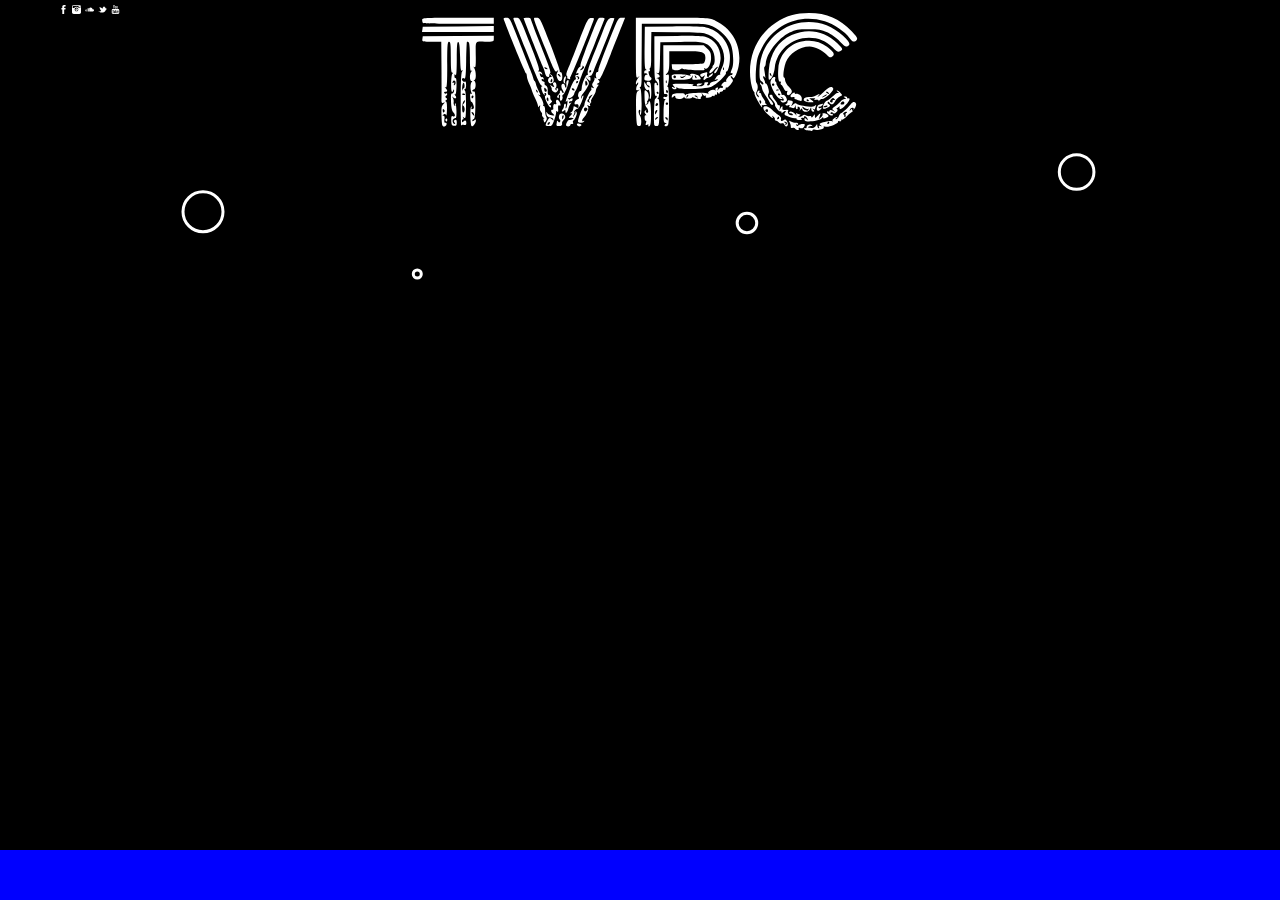
==== index.html @ d96e6073 "Converted scales to use d3 scales." ====
<!DOCTYPE html>
<html>
<head>	
	<title>TVPC</title>
	<link rel="stylesheet" type="text/css" href="style/style.css">
    <script type="text/javascript" src="lib/d3.min.js"></script>
    <!--<<script src="https://connect.soundcloud.com/sdk/sdk-3.0.0.js"></script>/-->
    <script type="text/javascript" src="src/tvpcvis.js"></script>
    <!--<link href='http://fonts.googleapis.com/css?family=Roboto+Mono&subset=latin,cyrillic-ext' rel='stylesheet' type='text/css'>/-->
<script>
    // doesn't work on local
    //(function() {
    //    var script = document.createElement("script");

    //    script.type = "text/javascript";
    //    script.async = true;
    //    script.src = "//sd.toneden.io/production/v2/toneden.loader.js"

    //    var entry = document.getElementsByTagName("script")[0];
    //    entry.parentNode.insertBefore(script, entry);
    //}());

    //ToneDenReady = window.ToneDenReady || [];
    //ToneDenReady.push(function() {
    //    ToneDen.configure({
    //        soundcloudConsumerKey: '3bfa6c4e7c64be439b555750443fcab7'
    //    });
    //    ToneDen.player.create({
    //        dom: "#player",
    //        skin: "dark",
    //        // makes a bottom bar player
    //        mini: false,
    //        shrink: true,
    //        urls: [
    //            "https://soundcloud.com/tvpc"
    //        ]
    //    });
    //});
</script>
</head>
<body>
<div id="wrapper">
    <div id="svgLeft">           
            <a href="https://www.facebook.com/tvpc408" class="svg"> 
                <object class="socialIcon" type="image/svg+xml" data="res/fb.svg"></object>
            </a>
            
            <a href="https://instagram.com/tvpc_music/" class="svg">
                <object class="socialIcon" type="image/svg+xml" data="res/instagram.svg"></object>
            </a>
            <a href="https://soundcloud.com/tvpc" class="svg">
                <object class="socialIcon" id="soundcloud" type="image/svg+xml" data="res/soundcloud.svg"></object>
            </a>
            <a href="https://twitter.com/tvpc_production" class="svg">
                <object class="socialIcon" id="twitter" type="image/svg+xml" data="res/twitter.svg"></object>
            </a>
            <a href="https://www.youtube.com/channel/UC3Z-Ehhp7fe0d8IY90byrvQ" class="svg">
                <object class="socialIcon" id="youtube" type="image/svg+xml" data="res/youtube.svg"></object>
            </a>
    </div>
    <div id="svgRight">     
    </div>
    <div id="logo">
        <div class="inner">
            <svg xmlns:dc="http://purl.org/dc/elements/1.1/"
                 xmlns:cc="http://creativecommons.org/ns#"
                 xmlns:rdf="http://www.w3.org/1999/02/22-rdf-syntax-ns#"
                 xmlns:svg="http://www.w3.org/2000/svg"
                 xmlns="http://www.w3.org/2000/svg"
                 xmlns:sodipodi="http://sodipodi.sourceforge.net/DTD/sodipodi-0.dtd"
                 xmlns:inkscape="http://www.inkscape.org/namespaces/inkscape"
                 viewBox="0 0 364.50801 98.861692">
                <g transform="translate(-179.375,-442.57085)">
                    <path style="fill:#ffffff;fill-opacity:1;"
                          d="m 502.26412,540.8546 c -1.5125,-0.22913 -2.75,-0.86326 -2.75,-1.40919 0,-0.54593 0.45,-0.71448 1,-0.37456 0.55,0.33992 1,-0.0354 1,-0.83399 0,-1.94992 3.0637,-3.02643 4.4172,-1.55209 0.69,0.75162 0.7027,0.96883 0.035,0.59877 -0.5763,-0.3194 -1.7013,-0.16731 -2.5,0.33798 -1.2112,0.76622 -1.1618,0.94199 0.2977,1.05902 0.9625,0.0772 2.3125,0.21166 3,0.29886 0.6875,0.0872 1.7966,-0.75654 2.4646,-1.875 1.0128,-1.69579 1.2204,-1.75269 1.25,-0.34257 0.019,0.93004 0.4803,1.96592 1.024,2.30194 0.5684,0.35129 0.7336,-0.0535 0.3886,-0.95232 -0.4513,-1.17618 -0.139,-1.4133 1.2615,-0.95761 1.5024,0.48887 1.5776,0.40512 0.3903,-0.43428 -0.8091,-0.57198 -1.2591,-1.20828 -1,-1.414 1.3998,-1.11159 9.1906,-2.72478 10.2416,-2.12069 0.6762,0.38865 0.8989,0.34148 0.495,-0.10482 -0.7708,-0.85152 2.0146,-3.43372 3.7344,-3.46208 0.55,-0.009 0.325,0.41972 -0.5,0.95288 -1.0387,0.67128 -1.108,0.97408 -0.2252,0.98469 0.7011,0.008 1.7025,-1.10969 2.2252,-2.48469 0.5228,-1.375 1.2992,-2.50208 1.7253,-2.50463 0.9892,-0.006 6.7112,-5.35272 8.5732,-8.01109 1.798,-2.56704 4.7192,-1.67257 4.1523,1.27142 -0.2222,1.15361 -0.9305,2.58052 -1.5741,3.17089 -0.8428,0.77321 -0.9879,0.74838 -0.5186,-0.0888 0.3989,-0.71163 -0.01,-1.06545 -1.0491,-0.91262 -0.9353,0.13727 -1.8717,0.88527 -2.0809,1.66221 -0.3097,1.15042 -0.2064,1.16504 0.5566,0.0788 0.7608,-1.08296 1.0513,-1.03594 1.5448,0.25 0.3343,0.87112 0.2409,1.58385 -0.2075,1.58385 -0.4483,0 -2.4102,1.54904 -4.3596,3.44231 -1.9494,1.89326 -3.8185,3.16826 -4.1534,2.83333 -0.3349,-0.33497 -0.6089,-0.0359 -0.6089,0.66465 0,0.74024 -0.65,1.02424 -1.552,0.67812 -0.8535,-0.32754 -1.3067,-0.19876 -1.007,0.28618 0.8654,1.40029 -7.8708,5.05725 -10.4624,4.37953 -1.5359,-0.40164 -2.0658,-0.23422 -1.6072,0.5078 0.7911,1.28005 -5.495,2.75833 -7.8639,1.84931 -0.8292,-0.31817 -1.5075,-0.14261 -1.5075,0.39012 0,0.53274 -0.3375,0.9012 -0.75,0.81879 -0.4125,-0.0824 -1.9875,-0.3373 -3.5,-0.56642 z m 18.25,-6.28375 c 0,-0.55 -0.1985,-1 -0.441,-1 -0.2426,0 -0.7191,0.45 -1.059,1 -0.34,0.55 -0.1415,1 0.4409,1 0.5825,0 1.0591,-0.45 1.0591,-1 z m 13.6631,-6.43539 c -0.3029,-0.78947 -0.036,-1.60708 0.5938,-1.81692 0.6669,-0.22231 0.7478,-0.62277 0.1938,-0.95964 -0.5229,-0.31797 -1.531,0.0496 -2.2402,0.81691 -0.8295,0.89747 -0.8976,1.39504 -0.191,1.39504 0.6042,0 0.8204,0.45 0.4805,1 -0.34,0.55 -0.093,1 0.5479,1 0.6413,0 0.9182,-0.64593 0.6152,-1.43539 z m -42.1795,11.40887 c -0.349,-0.56459 -1.388,-0.90209 -2.3091,-0.75 -0.9363,0.15461 -1.5584,-0.29244 -1.411,-1.01399 0.1449,-0.70978 -0.2267,-2.20634 -0.8257,-3.32569 -0.9846,-1.83961 -0.8961,-1.93182 0.9207,-0.95949 1.1055,0.59163 2.9396,1.07569 4.0757,1.07569 1.1362,0 2.0658,0.47656 2.0658,1.05902 0,0.58246 -0.5196,0.73793 -1.1546,0.34549 -0.7442,-0.45995 -0.8817,-0.27227 -0.3871,0.52811 0.5526,0.89411 1.0717,0.93736 1.8545,0.15451 0.5979,-0.59792 2.138,-1.08713 3.4223,-1.08713 2.0436,0 2.1983,0.25576 1.2391,2.04806 -0.7887,1.47378 -1.6749,1.86434 -3.1604,1.39286 -1.3801,-0.43802 -1.8375,-0.28821 -1.3801,0.45195 0.3842,0.62156 0.026,1.10713 -0.8157,1.10713 -0.825,0 -1.7855,-0.46193 -2.1344,-1.02652 z M 195.71845,529.18627 c -0.24339,-6.98085 0.008,-8.68751 1.50166,-10.19404 1.65665,-1.67094 1.66094,-1.7591 0.0562,-1.15148 -1.50993,0.5717 -1.71699,0.0398 -1.57879,-4.05595 0.0875,-2.59267 0.082,-14.27645 -0.0122,-25.96395 l -0.17122,-21.25 -8.06955,0 c -7.79644,0 -8.05874,-0.0762 -7.75,-2.25 l 0.31955,-2.25 29.75,-0.26488 29.75,-0.26488 0,2.51488 c 0,2.46296 -0.15483,2.51488 -7.5,2.51488 -8.593,0 -7.71914,-1.53581 -7.57469,13.31243 0.0664,6.82122 -0.19796,8.64197 -1.16979,8.05804 -0.94668,-0.56882 -0.99137,-0.39969 -0.18167,0.68757 1.66025,2.22939 1.85584,9.93877 0.25262,9.95727 -0.98212,0.0113 -1.01764,0.21167 -0.13686,0.7717 1.657,1.05356 1.36514,7.21299 -0.34179,7.21299 -0.7413,0 -1.34782,0.49814 -1.34782,1.10699 0,0.60884 0.60294,0.87562 1.33986,0.59284 1.0753,-0.41264 1.32211,1.77111 1.25,11.05987 -0.0645,8.30407 -0.44302,11.69168 -1.33986,11.99049 -0.6875,0.22906 -1.25,0.88408 -1.25,1.45559 0,0.62736 0.59438,0.54582 1.5,-0.20578 1.21451,-1.00795 1.5,-0.97247 1.5,0.18643 0,2.02921 -2.68952,5.45738 -3.58162,4.56528 -1.13758,-1.13758 -1.49397,-15.58696 -0.40111,-16.26238 0.53624,-0.33142 0.69508,0.0967 0.35994,0.97007 -0.42639,1.11114 -0.15664,1.39319 0.93267,0.97518 1.23365,-0.47339 1.33389,-1.15803 0.51393,-3.51015 -0.56025,-1.60713 -1.3123,-2.74115 -1.67122,-2.52005 -0.35893,0.2211 -0.77853,-1.38929 -0.93245,-3.57866 -0.20132,-2.86357 0.0525,-3.77524 0.90451,-3.24868 0.82813,0.51181 0.91239,0.30953 0.28014,-0.67253 -1.25135,-1.9437 -1.21467,-8.24526 0.0532,-9.1392 0.67707,-0.47738 0.60423,-0.74005 -0.20799,-0.75 -0.74438,-0.009 -1.25,-1.35014 -1.25,-3.31531 0,-1.815 0.5625,-3.90602 1.25,-4.6467 1,-1.07737 1,-1.20556 0,-0.64099 -0.96976,0.54751 -1.25,-1.98456 -1.25,-11.29428 0,-7.42035 -0.40703,-12.25155 -1.06653,-12.65915 -0.58659,-0.36253 -1.23157,-0.49411 -1.43328,-0.2924 -0.20171,0.20171 -0.49157,7.4232 -0.64411,16.04776 -0.21334,12.06117 -0.55445,15.45105 -1.4777,14.68483 -0.80993,-0.67218 -1.43357,-0.61879 -1.91747,0.16418 -0.74255,1.20147 1.4092,3.13506 2.64134,2.37355 0.38376,-0.23717 0.69775,1.14252 0.69775,3.06599 0,1.96003 -0.50547,3.50394 -1.15,3.51252 -0.8591,0.0114 -0.85691,0.20181 0.009,0.75257 0.77955,0.49602 1.12803,4.57082 1.06506,12.45364 -0.0823,10.30436 -0.27522,11.56949 -1.60062,10.49744 -1.19276,-0.96477 -1.35042,-0.9583 -0.75604,0.031 0.41304,0.6875 0.34942,1.25 -0.14138,1.25 -0.49079,0 -0.89235,0.69 -0.89235,1.53333 0,1.0552 0.32223,1.21111 1.03334,0.5 1.62899,-1.62899 2.63333,-1.21582 2.63333,1.0833 0,1.60697 -0.47003,1.99372 -1.95205,1.60616 -1.07363,-0.28076 -2.13646,0.004 -2.36185,0.63337 -0.22538,0.62911 -0.40837,-8.98116 -0.40665,-21.35616 0.002,-14.93237 0.37604,-22.98499 1.11184,-23.94196 0.83748,-1.0892 0.81053,-1.26294 -0.11019,-0.7102 -0.92625,0.55606 -1.28639,-2.1994 -1.5,-11.47634 -0.19964,-8.67039 -0.64333,-12.32837 -1.5311,-12.62313 -0.96203,-0.31942 -1.25353,3.00225 -1.26531,14.4183 -0.0103,9.94656 -0.33467,14.33916 -0.98469,13.33333 -0.77988,-1.20677 -0.97237,-1.04862 -0.98469,0.80902 -0.008,1.26996 0.42681,2.03577 0.96718,1.7018 0.61613,-0.38079 0.90894,2.17997 0.78524,6.86727 -0.12767,4.83788 -0.56243,7.2564 -1.23249,6.85624 -0.56938,-0.34004 -0.47664,0.072 0.20608,0.91572 1.62352,2.00627 0.3986,3.18808 -1.64931,1.59127 -1.34583,-1.04937 -1.41815,-1.00937 -0.46772,0.25868 0.61836,0.825 0.96215,2.48983 0.76397,3.69961 -0.19818,1.20979 0.15291,2.51682 0.78021,2.90451 0.67575,0.41764 0.86718,0.26257 0.46973,-0.38051 -0.36895,-0.59698 -0.32598,-1.2977 0.0955,-1.55717 0.42147,-0.25946 0.86243,2.40944 0.97992,5.9309 0.11748,3.52146 -0.10752,6.40955 -0.5,6.41797 -0.39249,0.008 -1.29135,0.3819 -1.99748,0.82995 -1.40896,0.89401 -0.61369,4.15474 1.0133,4.15474 0.62341,0 0.57225,-0.53403 -0.13251,-1.38322 -0.88524,-1.06665 -0.79883,-1.51719 0.37756,-1.96861 1.14364,-0.43886 1.52552,0.11589 1.52552,2.2161 0,2.2874 -0.41289,2.77126 -2.25,2.63673 -1.92766,-0.14115 -2.27079,-0.77145 -2.3951,-4.39961 -0.10975,-3.20325 0.18695,-4.10744 1.21798,-3.7118 2.16196,0.82962 2.52189,-0.90743 0.61917,-2.98815 -1.24689,-1.36352 -1.82346,-3.98186 -2.03811,-9.25538 -0.18559,-4.55963 0.0685,-7.12664 0.66858,-6.75575 1.02644,0.63437 2.59138,-2.30974 1.70102,-3.2001 -0.2883,-0.28791 -0.52389,0.001 -0.52389,0.64316 0,0.64167 -0.41678,1.16667 -0.92617,1.16667 -1.29771,0 -0.9705,-14.33668 0.34771,-15.23469 0.72923,-0.49678 0.67368,-0.73964 -0.17154,-0.75 -0.93511,-0.0114 -1.25,-3.29014 -1.25,-13.01531 0,-10.88889 -0.24359,-13 -1.5,-13 -1.28221,0 -1.5,2.83989 -1.5,19.55902 0,15.35693 -0.26855,19.4074 -1.25,18.85329 -1,-0.56457 -1,-0.43638 0,0.64099 1.69085,1.82165 1.57286,2.9467 -0.30902,2.9467 -0.85746,0 -1.27636,0.45734 -0.9309,1.01631 0.34546,0.55897 1.04702,0.75742 1.55902,0.44098 0.51199,-0.31643 0.9309,-0.12532 0.9309,0.42468 0,0.55 -0.49804,1.3078 -1.10676,1.68401 -0.77187,0.47704 -0.69622,0.94879 0.25,1.55902 1.12498,0.72552 1.10051,1.04322 -0.14324,1.85969 -0.92918,0.60997 -1.04148,0.99051 -0.29508,1 0.83116,0.0106 1.16488,2.08704 1.07584,6.69422 -0.071,3.6734 -0.38831,5.93988 -0.70515,5.03662 -0.41458,-1.18186 -0.99655,-1.37649 -2.07585,-0.69422 -1.08827,0.68794 -1.14032,0.95227 -0.18972,0.96338 0.89218,0.0104 1.15923,0.97223 0.83724,3.01531 -0.33312,2.11368 -0.0647,3 0.90857,3 0.81705,0 1.14623,0.61279 0.80578,1.5 -0.31659,0.825 -1.31571,1.5 -2.22027,1.5 -1.3722,0 -1.69309,-1.38901 -1.93701,-8.38458 z m 27.15728,-2.11542 c -0.31659,-0.825 -1.03256,-1.5 -1.59106,-1.5 -0.58531,0 -0.48812,0.63541 0.22943,1.5 0.68469,0.825 1.40067,1.5 1.59106,1.5 0.19039,0 0.0872,-0.675 -0.22943,-1.5 z m -25.11071,-3.64908 c -0.86544,-0.86544 -1.10934,-0.62154 -0.98809,0.98809 0.10603,1.40761 0.49829,1.79987 1.14908,1.14908 0.65079,-0.65079 0.59583,-1.38035 -0.16099,-2.13717 z m 17.34623,-0.12568 c 0.0142,-1.22388 -0.45192,-2.56274 -1.03571,-2.97524 -0.7006,-0.49503 -0.72148,-1.00497 -0.0614,-1.5 0.55,-0.4125 1.14464,-1.425 1.32143,-2.25 0.26418,-1.23285 0.0861,-1.26848 -1,-0.20006 -1.58939,1.56353 -1.86773,10.15506 -0.30963,9.55716 0.58279,-0.22364 1.0712,-1.40798 1.08535,-2.63186 z m 7.40285,-10.78426 c 0,-0.51754 -0.375,-0.94098 -0.83333,-0.94098 -0.45834,0 -0.83334,0.65521 -0.83334,1.45601 0,0.80081 0.375,1.22425 0.83334,0.94098 0.45833,-0.28326 0.83333,-0.93847 0.83333,-1.45601 z m -7,-1.54863 c 0,-0.82763 -1.94173,-1.29565 -2.38691,-0.57533 -0.28881,0.46731 0.13009,0.84965 0.9309,0.84965 0.8008,0 1.45601,-0.12345 1.45601,-0.27432 z m -1.09379,-5.39235 c 0.41775,0 0.68496,-1.0125 0.59379,-2.25 -0.27794,-3.77272 -1.71503,-2.50663 -1.98635,1.75 -0.14023,2.2 -0.0552,3.2125 0.18902,2.25 0.24419,-0.9625 0.78578,-1.75 1.20354,-1.75 z m -6.90621,-4.5 c 0,-2.0519 -1.70008,-2.72396 -2.38376,-0.94232 -0.38718,1.00897 -0.19081,1.29743 0.56515,0.83021 0.78072,-0.4825 0.94376,-0.15641 0.5,1 -0.39113,1.01928 -0.25712,1.46793 0.33006,1.10503 0.5437,-0.33602 0.98855,-1.23284 0.98855,-1.99292 z m 75.58152,35.74822 c -0.6593,-0.65933 2.2425,-6.24822 3.2442,-6.24822 0.4258,0 1.3705,0.5625 2.0993,1.25 1.0693,1.00884 1.2365,0.9606 0.8666,-0.25 -0.252,-0.825 -1.3208,-1.5 -2.375,-1.5 -2.1554,0 -3.386,-1.27204 -3.386,-3.5 0,-1.28907 0.1281,-1.29757 0.9108,-0.0605 0.501,0.79173 2.124,1.60198 3.6067,1.80054 2.4864,0.33297 2.5698,0.23501 1.0738,-1.26095 -1.8273,-1.82736 -2.1226,-3.47909 -0.6219,-3.47909 0.55,0 0.9467,-0.3375 0.8816,-0.75 -0.4228,-2.67735 0.2704,-4.40563 1.5674,-3.90792 0.9521,0.36534 1.2647,0.0755 0.9114,-0.84512 -0.9423,-2.45572 0.6944,-3.7976 2.2037,-1.8068 1.5982,2.10791 1.8962,4.71236 0.4358,3.80984 -1.0332,-0.6386 -1.3745,0.63545 -1.0337,3.85931 0.1366,1.29269 -0.2092,1.62477 -1.1349,1.08968 -0.7322,-0.4233 -1.0348,-0.43849 -0.6724,-0.0337 0.3624,0.40474 -0.2224,3.34564 -1.2996,6.53532 -1.6611,4.91875 -2.3243,5.79943 -4.3672,5.79943 -1.3249,0 -2.6346,-0.2258 -2.9106,-0.50178 z m 3.4185,-2.36625 c 0,-0.55 -0.45,-0.72189 -1,-0.38197 -0.55,0.33992 -1,1.06803 -1,1.61803 0,0.55 0.45,0.72189 1,0.38197 0.55,-0.33992 1,-1.06803 1,-1.61803 z m 5.5218,1.30055 c 0.1788,-0.92538 0.3664,-2.13252 0.417,-2.68252 0.05,-0.55 0.4786,-0.38946 0.9515,0.35676 0.6613,1.04367 1.0334,1.07557 1.6128,0.1382 0.4142,-0.67021 0.2624,-1.52186 -0.3374,-1.89254 -0.5998,-0.37069 -0.8238,-1.69399 -0.4978,-2.94067 0.4186,-1.60078 1.2125,-2.17783 2.7022,-1.96422 2.6548,0.38067 3.3925,3.77163 1.1736,5.39415 -0.9206,0.67314 -1.532,2.03361 -1.3588,3.02327 0.2309,1.31873 -0.3932,1.85958 -2.3366,2.02474 -2.0112,0.17094 -2.5731,-0.18097 -2.3265,-1.45717 z m 5.8275,-5.65049 c 0.3098,-0.80739 0.2264,-1.67622 -0.1854,-1.93073 -0.4118,-0.25451 -0.8142,0.40608 -0.8942,1.46798 -0.173,2.29656 0.2984,2.4986 1.0796,0.46275 z m 2.3842,6.8682 c -0.8737,-0.8737 1.4037,-5.43344 2.4048,-4.81475 0.4652,0.28752 1.6369,0.0621 2.6037,-0.50095 1.4111,-0.82174 1.462,-1.05308 0.258,-1.17254 -0.825,-0.0819 -1.8375,-0.0955 -2.25,-0.0304 -1.1694,0.18464 -0.8913,-0.59745 0.8214,-2.31015 1.1792,-1.17921 1.2416,-1.57525 0.25,-1.58674 -1.0913,-0.0127 -1.0922,-0.16069 0,-0.85011 0.724,-0.45914 1.4771,-1.68975 1.6735,-2.73469 0.1963,-1.04494 0.3914,-2.02822 0.4335,-2.18507 0.042,-0.15686 0.9766,0.19647 2.0766,0.78517 1.6866,0.90266 2,0.76049 2,-0.9074 0,-1.39949 -0.5514,-1.87159 -1.8856,-1.61463 -1.4753,0.28411 -1.7688,-0.0838 -1.3486,-1.69065 0.2954,-1.12958 1.3784,-2.27379 2.4067,-2.54269 1.4164,-0.37039 1.6052,-0.80744 0.7791,-1.80285 -1.1653,-1.4042 0.4764,-5.90795 1.8485,-5.07083 0.3849,0.23483 0.7777,-0.99007 0.873,-2.72199 0.218,-3.96607 3.7267,-11.89026 4.8239,-10.89453 0.4519,0.41006 0.5266,-0.0744 0.166,-1.0766 -0.3951,-1.09808 0.8943,-5.66786 3.245,-11.5 2.1453,-5.3228 6.1053,-15.30283 8.7999,-22.17783 4.459,-11.37655 5.1417,-12.52844 7.5957,-12.81642 1.483,-0.17403 2.6964,-0.0255 2.6964,0.33006 0,0.75712 -12.5404,32.58137 -14.5745,36.98636 -0.7619,1.65 -2.0022,4.8 -2.7561,7 -0.7539,2.2 -1.8504,4 -2.4367,4 -0.5864,0 -1.4411,0.40965 -1.8994,0.91033 -0.4842,0.52889 -0.3096,0.60891 0.4167,0.19098 0.8402,-0.48352 1.25,0.006 1.25,1.49466 0,2.18973 -0.024,2.19312 -2.1548,0.30902 l -2.1548,-1.90499 1.739,2.70307 c 1.6578,2.57681 1.6534,2.85566 -0.095,5.97006 -1.0088,1.79684 -2.6217,4.15282 -3.5842,5.23549 -0.9625,1.08268 -1.6978,2.67115 -1.634,3.52994 0.09,1.21712 0.2168,1.17554 0.5733,-0.18856 0.2515,-0.9625 0.8432,-1.75 1.3149,-1.75 0.4716,0 -0.2112,2.5875 -1.5175,5.75 -1.3062,3.1625 -2.807,5.65189 -3.335,5.53197 -0.5279,-0.11992 -1.5082,0.44258 -2.1783,1.25 -0.6701,0.80742 -0.9224,1.46803 -0.5607,1.46803 0.3617,0 0.167,1.0125 -0.4327,2.25 -1.0335,2.1326 -1.0109,2.151 0.4327,0.35268 0.8378,-1.04353 1.2466,-2.39353 0.9085,-3 -0.4466,-0.80114 -0.288,-0.80245 0.5799,-0.005 0.925,0.85013 0.9063,1.75278 -0.083,4 -0.7026,1.59617 -1.6818,3.18932 -2.176,3.54033 -0.4941,0.351 -0.5892,1.1385 -0.2113,1.75 0.3919,0.63414 0.017,1.1118 -0.8719,1.1118 -0.8574,0 -1.559,0.45 -1.559,1 0,1.08762 -2.2975,1.36913 -3.2664,0.40023 z m 17.6158,-35.93226 c -1.2331,-3.21329 -2.3479,-1.3829 -1.4259,2.34105 0.042,0.16996 0.5069,0.043 1.0329,-0.28203 0.526,-0.32507 0.7028,-1.25163 0.393,-2.05902 z m 3.1507,-9.46797 c 0.3399,-0.55 0.1414,-1 -0.441,-1 -0.5825,0 -1.059,0.45 -1.059,1 0,0.55 0.1984,1 0.4409,1 0.2426,0 0.7191,-0.45 1.0591,-1 z m -11.8018,44.65612 c -0.3689,-0.96135 0.1666,-1.21344 1.8814,-0.88565 1.3184,0.25203 2.1507,0.85677 1.8497,1.34388 -0.8304,1.34357 -3.1489,1.05882 -3.7311,-0.45823 z m 50.6968,0.57762 c -0.7038,-0.46736 -1.1518,-5.59905 -1.2339,-14.13525 -0.1119,-11.62634 0.1007,-13.58045 1.6049,-14.75245 1.6401,-1.2778 1.6386,-1.31773 -0.027,-0.73741 -1.3636,0.47517 -1.6889,0.14323 -1.4424,-1.47177 0.175,-1.14693 0.6298,-2.39692 1.0107,-2.77776 0.3808,-0.38084 0.6855,-1.17993 0.6771,-1.77577 -0.01,-0.59583 -0.4516,-0.40833 -0.9847,0.41667 -0.8106,1.25429 -0.9719,1.18529 -0.9847,-0.42126 -0.01,-1.05669 0.7722,-2.84894 1.7347,-3.98277 1.6666,-1.96334 1.6666,-1.99697 0,-0.70629 -1.6564,1.28272 -1.75,-0.0153 -1.75,-24.26724 l 0,-25.62244 30.75,0.01 c 30.325,0.01 30.821,0.0428 35.8895,2.40283 14.6867,6.83835 22.4432,21.98449 19.4652,38.00973 -1.1254,6.05595 -4.107,12.07082 -4.8616,9.80724 -0.2254,-0.67649 -0.8921,-1.2298 -1.4815,-1.2298 -0.5894,0 -0.3487,0.79878 0.5348,1.77506 1.4859,1.64195 1.4166,2.01761 -0.925,5.00958 -1.3923,1.779 -2.9566,2.97177 -3.4762,2.65062 -0.5196,-0.32116 -0.8211,0.012 -0.67,0.74041 0.1511,0.72838 -0.2877,1.21183 -0.9752,1.07433 -0.6875,-0.1375 -1.25,0.2 -1.25,0.75 0,0.55 -0.675,1 -1.5,1 -0.825,0 -1.5069,0.5625 -1.5154,1.25 -0.01,0.83333 -0.3384,0.75 -0.9846,-0.25 -0.8219,-1.2718 -0.9717,-1.22479 -0.9847,0.30902 -0.01,0.99496 -0.4653,1.5309 -1.0153,1.19098 -0.55,-0.33992 -1,-0.11492 -1,0.5 0,0.61492 -0.419,0.85914 -0.9309,0.54271 -0.512,-0.31644 -1.2136,-0.11799 -1.5591,0.44098 -0.3454,0.55897 -1.7531,1.01631 -3.1281,1.01631 -1.6351,0 -2.2531,-0.39943 -1.7865,-1.15451 0.4278,-0.69213 0.2758,-0.88396 -0.3795,-0.47897 -0.6012,0.37155 -1.6047,-0.12142 -2.23,-1.09549 -1.0624,-1.65497 -1.1013,-1.65635 -0.5928,-0.021 0.2992,0.9625 0.082,1.75 -0.4835,1.75 -0.5652,0 -0.7496,0.45 -0.4096,1 0.8111,1.31249 -3.0938,1.28781 -5.5658,-0.0352 -1.0877,-0.58216 -1.9342,-0.63372 -1.9342,-0.11783 0,0.50456 -1.5434,0.87625 -3.4298,0.82598 -2.0572,-0.0548 -3.199,-0.50789 -2.8533,-1.13219 0.3171,-0.57243 -0.03,-0.47829 -0.7702,0.20921 -2.0175,1.87255 -6.9467,1.60827 -6.9467,-0.37244 0,-1.38028 -0.2412,-1.42235 -1.6154,-0.28184 -1.4022,1.16376 -1.5659,1.08097 -1.2406,-0.62755 0.3065,-1.60993 1.3286,-2.02319 5.6153,-2.27043 3.7871,-0.21842 5.2449,0.0589 5.256,1 0.011,0.91029 0.2364,0.96349 0.75,0.17673 0.9967,-1.52702 16.8337,-2.34655 18.3559,-0.94989 0.8538,0.78331 0.9802,0.73538 0.4653,-0.17645 -0.8191,-1.45058 3.9569,-3.64831 5.6519,-2.60078 0.5952,0.36787 0.7825,0.19556 0.4218,-0.38806 -0.3568,-0.57734 0.074,-1.32698 0.9568,-1.66585 1.2071,-0.46319 1.4533,-0.17894 0.9918,1.14522 -0.5485,1.57396 -0.4805,1.59242 0.6387,0.17357 0.6889,-0.87327 1.815,-1.39827 2.5025,-1.16667 0.6875,0.23161 1.25,-0.0664 1.25,-0.66223 0,-0.59583 -0.5198,-1.08333 -1.155,-1.08333 -0.6596,0 -0.3878,-0.84774 0.6336,-1.97642 0.9838,-1.08703 2.248,-1.6925 2.8095,-1.34549 0.5615,0.34701 0.7357,0.16948 0.3871,-0.3945 -0.7343,-1.18813 2.5151,-5.28359 4.1921,-5.28359 0.6229,0 1.1327,-0.47656 1.1327,-1.05902 0,-0.58246 -0.4105,-0.80531 -0.9123,-0.49523 -1.0299,0.63655 -0.8235,-0.97638 0.505,-3.94575 1.708,-3.81764 0.9912,-15.68369 -1.2384,-20.5 -2.7203,-5.87625 -8.6168,-11.68069 -14.8543,-14.6224 -4.8695,-2.29652 -5.7112,-2.35832 -32.25,-2.36783 l -27.25,-0.01 -0.1179,19.75 c -0.065,10.8625 -0.1071,22.7875 -0.094,26.5 0.014,3.97347 -0.3992,6.75 -1.0046,6.75 -0.6949,0 -0.7008,0.4054 -0.018,1.25 1.3276,1.64259 1.4533,23.00318 0.1306,22.1857 -0.5375,-0.33221 -0.7037,-1.46614 -0.3693,-2.51986 0.3345,-1.05371 0.2028,-1.91584 -0.2926,-1.91584 -1.3,0 -1.1701,3.24117 0.2004,5 1.4149,1.81576 1.4632,8.19666 0.066,8.646 -0.55,0.17682 -1.4972,-0.009 -2.105,-0.41226 z m 42.4118,-25.7602 c -0.3079,-0.30789 -0.867,0.24711 -1.2426,1.23333 -0.5426,1.4252 -0.4278,1.54006 0.5598,0.5598 0.6835,-0.67834 0.9907,-1.48524 0.6828,-1.79313 z m 7.6932,1.52646 c -0.34,-0.55 -1.154,-0.99311 -1.8091,-0.98469 -0.7156,0.009 -0.5922,0.40223 0.3091,0.98469 1.9211,1.24153 2.2673,1.24153 1.5,0 z m -41.0071,24.01145 c 0.3594,-0.58157 -0.075,-0.72514 -1.0564,-0.34872 -1.3623,0.52276 -1.5352,0.22332 -0.9448,-1.63669 0.3974,-1.25207 0.3304,-2.03418 -0.1488,-1.73802 -0.4792,0.29616 -0.9246,-0.7664 -0.9897,-2.36126 -0.078,-1.91418 0.2664,-2.66915 1.0141,-2.22129 0.623,0.37315 0.4992,-0.10201 -0.275,-1.05589 -1.1555,-1.42376 -1.174,-1.9506 -0.1033,-2.94196 0.9537,-0.883 1.1261,-0.89018 0.6413,-0.0267 -0.3646,0.6495 -0.2528,1.43441 0.2486,1.74426 1.7576,1.08629 1.9563,-2.22488 0.2439,-4.06547 -1.2585,-1.3528 -1.7629,-3.72297 -1.8504,-8.69579 -0.1185,-6.7406 -0.093,-6.81119 1.8495,-5.05354 2.01,1.81904 2.2734,5.76392 0.5434,8.13964 -0.5006,0.6875 -0.5176,1.25689 -0.038,1.26531 0.4798,0.008 0.1974,0.49268 -0.6276,1.07613 -1.3333,0.94295 -1.3333,1.01533 0,0.65136 0.825,-0.22521 1.5,-0.93447 1.5,-1.57613 0,-0.64167 0.45,-1.16516 1,-1.16331 0.5723,0.002 1.07,3.53058 1.1636,8.25 0.1873,9.44956 -0.2631,12.74662 -1.7416,12.74662 -0.572,0 -0.765,-0.44485 -0.429,-0.98855 z m 5.012,-0.003 c -0.7783,-1.25938 -0.2177,-22.008 0.5947,-22.008 0.3775,0 0.9544,-0.69837 1.2819,-1.55194 0.3415,-0.88992 0.1739,-1.29132 -0.393,-0.94098 -0.5491,0.33935 -1.0714,-0.63782 -1.1749,-2.19806 -0.5419,-8.16648 -0.4708,-8.97569 0.7881,-8.97569 0.7207,0 1.0977,0.34391 0.838,0.76424 -0.2598,0.42033 -0.054,1.02247 0.4562,1.33809 1.4439,0.89244 0.7024,-1.98008 -0.934,-3.61752 -1.1738,-1.17513 -1.4619,-4.99631 -1.4619,-19.39101 l 0,-17.92758 19.5,-0.30162 c 11.6296,-0.17988 20.9588,0.12265 23.1146,0.74958 7.7627,2.25754 12.8854,9.29291 12.8854,17.69648 0,5.10034 -3.5136,13.77425 -5.1659,12.75305 -0.561,-0.34669 -0.017,-1.63869 1.265,-3.00299 1.2372,-1.31697 1.8663,-2.3945 1.398,-2.3945 -0.4683,0 -2.0456,1.43031 -3.505,3.17847 -1.728,2.06991 -2.8997,2.78018 -3.3593,2.03648 -0.3882,-0.6281 0.2106,-2.05841 1.3307,-3.17848 1.12,-1.12006 1.7215,-2.03647 1.3365,-2.03647 -0.385,0 -0.16,-0.54 0.5,-1.2 2.0481,-2.04816 1.4478,-9.81453 -1.0392,-13.4441 -3.9138,-5.71177 -7.0938,-6.45497 -26.2608,-6.13749 l -17,0.28159 -0.2788,13.20759 c -0.2524,11.96344 -0.4408,13.15737 -2,12.6745 -1.5853,-0.491 -1.5831,-0.44425 0.029,0.59209 0.9625,0.61886 1.75,1.51984 1.75,2.00219 0,0.48234 -0.7875,1.08278 -1.75,1.3343 -1.4228,0.37181 -1.4517,0.47902 -0.1545,0.57333 1.3128,0.0955 1.5963,1.48866 1.6007,7.866 0,4.53393 -0.4514,8.05488 -1.0954,8.48469 -0.7683,0.51278 -0.7312,0.73931 0.1228,0.75 0.9051,0.0113 1.1654,2.95822 1,11.321 -0.1959,9.90744 -0.4376,11.32185 -1.9539,11.43637 -0.9517,0.0719 -1.9708,-0.25846 -2.2647,-0.73406 z m 2.9607,-6.85814 c -0.5634,-0.59359 -2.4656,0.90969 -2.4656,1.94813 0,0.53923 0.6296,0.40017 1.3991,-0.30901 0.7695,-0.70919 1.2495,-1.44699 1.0665,-1.63957 z m -0.481,-5.45888 c 0.01,-0.44541 -0.4346,-0.53135 -0.9846,-0.19143 -0.55,0.33992 -0.9932,1.37898 -0.9847,2.30902 0.013,1.45727 0.1493,1.48367 0.9847,0.19098 0.5331,-0.825 0.9762,-1.86406 0.9846,-2.30902 z m 0.4726,-4.62188 c 0.3165,-0.512 0.1652,-1.18441 -0.3361,-1.49426 -0.5014,-0.30984 -1.1696,0.10906 -1.485,0.9309 -0.6217,1.62013 0.8808,2.0849 1.8211,0.56336 z m 0.5428,-10.06955 c 0,-0.55 -0.4766,-1 -1.0591,-1 -0.5824,0 -0.7809,0.45 -0.4409,1 0.3399,0.55 0.8164,1 1.059,1 0.2425,0 0.441,-0.45 0.441,-1 z m 5,27.08333 c 0,-0.50416 0.5625,-1.14364 1.25,-1.42105 0.7584,-0.30603 0.5737,-0.53543 -0.4695,-0.58333 -1.5077,-0.0692 -1.7011,-1.21834 -1.5703,-9.32895 0.085,-5.27664 0.6089,-9.56559 1.2194,-9.98469 0.7175,-0.49245 0.6582,-0.73973 -0.1796,-0.75 -0.6875,-0.008 -1.25,-0.51345 -1.25,-1.1223 0,-0.60884 0.6377,-0.86226 1.4172,-0.56314 0.7795,0.29911 1.6654,-0.10274 1.9686,-0.89301 0.4886,-1.27331 -0.4958,-1.8737 -2.5804,-1.57377 -0.382,0.055 -0.7247,-9.11675 -0.7617,-20.38158 l -0.067,-20.48151 16.906,0 16.9059,0 3.1058,2.90121 c 2.6646,2.48914 3.1058,3.60368 3.1058,7.84699 0,5.32866 -2.8059,10.10784 -5.1015,8.68911 -0.797,-0.49257 -0.9469,-0.32455 -0.4409,0.49415 0.5925,0.95863 -1.2469,1.18128 -8.0955,0.97995 -4.8742,-0.14328 -9.3846,-0.65382 -10.0231,-1.13452 -0.6873,-0.5174 -1.4254,-0.44617 -1.809,0.17455 -0.3565,0.57671 -2.0984,1.04856 -3.871,1.04856 -2.7158,0 -3.2554,-0.39327 -3.4297,-2.5 l -0.2069,-2.5 12.7388,-0.0153 c 7.0063,-0.008 13.3294,-0.38988 14.0513,-0.84768 0.7219,-0.4578 1.3548,-2.31798 1.4064,-4.13373 0.1515,-5.32594 -1.7565,-6.00329 -16.9101,-6.00329 l -13.3088,0 0,8.17126 c 0,6.35422 -0.3892,8.61562 -1.75,10.16956 -1.6046,1.83227 -1.6094,1.94711 -0.057,1.3821 1.4424,-0.52509 1.6559,0.009 1.4436,3.6126 -0.137,2.32585 -0.6308,4.84637 -1.0973,5.60116 -0.5323,0.86136 -0.4697,1.13848 0.1681,0.74427 0.6715,-0.415 1.0362,4.87253 1.075,15.58559 0.041,11.35019 -0.2923,16.43702 -1.1117,16.95825 -1.5975,1.01616 -2.6705,0.95932 -2.6705,-0.14146 z m 2.6666,-5.41666 c 0,-0.73334 -0.5928,-1.33334 -1.3174,-1.33334 -0.9845,0 -1.0378,0.33697 -0.2109,1.33334 0.6086,0.73333 1.2014,1.33333 1.3174,1.33333 0.116,0 0.2109,-0.6 0.2109,-1.33333 z m 0.3334,-12.66667 c 0,-0.55 -0.45,-1 -1,-1 -0.55,0 -1,0.45 -1,1 0,0.55 0.45,1 1,1 0.55,0 1,-0.45 1,-1 z m 0,-9.94098 c 0,-0.51754 -0.375,-1.17275 -0.8334,-1.45601 -0.4583,-0.28327 -0.8333,0.14017 -0.8333,0.94098 0,0.8008 0.375,1.45601 0.8333,1.45601 0.4584,0 0.8334,-0.42344 0.8334,-0.94098 z m -1.3169,-9.24652 c -0.3193,-0.79773 -0.5562,-0.56078 -0.6042,0.60417 -0.043,1.05416 0.1929,1.64479 0.5252,1.3125 0.3323,-0.3323 0.3678,-1.1948 0.079,-1.91667 z m 98.6564,36.63003 c -0.3287,-0.85661 -1.2015,-1.32573 -1.9396,-1.04249 -0.7382,0.28324 -1.9979,-0.1409 -2.7996,-0.94253 -0.8016,-0.80163 -1.9662,-1.45751 -2.5879,-1.45751 -0.6218,0 -0.8839,-0.39901 -0.5825,-0.88669 0.3014,-0.48768 -0.2084,-1.50018 -1.1329,-2.25 -1.1561,-0.93764 -1.4465,-0.97302 -0.93,-0.11331 1.3898,2.31322 -0.5177,1.27586 -4.375,-2.3793 -4.0285,-3.8174 -4.315,-6.67014 -0.6189,-6.1627 1.1698,0.1606 3.294,1.473 4.7204,2.91645 1.4265,1.44344 3.8116,3.4225 5.3002,4.39792 1.4887,0.97541 2.4901,2.33791 2.2254,3.02778 -0.7101,1.85038 0.493,2.60169 2.0701,1.29279 1.0606,-0.88019 1.6824,-0.71697 2.7308,0.71678 1.3972,1.9108 1.0791,4.44028 -0.5584,4.44028 -0.5084,0 -1.1934,-0.70086 -1.5221,-1.55747 z m 2.1177,-1.51163 c -0.3164,-0.51199 -1.1112,-0.89537 -1.7663,-0.85195 -0.8524,0.0565 -0.8339,0.22291 0.065,0.58541 0.691,0.27855 0.9589,0.98755 0.5955,1.57556 -0.3938,0.63721 -0.1877,0.77678 0.5101,0.34549 0.644,-0.39798 0.9119,-1.14251 0.5955,-1.65451 z m -6.4572,-3.9309 c 0,-0.55 -0.1985,-1 -0.441,-1 -0.2426,0 -0.7191,0.45 -1.059,1 -0.34,0.55 -0.1415,1 0.4409,1 0.5825,0 1.0591,-0.45 1.0591,-1 z m -9.3334,-6.40466 c 0,-0.77256 -0.5974,-1.17541 -1.3276,-0.89521 -0.7301,0.28019 -1.0786,0.91229 -0.7743,1.40465 0.8464,1.36944 2.1019,1.06513 2.1019,-0.50944 z m -187.9181,8.55114 c -0.3737,-1.42901 -0.1744,-1.95637 0.5947,-1.5737 0.6362,0.31654 0.3242,-0.1029 -0.6934,-0.93209 -1.0175,-0.82919 -1.5759,-1.95128 -1.2408,-2.49354 0.3352,-0.54225 -0.043,-1.63831 -0.8404,-2.4357 -0.8435,-0.84346 -1.2293,-2.44549 -0.9225,-3.83062 0.4185,-1.88932 0.3062,-2.07116 -0.5441,-0.88083 -0.9334,1.30684 -1.0734,1.28523 -1.0867,-0.16784 -0.01,-0.91731 -1.134,-3.89516 -2.5014,-6.61744 -1.3673,-2.72228 -2.6297,-5.79676 -2.8053,-6.83216 -0.1757,-1.03541 -1.1012,-3.36001 -2.0569,-5.16579 -0.95559,-1.80578 -1.83069,-4.57443 -1.94459,-6.15257 -0.1139,-1.57814 -0.4678,-2.70913 -0.7863,-2.51332 -0.4376,0.26897 -13.4646,-31.30555 -18.4839,-44.80088 -0.5249,-1.41117 -0.098,-1.74832 2.2061,-1.74133 2.7797,0.008 3.0544,0.51537 10.1591,18.75 4.0162,10.30773 8.39389,21.44133 9.72829,24.74133 1.3344,3.3 2.5484,6.675 2.6979,7.5 0.1494,0.825 0.5978,1.74453 0.9964,2.04341 0.3986,0.29887 0.8735,1.42387 1.0554,2.5 0.1818,1.07612 1.0932,3.39674 2.0252,5.15693 2.0207,3.81607 2.1165,4.63136 0.4447,3.78452 -0.6875,-0.34825 -0.5695,-0.0373 0.2622,0.69098 1.9939,1.746 4.1648,6.72872 3.4415,7.8991 -0.3145,0.50878 -0.095,0.92506 0.4873,0.92506 0.5824,0 1.059,1.60458 1.059,3.56574 0,1.96116 0.4325,4.374 0.9612,5.36186 0.6623,1.23739 0.555,2.3517 -0.3447,3.58212 -1.2315,1.68416 -1.338,1.66345 -1.868,-0.36324 z m -5.6244,-25.41315 c -0.9877,-0.98026 -1.1025,-0.8654 -0.5598,0.5598 0.3755,0.98622 0.9347,1.54122 1.2425,1.23333 0.3079,-0.30789 7e-4,-1.11479 -0.6827,-1.79313 z m 34.4443,26.37738 c -0.5576,-0.90212 3.0736,-10.81831 4.5996,-12.56071 0.4576,-0.5225 0.832,-1.5399 0.832,-2.2609 0,-1.73869 4.1344,-10.61541 5.3224,-11.4273 0.5136,-0.351 0.6278,-1.13335 0.2537,-1.73854 -0.4464,-0.72237 -0.061,-0.86821 1.1219,-0.42457 1.5565,0.58373 1.6226,0.45508 0.4851,-0.94454 -1.0982,-1.35121 -1.0561,-2.01834 0.2535,-4.01705 0.8637,-1.31821 1.2313,-2.77048 0.8169,-3.22725 -0.4145,-0.45678 -0.1146,-0.45953 0.6664,-0.006 1.0576,0.61403 1.257,0.39979 0.7814,-0.83968 -0.7019,-1.82909 0.1274,-4.88766 1.1534,-4.25426 0.3549,0.21907 0.7146,-0.57102 0.7993,-1.75574 0.085,-1.18472 3.8371,-11.49154 8.3386,-22.90404 8.0213,-20.33619 8.2423,-20.75 11.0792,-20.75 l 2.8947,0 -1.7333,4.34683 c -0.9533,2.39076 -5.5583,14.0798 -10.2332,25.97565 -6.2132,15.80987 -8.8744,21.4947 -9.8915,21.13028 -1.1065,-0.39644 -1.1463,-0.20317 -0.1945,0.94363 0.9549,1.15066 0.8319,1.65447 -0.6086,2.49248 -1.1897,0.6921 -1.3374,1.06068 -0.433,1.08072 1.1386,0.0252 1.1485,0.30018 0.058,1.61384 -0.7228,0.87088 -1.3787,2.46004 -1.4577,3.53145 -0.079,1.07142 -1.1382,3.29352 -2.3541,4.938 -1.2158,1.64448 -1.9576,3.39923 -1.6484,3.89945 0.3091,0.50021 0.097,1.19666 -0.4706,1.54767 -0.5679,0.35101 -0.7264,1.13357 -0.3522,1.73904 0.4485,0.72568 0.065,0.86473 -1.1252,0.40801 -1.4482,-0.55576 -1.58,-0.42118 -0.6659,0.68023 1.1967,1.442 -0.7614,6.68294 -3.5472,9.49415 -1.6172,1.63191 -1.7327,3.55819 -0.155,2.58308 0.7153,-0.44208 0.8831,-0.27432 0.441,0.44098 -0.8419,1.36222 -4.2383,1.54141 -5.027,0.26522 z m 7.5611,-11.3812 c -1.3346,-1.3346 -3.1632,0.0192 -2.4691,1.82804 0.4499,1.17234 0.8797,1.23908 1.9987,0.31036 0.9059,-0.75181 1.0774,-1.5314 0.4704,-2.1384 z m 2.1134,-5.39415 c -0.9186,-0.37029 -0.6807,-1.31624 0.8835,-3.51289 2.1161,-2.97183 2.1169,-2.9914 0.072,-1.71416 -1.1379,0.7106 -1.8656,1.62083 -1.6172,2.02274 0.2484,0.40192 -0.013,1.01794 -0.581,1.36895 -1.2687,0.78408 -0.325,2.52937 1.309,2.42105 0.8516,-0.0565 0.8328,-0.22335 -0.066,-0.58569 z m -120.70021,15.73374 c -0.31644,-0.512 -0.11799,-1.21356 0.44098,-1.55902 0.55897,-0.34546 1.01631,0.0734 1.01631,0.9309 0,1.75653 -0.60006,2.01516 -1.45729,0.62812 z m 300.98691,-0.0212 c -0.4015,-0.64956 -0.4354,-1.47554 -0.075,-1.83552 0.36,-0.35998 1.0731,0.007 1.5848,0.81653 0.5117,0.80907 0.9372,0.96364 0.9456,0.34348 0.01,-0.62015 -0.6596,-1.68775 -1.4846,-2.37244 -1.0364,-0.8601 -1.5,-0.89795 -1.5,-0.12244 0,0.61734 -0.3375,1.06915 -0.75,1.00402 -1.8825,-0.29724 -2.6282,0.2263 -1.4164,0.99445 0.8853,0.56117 0.33,0.80817 -1.6517,0.73468 -1.6419,-0.0609 -2.7948,-0.42098 -2.562,-0.80019 0.2328,-0.37921 -0.3739,-0.68429 -1.3483,-0.67795 -2.4821,0.0162 -4.4026,-0.526 -7.0862,-2.0004 -1.8601,-1.02197 -2.0815,-1.55247 -1.1276,-2.70191 1.4342,-1.72802 -0.1622,-1.92588 -1.8578,-0.23026 -0.9334,0.93333 -1.2,0.92022 -1.2,-0.059 0,-0.69246 -0.4156,-1.00217 -0.9236,-0.68824 -1.0373,0.64108 -5.3281,-4.86776 -4.4643,-5.73156 0.3042,-0.30419 -0.6506,-1.90395 -2.1217,-3.55502 -1.4711,-1.65108 -2.6333,-3.3764 -2.5826,-3.83406 0.1319,-1.19079 2.5888,-1.03267 2.6089,0.1679 0.01,0.55 0.9092,2.02709 2,3.28242 1.0908,1.25533 2.0037,2.83033 2.0287,3.5 0.025,0.66967 0.5969,1.10196 1.2708,0.96065 0.8312,-0.1743 1.0504,0.62975 0.6815,2.5 -0.4957,2.51325 -0.4562,2.55806 0.447,0.50693 1.1778,-2.67476 2.2635,-2.96834 1.8491,-0.5 -0.2329,1.38717 0.2996,1.68028 2.5685,1.41371 1.858,-0.21828 2.6285,0.0421 2.1959,0.74208 -0.9177,1.48489 0.5772,3.56547 2.681,3.73131 0.9566,0.0754 1.4925,-0.2621 1.191,-0.75 -0.3016,-0.48791 -1.2233,-0.8871 -2.0483,-0.8871 -0.825,0 -1.234,-0.43035 -0.9089,-0.95633 0.7363,-1.19141 3.5923,-0.18036 5.3511,1.89436 0.8818,1.04014 1.0776,1.08759 0.586,0.14203 -0.5484,-1.05481 -0.2893,-1.24767 1.0076,-0.75 0.9602,0.36847 2.0465,0.67683 2.414,0.68525 0.3676,0.008 -0.01,0.45153 -0.8317,0.98469 -1.3218,0.85417 -1.3158,0.97119 0.05,0.98469 0.8525,0.008 2.0416,-0.47638 2.6426,-1.07733 0.7262,-0.72618 1.7156,-0.7715 2.95,-0.13513 1.0215,0.52663 2.4199,0.75582 3.1074,0.50931 0.6875,-0.24651 1.25,0.1253 1.25,0.82626 0,0.7299 0.6273,0.44504 1.4682,-0.66667 1.4518,-1.9195 1.4685,-1.91953 1.5,-0.003 0.03,1.83907 0.1364,1.82624 2.0707,-0.25 2.6849,-2.88185 3.1291,-2.76076 1.8842,0.51358 -1.014,2.66714 -1.0011,2.67836 1.0012,0.86635 1.1157,-1.00968 1.7875,-2.22564 1.4931,-2.70214 -0.8786,-1.42155 3.2431,-0.98025 4.4523,0.4767 0.865,1.04223 0.5564,1.59737 -1.3776,2.47856 -1.9193,0.87452 -2.4995,0.85313 -2.5239,-0.0931 -0.019,-0.74994 -0.529,-0.57461 -1.3081,0.45007 -1.6225,2.13401 -13.0339,3.64363 -14.1305,1.86932 z m 20.2204,-5.128 c -0.9625,-0.5606 -1.75,-1.47348 -1.75,-2.02861 0,-0.55513 0.4115,-0.75496 0.9145,-0.44408 0.5031,0.31089 1.0871,0.0479 1.2978,-0.58438 0.2862,-0.85854 1.0041,-0.84615 2.8355,0.0489 2.2141,1.08223 2.2775,1.05766 0.6525,-0.25315 -1.694,-1.3665 -1.6059,-1.58748 1.5,-3.76425 1.8148,-1.27189 3.8877,-3.11844 4.6064,-4.10345 0.7186,-0.98501 2.0686,-1.79781 3,-1.80623 1.4587,-0.0132 1.4855,-0.14957 0.1933,-0.98469 -1.2819,-0.82843 -1.2456,-0.9716 0.25,-0.98469 0.9625,-0.008 1.75,0.46125 1.75,1.04371 0,0.58246 0.45,0.7809 1,0.44098 0.5499,-0.33992 1,-0.004 1,0.74557 0,2.02537 -6.7532,9.02501 -7.9774,8.26845 -0.5804,-0.35872 -0.7365,-1.18362 -0.347,-1.83312 0.4956,-0.82624 0.2476,-0.80809 -0.8257,0.0604 -0.8437,0.68273 -1.7229,1.13273 -1.9539,1 -0.231,-0.13272 0.054,0.20868 0.6327,0.75868 0.7301,0.69347 0.515,1.52524 -0.7015,2.71353 -1.0017,0.97837 -2.0098,1.30014 -2.3498,0.75 -0.7989,-1.2926 -2.4774,-1.2279 -2.4774,0.0955 0,0.58246 0.45,0.7809 1,0.44098 0.55,-0.33992 1,-0.14148 1,0.44098 0,1.31026 -0.9751,1.30394 -3.25,-0.0211 z m 12.9166,-9.62015 c 0,-1.75875 -2.3161,-1.65553 -3.0028,0.13382 -0.3589,0.93521 0.067,1.38704 1.2264,1.29975 0.977,-0.0736 1.7764,-0.71871 1.7764,-1.43357 z m -233.6666,7.27781 c 0,-1.50657 -0.26,-1.60668 -1.5,-0.57756 -1.5016,1.2462 -2.1632,-0.003 -0.75,-1.41667 0.4125,-0.4125 0.8062,-1.1625 0.875,-1.66666 0.069,-0.50417 0.1812,-1.36667 0.25,-1.91667 0.069,-0.55 0.5328,-1 1.0313,-1 0.4985,0 0.6571,1.0125 0.3524,2.25 -0.3047,1.2375 -0.2057,1.93058 0.2201,1.54017 0.4258,-0.3904 0.9378,-2.1904 1.1377,-4 0.2793,-2.52724 0.1189,-2.94235 -0.692,-1.79017 -1.5345,2.18056 -0.3428,-1.84785 3.3214,-11.22724 1.6603,-4.24998 3.4574,-7.45613 3.9935,-7.12477 0.5883,0.36361 0.7074,-0.24013 0.3003,-1.52276 -0.4919,-1.54993 -0.2502,-2.12523 0.8929,-2.12523 0.862,0 1.5674,-0.47656 1.5674,-1.05902 0,-0.58246 -0.45,-0.7809 -1,-0.44098 -1.2957,0.80075 -1.2613,0.16739 0.1605,-2.95295 0.6383,-1.40088 1.5648,-2.54705 2.059,-2.54705 0.4942,0 0.663,-0.38095 0.3753,-0.84655 -0.2878,-0.46561 1.1956,-5.30311 3.2963,-10.75 12.3251,-31.95766 11.0787,-29.40345 14.348,-29.40345 1.9811,0 2.807,0.41754 2.4725,1.25 -0.2764,0.6875 -3.9271,9.8 -8.1129,20.25 -4.1858,10.45 -8.2671,20.35 -9.0697,22 -0.8025,1.65 -2.4346,5.925 -3.6268,9.5 -1.1922,3.575 -2.6507,7.1079 -3.2411,7.85088 -0.5904,0.74299 -1.1714,2.01832 -1.2912,2.83408 -0.2745,1.87061 -3.5464,4.32402 -4.7634,3.57186 -0.5036,-0.31121 -0.581,-0.0245 -0.172,0.63723 0.5693,0.92122 1.0741,0.92873 2.1545,0.0321 1.116,-0.92626 1.411,-0.83189 1.411,0.45141 0,0.89234 -0.6751,1.62244 -1.5,1.62244 -0.825,0 -1.5,0.47656 -1.5,1.05902 0,0.58246 0.5625,0.72108 1.25,0.30804 0.9506,-0.57112 0.9415,-0.37018 -0.038,0.83895 -0.7083,0.87446 -1.4853,2.61531 -1.7266,3.86855 -0.5861,3.0432 -2.4857,4.95603 -2.4857,2.503 z m 7.5,-18.57756 c -0.34,-0.55 -1.0681,-1 -1.6181,-1 -0.55,0 -0.7219,0.45 -0.3819,1 0.3399,0.55 1.068,1 1.618,1 0.55,0 0.7219,-0.45 0.382,-1 z m 3,-6 c 0.3399,-0.55 0.1414,-1 -0.441,-1 -0.5825,0 -1.059,0.45 -1.059,1 0,0.55 0.1984,1 0.4409,1 0.2426,0 0.7191,-0.45 1.0591,-1 z m 0.9572,-4.0691 c -0.3164,-0.51199 -1.1112,-0.89537 -1.7663,-0.85195 -0.8524,0.0565 -0.8339,0.22291 0.065,0.58541 0.691,0.27855 0.9589,0.98755 0.5955,1.57556 -0.3938,0.63721 -0.1877,0.77678 0.5101,0.34549 0.644,-0.39798 0.9119,-1.14251 0.5955,-1.65451 z m 3.4689,-7.34187 c 0.9022,-1.08709 0.8729,-1.58299 -0.1276,-2.16033 -0.7142,-0.41214 -0.968,-0.3842 -0.5641,0.0621 0.404,0.44629 -0.046,1.40413 -1,2.12852 -0.9539,0.72439 -1.227,1.33138 -0.6069,1.34888 0.6202,0.0175 1.6545,-0.60314 2.2986,-1.37917 z m 183.5441,34.47288 c -0.5072,-1.32168 -0.7051,-1.32582 -1.6184,-0.0339 -0.8744,1.23702 -0.9557,1.20586 -0.5093,-0.19527 0.3019,-0.9477 -0.1114,-1.9138 -0.9576,-2.23855 -0.8189,-0.31421 -1.2331,-0.15755 -0.9206,0.34815 0.3126,0.50569 0.1109,1.2021 -0.448,1.54756 -0.5673,0.35061 -1.0676,-0.39202 -1.1323,-1.6809 -0.091,-1.80821 -0.2183,-1.91353 -0.5875,-0.48559 -0.2912,1.12606 -1.043,1.60412 -1.9658,1.25 -0.8219,-0.31537 -1.9341,-0.57341 -2.4715,-0.57341 -0.5375,0 -0.6519,-0.52647 -0.2542,-1.16994 0.4833,-0.78205 0.182,-0.9623 -0.909,-0.54367 -0.8976,0.34444 -1.898,0.19592 -2.223,-0.33006 -0.3251,-0.52598 -0.1145,-0.95633 0.4679,-0.95633 0.5825,0 1.0591,-0.675 1.0591,-1.5 0,-1.61063 0.9161,-1.85315 3.3999,-0.90004 1.2621,0.48432 1.3462,1.01436 0.4362,2.75 -1.1025,2.10302 -1.0824,2.11034 0.9191,0.3349 1.1254,-0.99833 2.3059,-1.39494 2.6233,-0.88135 0.5697,0.92184 6.7617,2.39288 11.6215,2.76094 1.375,0.10414 3.1467,-0.31776 3.9372,-0.93755 1.1661,-0.91434 1.3076,-0.78139 0.75,0.70489 -0.378,1.00748 -0.6872,2.04654 -0.6872,2.30901 0,0.26248 -0.5625,0.1393 -1.25,-0.27374 -0.9947,-0.59754 -0.9979,-0.43934 -0.016,0.77431 1.0002,1.23627 0.9529,1.5253 -0.25,1.5253 -0.8163,0 -1.5146,-0.9375 -1.5518,-2.08334 -0.066,-2.03033 -0.095,-2.02668 -1.1426,0.14367 -1.2309,2.55028 -5.3849,2.77042 -6.3195,0.33491 z m 5.1311,-0.31191 c 0.3956,-0.6875 0.3456,-0.91092 -0.1112,-0.49649 -0.4568,0.41443 -1.8654,0.0754 -3.1302,-0.75333 -1.9548,-1.28085 -2.2165,-1.28991 -1.7447,-0.0604 0.3053,0.79552 1.3042,1.64481 2.2199,1.88732 0.9157,0.24251 1.7508,0.49313 1.8558,0.55693 0.1051,0.0638 0.5147,-0.4465 0.9104,-1.134 z m 7.1741,0.6921 c -0.7692,-0.76923 0.2721,-4.4421 1.2594,-4.4421 0.4409,0 1.6259,-0.30925 2.6334,-0.68723 1.6081,-0.60334 1.6653,-0.48261 0.4684,0.98899 -0.7498,0.92192 -1.7623,1.42962 -2.25,1.12821 -0.4876,-0.3014 -0.8866,-0.0233 -0.8866,0.618 0,0.67026 0.6978,0.89821 1.6414,0.53613 1.3725,-0.52667 1.4343,-0.38034 0.3776,0.89301 -1.3287,1.6009 -2.3144,1.89417 -3.2436,0.96499 z m 4.9884,-1.65057 c -0.5707,-1.71209 1.4872,-5.71225 3.2362,-6.29042 0.825,-0.27274 2.9511,-1.85924 4.7247,-3.52555 1.7736,-1.66632 3.4611,-3.0175 3.75,-3.00261 1.7588,0.0906 1.8654,-0.10689 0.5253,-0.97295 -0.825,-0.53316 -1.0073,-0.97627 -0.405,-0.98469 0.6022,-0.008 1.8953,0.86902 2.8734,1.94987 1.7161,1.89618 1.6948,2.00333 -0.6064,3.05184 -1.3118,0.59766 -3.1435,2.40833 -4.0706,4.02372 -1.1209,1.95301 -2.206,2.73742 -3.2386,2.34118 -0.8541,-0.32774 -1.5528,-1.02431 -1.5528,-1.54793 0,-0.52361 -0.477,-0.65727 -1.0599,-0.29701 -0.672,0.41533 -0.4193,1.12336 0.6905,1.93486 1.6042,1.17304 1.4906,1.41412 -1.3618,2.88915 -2.2509,1.16397 -3.2208,1.28311 -3.505,0.43054 z m 3.6785,-1.69827 c 0.3082,-0.49871 -0.3402,-0.67122 -1.441,-0.38337 -2.335,0.61061 -2.6301,1.29011 -0.5604,1.29011 0.7926,0 1.6932,-0.40803 2.0014,-0.90674 z m 4.3077,-4.34326 c -0.1375,-0.6875 0.425,-1.10536 1.25,-0.92857 1.1606,0.2487 1.2317,0.0483 0.3142,-0.88572 -0.9249,-0.94163 -1.5193,-0.87356 -2.7023,0.30953 -0.8342,0.83416 -1.2381,1.79524 -0.8977,2.13571 1.0615,1.0615 2.2976,0.67838 2.0358,-0.63095 z m -239.5187,0.78921 c -1.2791,-2.63276 -1.7706,-4.70594 -1.1993,-5.05902 1.2962,-0.80106 1.2345,-2.48019 -0.091,-2.48019 -0.5824,0 -0.7414,0.5625 -0.3533,1.25 0.5113,0.90563 0.385,0.95592 -0.4584,0.18255 -1.7305,-1.58679 -3.3264,-7.63415 -1.815,-6.87769 0.6522,0.3264 0.5094,-0.002 -0.3172,-0.7307 -1.8227,-1.60595 -3.6215,-5.68717 -13.58579,-30.82416 -4.2514,-10.725 -8.3392,-20.9625 -9.084,-22.75 -1.348,-3.23531 -1.3409,-3.25 1.576,-3.25 2.8875,0 3.0547,0.31601 11.48469,21.70872 6.2765,15.92752 8.2294,21.91537 7.3333,22.48469 -0.8649,0.54955 -0.7419,0.78043 0.4218,0.79128 0.9036,0.008 1.9264,0.75396 2.2728,1.65675 0.5131,1.33708 0.3621,1.4192 -0.8143,0.44285 -1.1934,-0.9904 -1.3524,-0.84748 -0.9156,0.8228 0.2907,1.11176 0.9866,1.92498 1.5463,1.80715 0.5598,-0.11783 1.2449,0.4109 1.5225,1.17496 0.3091,0.85081 0.067,1.1186 -0.625,0.69098 -0.6214,-0.38402 -1.1298,-0.2698 -1.1298,0.25381 0,0.52362 0.7036,1.222 1.5634,1.55196 0.8599,0.32996 1.3004,1.02545 0.979,1.54553 -0.3214,0.52008 0.1749,1.37056 1.103,1.88995 1.1452,0.64086 1.6439,2.10353 1.5519,4.55118 -0.089,2.35725 0.2868,3.52378 1.0836,3.36711 0.673,-0.13233 1.1394,0.64969 1.041,1.74569 -0.098,1.09197 0.3521,2.33802 1,2.769 0.8427,0.56051 0.6255,1.20523 -0.763,2.26459 -1.0676,0.81455 -1.4051,1.481 -0.75,1.481 0.6551,0 1.1911,0.45 1.1911,1 0,2.30589 -1.7459,0.70257 -3.7686,-3.46079 z m 1.4946,-2.5273 c -0.089,-1.1797 -0.5161,-1.62175 -1.0507,-1.08713 -0.4955,0.49552 -0.5986,1.39016 -0.2291,1.98809 1.0067,1.6288 1.447,1.31881 1.2798,-0.90096 z m -1.3899,-6.76191 c 0.2497,-0.4125 -0.1451,-1.30348 -0.8773,-1.97996 -1.0759,-0.99396 -1.3028,-0.85005 -1.1823,0.75 0.15,1.99037 1.2144,2.62604 2.0596,1.22996 z m 176.63,8.19067 c -1.7494,-3.05763 -2.9288,-5.8112 -2.621,-6.11905 0.3078,-0.30784 -0.021,-1.14065 -0.7313,-1.85069 -0.71,-0.71003 -1.7793,-4.36896 -2.3763,-8.13095 -3.1162,-19.63923 5.029,-38.79644 20.9326,-49.23278 8.7443,-5.73817 16.9165,-8.1072 27.9668,-8.1072 14.7478,0 25.5548,4.69396 35.8366,15.56547 4.2846,4.53026 4.9943,5.76851 3.9958,6.9716 -1.8608,2.24215 -3.6192,1.76334 -6.0474,-1.64677 -3.5487,-4.98377 -13.4956,-11.67829 -20.6227,-13.87961 -23.7413,-7.33295 -47.1215,4.94268 -55.9802,29.39207 -1.646,4.54281 -2.607,20.52741 -1.3285,22.09724 1.3481,1.65526 1.4883,4.87531 0.3055,7.01421 -0.8541,1.54437 -0.7853,2.4637 0.2951,3.94113 0.7749,1.05981 1.409,1.41747 1.409,0.79481 0,-0.62267 -0.4304,-1.39808 -0.9564,-1.72316 -1.1391,-0.70399 -0.2407,-3.52699 1.1224,-3.52699 0.5236,0 0.6739,0.45 0.334,1 -0.34,0.55 -0.1415,1 0.4409,1 0.5825,0 1.0591,0.49303 1.0591,1.09563 0,0.6026 0.9306,2.4026 2.068,4 1.1375,1.5974 1.7,2.91126 1.25,2.91968 -0.4499,0.008 -0.143,0.45153 0.682,0.98469 1.1647,0.75269 0.872,0.9728 -1.3091,0.98469 -1.615,0.009 -2.5463,0.44037 -2.1909,1.01531 0.3399,0.55 0.3995,1 0.1324,1 -0.2671,0 -1.917,-2.5017 -3.6664,-5.55933 z m 3.034,1.05933 c 0,-0.825 -0.4359,-1.5 -0.9687,-1.5 -0.5327,0 -0.7096,0.675 -0.393,1.5 0.3166,0.825 0.7525,1.5 0.9686,1.5 0.2162,0 0.3931,-0.675 0.3931,-1.5 z m 7.3025,0.75 c -0.3491,-0.9625 -1.8996,-3.55 -3.4456,-5.75 -1.5459,-2.2 -2.9596,-5.0009 -3.1414,-6.22423 -0.1819,-1.22333 -0.6423,-2.53583 -1.0231,-2.91667 -0.3808,-0.38084 -0.6856,-1.17993 -0.6771,-1.77577 0.01,-0.59583 0.4339,-0.42136 0.9456,0.38771 0.5117,0.80907 1.2916,1.10978 1.7331,0.66824 0.4416,-0.44154 -0.097,-1.46223 -1.1956,-2.26819 -1.7092,-1.25329 -1.9894,-2.5803 -1.9361,-9.16824 0.2924,-36.16144 43.4794,-54.13754 69.9403,-29.11191 5.7986,5.4841 6.5561,7.21719 3.8228,8.74681 -1.3165,0.73676 -2.7021,-0.11776 -6.4801,-3.99651 -2.643,-2.71351 -7.402,-6.15036 -10.5754,-7.63744 -5.07,-2.37579 -6.9831,-2.70295 -15.7699,-2.69679 -9.0555,0.006 -10.5458,0.2827 -15.7776,2.92575 -9.6411,4.87055 -19.2283,17.32533 -19.938,25.90165 -0.1214,1.46607 -0.5427,2.66559 -0.9363,2.66559 -0.3937,0 -0.5113,1.2375 -0.2614,2.75 0.8101,4.9042 1.1131,7.77929 0.685,6.5 -0.2301,-0.6875 -0.8512,-1.25 -1.3803,-1.25 -0.5311,0 -0.4031,1.00755 0.2858,2.25 0.6862,1.2375 1.1521,2.5875 1.0352,3 -0.1168,0.4125 0.1888,0.75 0.6791,0.75 0.4904,0 1.2412,1.2375 1.6685,2.75 1.1301,4.00021 1.1557,4.5775 0.2834,6.38337 -0.5396,1.11704 -0.01,2.47679 1.6838,4.30152 1.36,1.46748 2.4728,3.09497 2.4728,3.61663 0,1.63608 -2.0325,1.03217 -2.6975,-0.80152 z m 9.0924,-1.41994 c -0.4922,-0.79647 -0.1686,-0.9572 1.0137,-0.50351 1.2716,0.48798 1.6503,0.22095 1.414,-0.99719 -0.1775,-0.915 -0.9976,-1.84768 -1.8226,-2.07262 -1.3334,-0.36356 -1.3334,-0.29113 0,0.65182 1.2647,0.89444 1.1863,1.06214 -0.5,1.06929 -2.2835,0.01 -6.0638,-5.02338 -7.9973,-10.64762 -1.0865,-3.16046 -1.0533,-4.0865 0.2161,-6.02382 1.518,-2.31678 3.8304,-2.18022 2.9275,0.17289 -0.2695,0.70234 0.015,1.78182 0.6318,2.39884 0.617,0.61703 0.7906,1.12186 0.3858,1.12186 -0.4048,0 0.4052,1.67946 1.8,3.73213 1.3948,2.05268 2.5361,4.32924 2.5361,5.05902 0,0.72979 0.3898,1.08594 0.8663,0.79145 1.3963,-0.86297 4.2444,2.96526 3.5508,4.77278 -0.7276,1.8959 -3.9553,2.20098 -5.0222,0.47468 z m -0.3949,-5.27104 c 0,-0.24254 -0.45,-0.7191 -1,-1.05902 -0.55,-0.33992 -1,-0.14148 -1,0.44098 0,0.58246 0.45,1.05902 1,1.05902 0.55,0 1,-0.19844 1,-0.44098 z m -1.2709,-4.16319 c -0.3323,-0.33229 -1.1948,-0.36781 -1.9166,-0.0789 -0.7978,0.31922 -0.5608,0.55618 0.6041,0.60416 1.0542,0.0434 1.6448,-0.19293 1.3125,-0.52522 z m -3.7291,-4.39583 c 0,-0.55 -0.45,-1 -1,-1 -0.55,0 -1,0.45 -1,1 0,0.55 0.45,1 1,1 0.55,0 1,-0.45 1,-1 z m 25.0271,13.53268 c -1.479,-1.78204 0.7122,-3.32248 4.4729,-3.14448 1.65,0.0781 3.8876,-0.4273 4.9725,-1.1231 1.0848,-0.69581 2.4348,-1.25821 3,-1.24979 0.5651,0.008 0.3525,0.45153 -0.4725,0.98469 -0.825,0.53316 -1.05,0.96146 -0.5,0.95179 0.55,-0.01 2.7879,-1.80278 4.9731,-3.98468 4.0594,-4.05324 6.9116,-5.01281 7.825,-2.63259 0.6656,1.73459 -6.6943,8.66548 -9.2019,8.66548 -1.0613,0 -2.1566,0.5625 -2.434,1.25 -0.3387,0.83944 -0.5303,0.87018 -0.5833,0.0936 -0.046,-0.66833 -1.0286,-0.94826 -2.3289,-0.66325 -1.5489,0.33947 -1.8483,0.20643 -0.9607,-0.42696 0.9021,-0.64371 0.405,-0.92008 -1.655,-0.92008 l -2.9443,0 2.1406,1.73334 c 2.1215,1.71789 2.1077,1.73333 -1.5556,1.73333 -2.0329,0 -4.1694,-0.57029 -4.7479,-1.26732 z m 3.9729,0.0263 c 0,-0.24254 -0.45,-0.7191 -1,-1.05902 -0.55,-0.33992 -1,-0.14148 -1,0.44098 0,0.58246 0.45,1.05902 1,1.05902 0.55,0 1,-0.19844 1,-0.44098 z m 15,-5.12939 c 0,-0.275 -0.9,-0.0183 -2,0.57037 -1.1,0.5887 -2,1.29537 -2,1.57037 0,0.275 0.9,0.0183 2,-0.57037 1.1,-0.5887 2,-1.29537 2,-1.57037 z m 1.5,-1.42963 c -0.34,-0.55 -1.154,-0.99311 -1.8091,-0.98469 -0.7156,0.009 -0.5922,0.40223 0.3091,0.98469 1.9211,1.24153 2.2673,1.24153 1.5,0 z m -224.8319,6.27205 c -0.3348,-0.54163 -0.4205,-1.96143 -0.1907,-3.15512 0.2368,-1.2292 0,-1.91198 -0.546,-1.57454 -0.5303,0.32769 -0.7052,1.01471 -0.3887,1.52671 0.3164,0.51199 0.099,0.9309 -0.4837,0.9309 -1.5257,0 -1.3024,-1.55316 0.4299,-2.99086 0.819,-0.67967 1.2424,-1.63477 0.941,-2.12245 -0.3014,-0.48768 -0.072,-0.88669 0.511,-0.88669 0.5825,0 1.0591,0.45 1.0591,1 0,0.55 0.5017,1 1.115,1 0.6869,0 0.4992,-0.93977 -0.4888,-2.4476 -1.6749,-2.55622 -1.1988,-5.9099 0.747,-5.26133 0.6197,0.20658 1.1268,0.8631 1.1268,1.45893 0,0.59583 0.3478,1.43119 0.773,1.85635 0.4251,0.42515 0.6501,-0.7334 0.5,-2.57457 -0.1674,-2.05243 0.2274,-3.5178 1.0206,-3.78755 0.9484,-0.32258 1.1235,0.31993 0.6561,2.4079 -0.8527,3.80985 -3.2676,9.11724 -4.4928,9.87449 -0.5443,0.33637 -0.7329,1.02692 -0.4191,1.53456 0.3137,0.50764 0.1583,1.65933 -0.3453,2.55932 -0.521,0.93096 -1.1781,1.21183 -1.5244,0.65155 z m 197.9247,-0.71756 c -2.0726,-0.91477 -2.5032,-1.46874 -1.5,-1.92987 0.774,-0.35574 0.3951,-0.45905 -0.8418,-0.22959 -3.0621,0.56803 -3.618,-0.75293 -1.2275,-2.91637 1.1287,-1.02144 1.9765,-1.29323 1.9765,-0.63365 0,0.63525 0.3375,1.06583 0.75,0.95686 2.2788,-0.60198 5.25,1.52906 5.25,3.76552 0,2.72904 -0.3054,2.79744 -4.4072,0.9871 z m -122.9536,-2.05673 c 0.6832,-1.78047 -0.465,-7.00535 -1.3459,-6.12443 -1.1499,1.14991 -3.2933,-1.61893 -3.2868,-4.24577 l 0.01,-2.62756 1.8757,2.84497 c 1.0317,1.56473 2.1511,2.39939 2.4877,1.85479 0.3366,-0.54461 -0.06,-1.24822 -0.8823,-1.56359 -2.2163,-0.85047 -1.8914,-3.55279 0.3565,-2.96496 1.5496,0.40523 1.8835,1.61016 2.0528,7.40638 0.1219,4.17705 -0.203,6.92241 -0.8193,6.92241 -0.5618,0 -0.7621,-0.67601 -0.445,-1.50224 z m 115.1172,-2.07469 c -0.3403,-0.34023 -0.3482,-1.32343 -0.018,-2.18488 0.3745,-0.9761 0.1927,-1.31393 -0.4826,-0.89657 -0.6176,0.38167 -1.6558,-0.623 -2.4141,-2.33595 -0.7317,-1.65312 -1.7187,-3.00567 -2.1932,-3.00567 -0.4746,0 -0.5949,-0.69837 -0.2674,-1.55194 0.3316,-0.86408 0.1704,-1.28918 -0.3637,-0.9591 -1.5315,0.94652 -2.2835,-3.9648 -1.6887,-11.02965 1.0634,-12.63278 10.2302,-21.84188 23.0485,-23.15484 6.6491,-0.68106 12.5136,0.96325 17.7357,4.97275 5.8558,4.49612 6.842,6.3037 4.4097,8.08229 -1.7399,1.27223 -2.2027,1.12437 -4.6366,-1.48111 -3.2206,-3.44765 -10.2517,-6.82583 -14.2704,-6.85644 -8.2519,-0.0628 -17.3368,5.94583 -20.0164,13.23863 -1.8029,4.9065 -2.6942,12.73941 -1.4496,12.73941 0.4675,0 0.852,1.0125 0.8546,2.25 0,1.2375 1.4275,3.76833 3.1666,5.62406 2.4063,2.56762 2.9259,3.74845 2.1739,4.94048 -1.1387,1.80531 -2.6946,2.50267 -3.5887,1.60853 z m -196.5459,-3.0188 c -0.7091,-0.77235 -1.0308,-1.40427 -0.7148,-1.40427 0.3161,0 0.054,-1.0125 -0.5829,-2.25 -0.9554,-1.85685 -0.9266,-2.03158 0.1648,-1 1.7743,1.67716 3.4591,1.60167 2.0535,-0.092 -1.0697,-1.28896 -0.5915,-2.658 0.9286,-2.658 1.3382,0 1.987,3.23873 0.909,4.53772 -0.763,0.91932 -0.724,1.4955 0.1372,2.02776 0.7627,0.47138 0.9419,0.32096 0.4895,-0.41097 -0.3924,-0.63498 -0.2369,-1.15451 0.3455,-1.15451 1.2247,0 1.3496,1.06285 0.2937,2.5 -1.1061,1.50562 -2.586,1.47041 -4.0241,-0.0957 z m 100.1844,-2.57421 c -0.5013,-0.81115 -0.1532,-0.95129 1.1349,-0.45696 1.7797,0.6829 1.7837,0.63086 0.096,-1.23406 -1.7356,-1.91782 -1.6103,-1.94515 8.3522,-1.82227 5.5628,0.0686 9.3059,0.44378 8.3181,0.8337 -1.8366,0.72496 -0.9691,0.93295 5.2039,1.24759 2.2234,0.11333 4.5398,-1.48566 3.836,-2.64806 -0.2497,-0.4125 0.5276,-0.75 1.7274,-0.75 1.7045,0 1.9396,0.29152 1.0749,1.33333 -0.8376,1.00925 -0.7458,1.33334 0.3776,1.33334 0.8163,0 1.4841,-0.61125 1.4841,-1.35834 0,-0.74708 1.3594,-1.6302 3.0208,-1.96249 1.6615,-0.33229 3.2598,-0.99089 3.552,-1.46355 0.2921,-0.47266 -0.2798,-0.5494 -1.2708,-0.17054 -1.7059,0.65211 -1.7129,0.55817 -0.1324,-1.76145 0.9183,-1.34767 2.1892,-2.32665 2.8243,-2.17552 0.6351,0.15112 0.9076,-0.12517 0.6055,-0.614 -0.3021,-0.48882 0.3937,-2.84059 1.5463,-5.22614 5.483,-11.34849 -2.031,-26.03013 -14.8444,-29.00452 -2.0907,-0.48532 -12.9138,-0.89314 -24.0513,-0.90626 l -20.2499,-0.0239 -0.1351,7.75 c -0.074,4.2625 -0.1012,11.0125 -0.06,15 0.041,3.9875 -0.3337,7.25 -0.8336,7.25 -0.4998,0 -0.6214,0.74882 -0.2702,1.66404 0.3879,1.01098 0.2361,1.41532 -0.3869,1.03027 -0.6367,-0.39348 -0.8454,0.30825 -0.5506,1.85073 0.2612,1.36648 0.8712,2.72942 1.3556,3.02875 2.1044,1.30062 0.7578,3.28895 -2.171,3.20568 -2.6784,-0.0762 -3.0147,-0.40435 -2.75,-2.68312 0.1767,-1.5214 0.8499,-2.48259 1.6259,-2.32157 0.7284,0.15112 1.0348,-0.19372 0.6809,-0.76632 -0.3539,-0.57259 -1.0623,-0.78219 -1.5743,-0.46575 -0.512,0.31643 -0.9309,-0.12623 -0.9309,-0.98369 0,-0.85746 0.5625,-1.56591 1.25,-1.57433 0.9523,-0.0117 0.9653,-0.19627 0.055,-0.77521 -0.8651,-0.54996 -1.1414,-5.58735 -1,-18.23468 l 0.1953,-17.4748 22.998,-0.26941 c 13.8902,-0.16272 25.0862,0.1641 28.2709,0.82524 10.4863,2.17694 18.957,11.78365 19.9286,22.60112 0.5502,6.12551 -1.0512,14.34305 -2.7951,14.34305 -0.5613,0 -0.7389,0.45554 -0.3948,1.01232 0.9051,1.46458 -7.7475,9.76006 -12.2097,11.70563 -4.5746,1.99459 -27.315,2.69435 -28.5326,0.87798 -0.5061,-0.7549 -0.7395,-0.70696 -0.75,0.15407 -0.019,1.57923 -2.6578,1.63757 -3.6204,0.0801 z m 43.2882,-17.01756 c -0.3193,-0.79773 -0.5562,-0.56078 -0.6042,0.60417 -0.043,1.05416 0.1929,1.64479 0.5252,1.3125 0.3323,-0.3323 0.3678,-1.1948 0.079,-1.91667 z m -22.6831,14.1875 c 0,-0.55 1.2375,-0.96837 2.75,-0.92971 2.4368,0.0623 2.5222,0.16815 0.75,0.92971 -2.7314,1.17371 -3.5,1.17371 -3.5,0 z m -124.4103,-2.62675 c -0.7648,-1.99315 1.2103,-4.60681 2.7736,-3.67028 0.6252,0.37452 0.4617,-0.16682 -0.3633,-1.20297 -1.02,-1.28109 -1.0776,-1.62976 -0.1799,-1.08963 1.9711,1.186 3.1071,4.89408 1.9423,6.33963 -1.404,1.74223 -3.4297,1.55933 -4.1727,-0.37675 z m 3.4103,-0.87325 c 0,-0.825 -0.1769,-1.5 -0.393,-1.5 -0.2162,0 -0.6521,0.675 -0.9687,1.5 -0.3165,0.825 -0.1397,1.5 0.3931,1.5 0.5327,0 0.9686,-0.675 0.9686,-1.5 z m 9.6072,1.67354 c -0.7126,-1.15308 0.4411,-5.17354 1.4846,-5.17354 0.4723,0 0.4485,1.07873 -0.053,2.39718 -0.5012,1.31844 -0.6401,2.66844 -0.3085,3 0.3315,0.33155 0.3293,0.60282 0,0.60282 -0.3342,0 -0.8375,-0.37191 -1.1185,-0.82646 z m -5.1639,-2.92354 c -1.1552,-2.62341 -1.1708,-3.5561 -0.096,-5.75 0.8513,-1.73752 0.7756,-1.83152 -0.5769,-0.71626 -1.3673,1.12751 -2.5373,-1.18482 -9.6133,-19 -11.4947,-28.93985 -10.6028,-25.78374 -7.2866,-25.78374 2.7449,0 3.0474,0.57593 11.1633,21.25 4.5882,11.6875 8.2847,22.04723 8.2145,23.02161 -0.07,0.97439 0.2438,1.54213 0.6976,1.26166 0.9613,-0.59411 1.7964,3.16749 1.2691,5.71673 -0.199,0.9625 -0.9558,1.75 -1.6816,1.75 -0.7258,0 -1.6664,-0.7875 -2.0903,-1.75 z m 2.0978,-3.18347 c -0.3626,-0.58659 -1.1004,-1.06653 -1.6396,-1.06653 -0.5392,0 -0.4002,0.62961 0.309,1.39914 1.4357,1.55782 2.3566,1.3276 1.3306,-0.33261 z m 6.4299,2.89441 c -0.8091,-0.51167 -1.0436,-0.93721 -0.5211,-0.94563 0.5226,-0.008 0.4528,-0.51259 -0.155,-1.12038 -1.0657,-1.06565 -0.6103,-2.84442 2.6613,-10.39493 0.4766,-1.1 3.9928,-10.1 7.8138,-20 6.4129,-16.61542 7.1504,-18.02434 9.5886,-18.31642 1.4528,-0.17403 2.6414,0.0546 2.6414,0.50816 0,1.54857 -18.1039,46.72849 -19.3037,48.17418 -0.658,0.79281 -1.0463,1.63481 -0.863,1.87111 0.7371,0.95009 -0.4822,1.09669 -1.8623,0.22391 z m 87.7541,0.4309 c -0.3988,-0.39884 -0.7251,-1.51216 -0.7251,-2.47403 0,-1.50027 0.9594,-1.73754 6.75,-1.66929 3.7125,0.0438 7.3988,0.56824 8.1919,1.16552 1.1073,0.83395 1.2582,0.78049 0.65,-0.23037 -1.4162,-2.35394 6.4653,-1.00912 8.0365,1.37127 1.2874,1.95036 1.1491,2.06717 -2.7178,2.29533 -3.8071,0.22464 -4.0333,0.0899 -3.4507,-2.05494 0.6043,-2.22471 0.5837,-2.23262 -0.6682,-0.25695 -1.0674,1.68433 -2.5119,2.08531 -8.3166,2.30851 -3.8636,0.14857 -7.3511,-0.0562 -7.75,-0.45505 z m 2.7221,-2.47725 c -0.322,-0.52097 -1.0117,-0.68378 -1.5327,-0.3618 -0.5209,0.32197 -0.6837,1.01165 -0.3618,1.53262 0.322,0.52097 1.0117,0.68378 1.5327,0.3618 0.5209,-0.32197 0.6837,-1.01165 0.3618,-1.53262 z m 8.5528,-0.48496 c 0,-0.275 -0.8409,-0.05 -1.8686,0.5 -1.0276,0.55 -2.2248,0.67834 -2.6603,0.28519 -0.4355,-0.39315 -0.4673,-0.1511 -0.071,0.53788 0.5265,0.91466 1.2444,0.97263 2.6603,0.21482 1.0667,-0.57084 1.9394,-1.26289 1.9394,-1.53789 z m 8.124,0.3037 c -0.9876,-0.98026 -1.1024,-0.8654 -0.5598,0.5598 0.3756,0.98622 0.9347,1.54122 1.2426,1.23333 0.3079,-0.30789 7e-4,-1.11479 -0.6828,-1.79313 z m 7.0045,1.01667 c 1.0524,-1.975 1.0118,-2.09572 -0.3321,-0.98767 -1.2345,1.01781 -1.7381,1.0129 -2.5998,-0.0253 -0.8209,-0.98914 -0.2524,-1.54314 2.4519,-2.38958 3.2218,-1.00842 3.4789,-0.94272 3.0299,0.77434 -0.2699,1.03194 -0.083,2.12826 0.4154,2.43627 0.4984,0.30801 0.9062,0.1917 0.9062,-0.25846 0,-0.45015 0.8833,-1.37013 1.963,-2.04438 1.618,-1.01047 1.868,-0.97846 1.4226,0.18213 -0.4833,1.25956 -2.7525,2.74316 -4.5523,2.97632 -0.3667,0.0475 -1.0042,0.42387 -1.4167,0.83637 -1.6011,1.60112 -2.4277,0.63861 -1.2881,-1.5 z m 54.2004,-5.86034 c 1.0842,-14.05968 7.8404,-24.42111 19.1992,-29.44452 13.4874,-5.96479 27.5792,-3.43566 38.2219,6.85988 4.8298,4.67232 5.0145,5.21543 2.2729,6.68271 -1.6708,0.8942 -2.6159,0.41931 -6.1009,-3.06565 -5.7361,-5.73615 -11.8862,-8.29207 -19.922,-8.27947 -14.747,0.0231 -26.9886,10.77183 -28.6547,25.16028 -0.6285,5.42734 -2.8079,10.09796 -4.7436,10.16569 -0.5092,0.0178 -0.6273,-3.48063 -0.2728,-8.07892 z m 2.0161,3.56721 c -0.3257,-0.84872 -0.8066,-1.32866 -1.0687,-1.06653 -0.2621,0.26213 -0.18,0.95654 0.1825,1.54313 0.9861,1.59546 1.5624,1.28551 0.8862,-0.4766 z m -188.9491,0.34818 c -0.4256,-1.26778 -0.8655,-2.81048 -0.9777,-3.42823 -0.1122,-0.61775 -0.9096,-2.64275 -1.772,-4.5 -1.9191,-4.13281 -15.64619,-38.67997 -15.64619,-39.37679 0,-0.27501 1.35,-0.50003 3,-0.50003 1.64999,0 2.99999,0.45111 2.99999,1.00247 0,0.55137 3.4296,9.66387 7.6213,20.25 8.5618,21.62283 9.4734,24.31952 8.5373,25.25559 -0.3623,0.36223 -0.6586,1.14611 -0.6586,1.74194 0,2.14564 -2.3474,1.80915 -3.1041,-0.44495 z m 1.6041,-5.19806 c 0,-0.21616 -0.6984,-0.661 -1.552,-0.98855 -0.8899,-0.34149 -1.2913,-0.17385 -0.9409,0.39301 0.5872,0.95021 2.4929,1.40545 2.4929,0.59554 z m -104.81957,-32.85695 0.31955,-2.25 29.75,-0.26488 29.75,-0.26488 0,2.51488 0,2.51488 -30.06955,0 -30.06955,0 z m 0.48622,-5.41667 c -0.36667,-0.36666 -0.66667,-1.49166 -0.66667,-2.5 0,-1.73703 1.57576,-1.83333 30,-1.83333 l 30,0 0,2.5 0,2.5 -29.33333,0 c -16.13334,0 -29.63334,-0.3 -30,-0.66667 z"
                          id="path3530">
                    </path>
                </g>
            </svg>
        </div>
    </div>
    <div id="content">
        <svg id="vis"></svg>
    </div>
</div>
<div id="footer">
	<div id="player"></div>
</div>
</body>
</html>
---- style/style.css ----
html, body, div, span, applet, object, iframe,  h1, h2, h3, h4, h5, h6, p, blockquote, pre,  a, abbr, acronym, address, big, cite, code,  del, dfn, em, font, img, ins, kbd, q, s, samp,  small, strike, strong, sub, sup, tt, var,  dl, dt, dd, ol, ul, li,  fieldset, form, label, legend,  table, caption, tbody, tfoot, thead, tr, th, td{
    margin:0;
    padding:0;
    border:0;
    outline:0;
    color:wheat;
    font-weight:inherit;
    font-style:inherit;
    font-size:100%;
    font-family:'Roboto Mono';
    vertical-align:baseline;
}
 
/* remember to define focus styles! */
:focus{
    outline:0;
}

html {
    height: 100%;
}
 
body {
    text-align: center;
    padding: 0;
    margin: 0;
    background-color: black;
    height: 100%;
}
 
h1, h2, h3, h4, h5, h6{
    font-style:inherit;
    font-size:20px;
    font-family:inherit;
}

h1{
    font-size:70px;
    font-weight: bold;
}

.center {
    margin-left: auto;
    margin-right: auto;
    width: 70%;
}

#wrapper {
    margin-left: auto;
    margin-right: auto;
    padding: 0;
    position: relative;
    height: calc(100% - 50px);
    width: 100%;
}

#svgLeft {
    float: left;
    width: 14%;
    margin: 0;
}

#svgLeft .inner {
    padding-top: 1px;
    margin: 0 10px 10px 10px;
}

#svgRight {
    float: right;
    width: 14%;
    margin: 0;
}

#svgRight .inner {
    padding-top: 1px;
    margin: 0 10px 10px 10px;
}


#logo {
    width: 100%;
}

#logo .inner{
    margin-left: 20%;
    margin-right: 20%;
    padding: 1% 13%;
    
}

#content {
    margin-left: 14%;
    margin-right: 14%;

    height: auto;
}

#vis {
    height: 100%;
    width: 100%;
}

circle {
    fill: black;
    stroke: white;
    stroke-width: 3px;
}

#content .inner{
	width: 100%;
	margin: 0 auto;
}

.socialIcon {
    width: 100%;
}

a.svg {
    position: relative;
    display: inline-block;
    width: 5%;
}

a.svg:after {
    content: ""; 
    position: absolute; 
    top: 0; 
    right: 0; 
    bottom: 0; 
    left: 0;
}

#footer {
    height: 50px;
    width: 100%;
    background: blue;
}
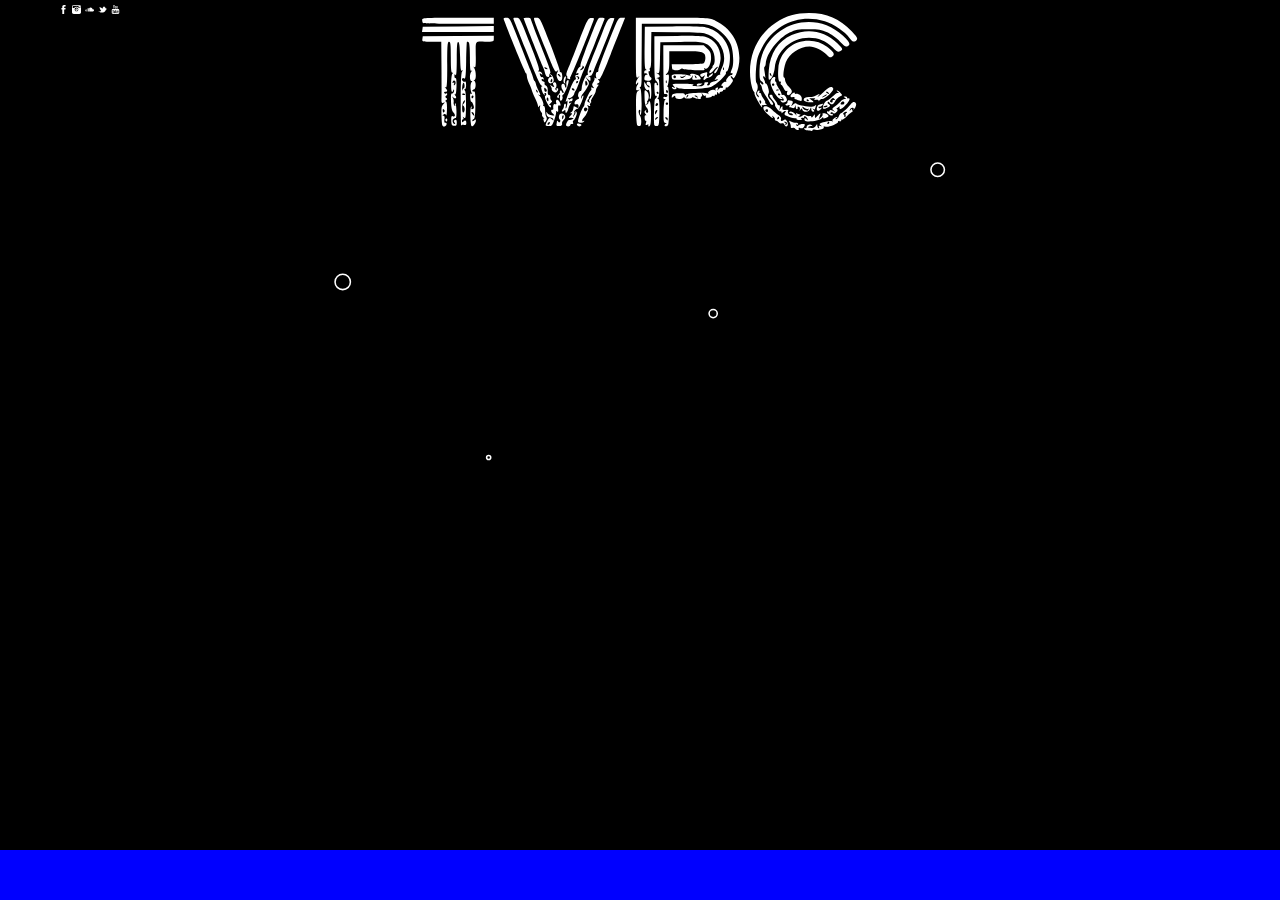
==== commit 6a0418fc: "Made main vis responsive via CSS." ====
--- a/index.html
+++ b/index.html
@@ -80,7 +80,6 @@
         </div>
     </div>
     <div id="content">
-        <svg id="vis"></svg>
     </div>
 </div>
 <div id="footer">
--- a/style/style.css
+++ b/style/style.css
@@ -89,26 +89,33 @@
 }
 
 #content {
-    margin-left: 14%;
-    margin-right: 14%;
+    margin-left: 20%;
+    margin-right: 20%;
 
     height: auto;
+    padding: 1% 6%;
 }
 
-#vis {
-    height: 100%;
+.svg-container {
+    display: inline-block;
+    position: relative;
     width: 100%;
+    padding-bottom: 50%; /* aspect ratio */
+    vertical-align: top;
+    overflow: hidden;
+}
+
+.svg-content-responsive {
+    display: inline-block;
+    position: absolute;
+    top: 0;
+    left: 0;
 }
 
 circle {
     fill: black;
     stroke: white;
     stroke-width: 3px;
-}
-
-#content .inner{
-	width: 100%;
-	margin: 0 auto;
 }
 
 .socialIcon {
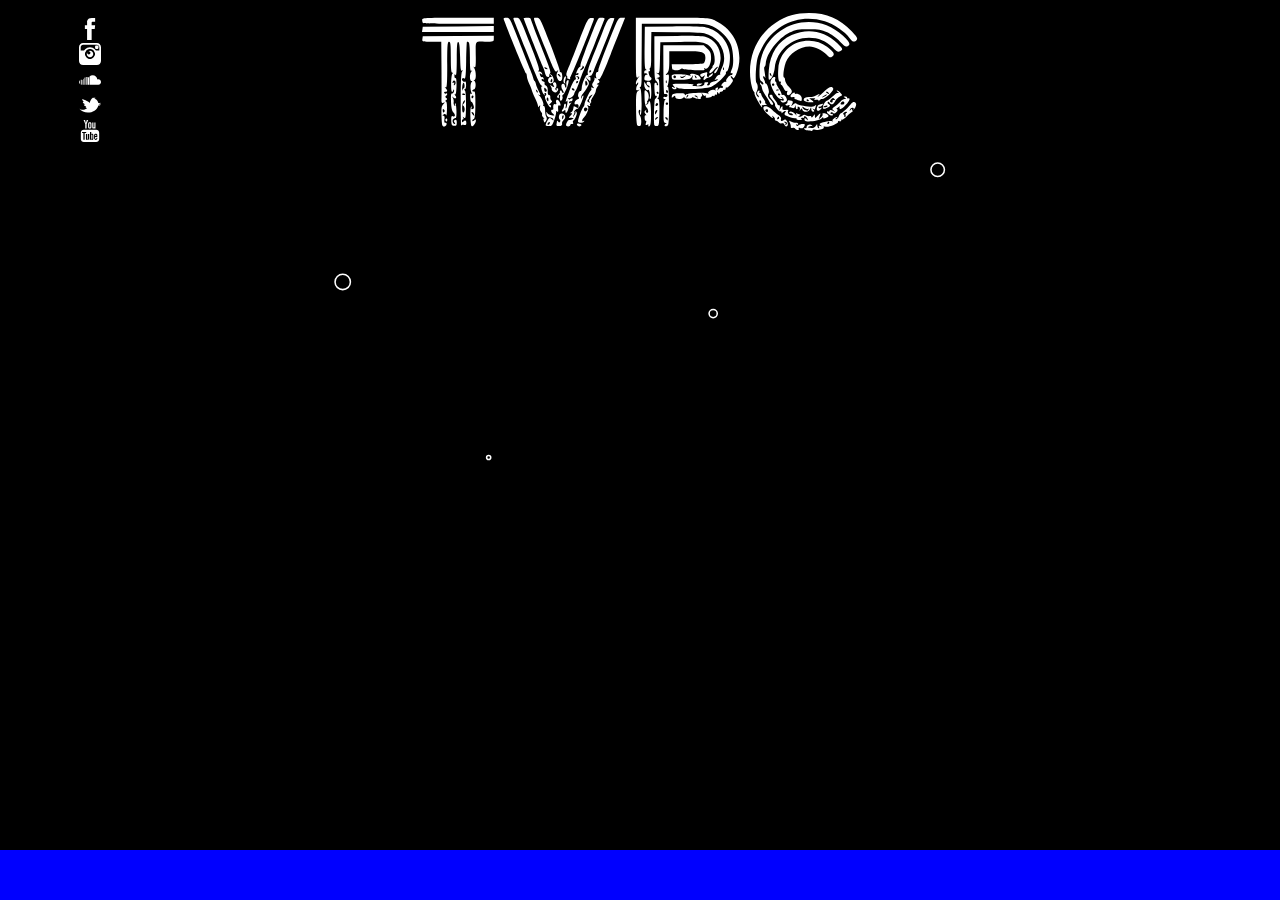
==== commit 624ec722: "Horizontally aligned the svg icons on the left side." ====
--- a/index.html
+++ b/index.html
@@ -41,6 +41,7 @@
 <body>
 <div id="wrapper">
     <div id="svgLeft">           
+        <div class="inner">
             <a href="https://www.facebook.com/tvpc408" class="svg"> 
                 <object class="socialIcon" type="image/svg+xml" data="res/fb.svg"></object>
             </a>
@@ -57,6 +58,7 @@
             <a href="https://www.youtube.com/channel/UC3Z-Ehhp7fe0d8IY90byrvQ" class="svg">
                 <object class="socialIcon" id="youtube" type="image/svg+xml" data="res/youtube.svg"></object>
             </a>
+        </div>
     </div>
     <div id="svgRight">     
     </div>
--- a/style/style.css
+++ b/style/style.css
@@ -61,8 +61,7 @@
 }
 
 #svgLeft .inner {
-    padding-top: 1px;
-    margin: 0 10px 10px 10px;
+    padding-top: 10%;
 }
 
 #svgRight {
@@ -72,8 +71,7 @@
 }
 
 #svgRight .inner {
-    padding-top: 1px;
-    margin: 0 10px 10px 10px;
+    padding-top: 10%;
 }
 
 
@@ -123,9 +121,10 @@
 }
 
 a.svg {
+    margin: auto;
     position: relative;
-    display: inline-block;
-    width: 5%;
+    display: block;
+    width: 12%;
 }
 
 a.svg:after {
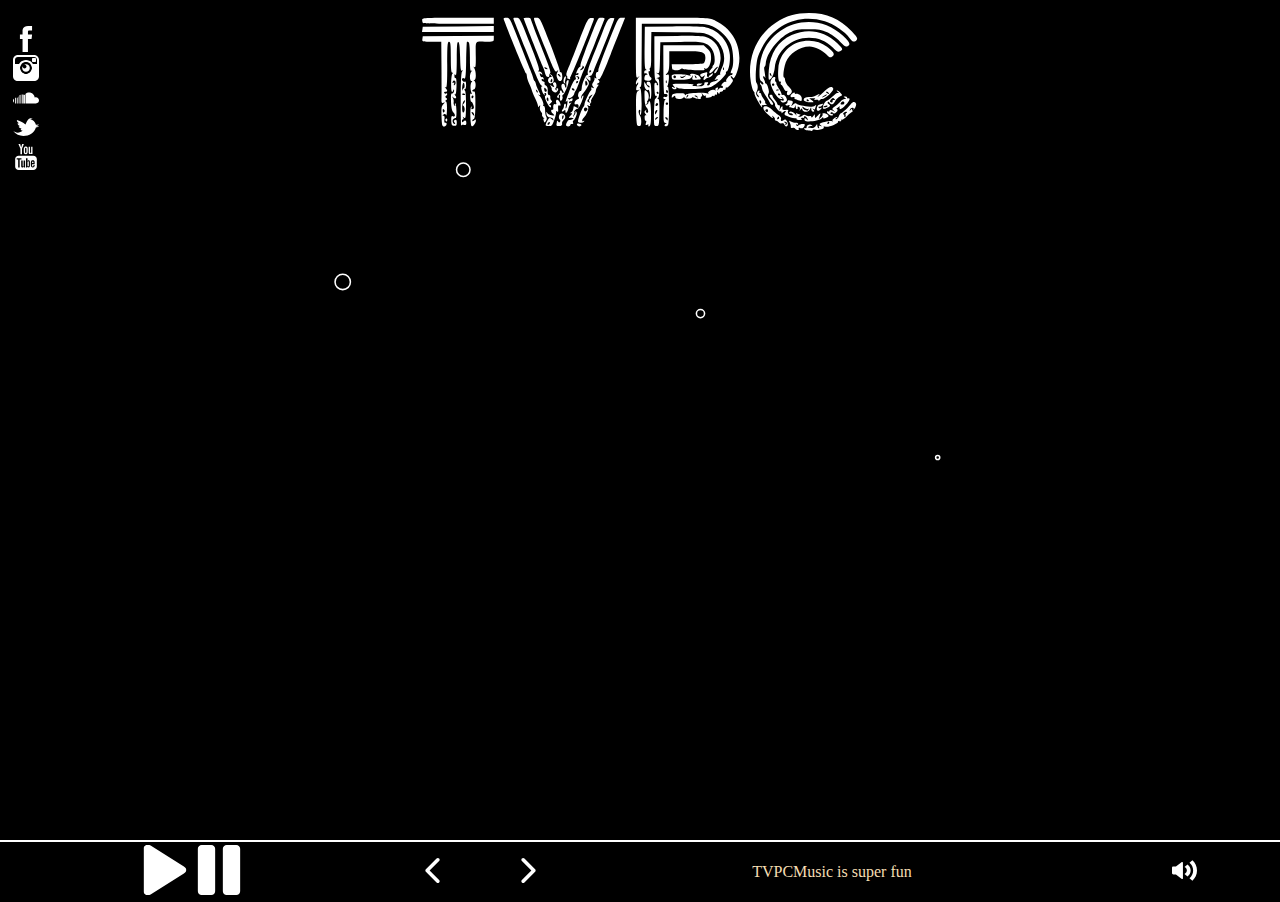
==== commit 58fb889a: "Added SC player outline. Has svg icons, hover grow effects, and code skeleton." ====
--- a/index.html
+++ b/index.html
@@ -7,56 +7,26 @@
     <!--<<script src="https://connect.soundcloud.com/sdk/sdk-3.0.0.js"></script>/-->
     <script type="text/javascript" src="src/tvpcvis.js"></script>
     <!--<link href='http://fonts.googleapis.com/css?family=Roboto+Mono&subset=latin,cyrillic-ext' rel='stylesheet' type='text/css'>/-->
-<script>
-    // doesn't work on local
-    //(function() {
-    //    var script = document.createElement("script");
-
-    //    script.type = "text/javascript";
-    //    script.async = true;
-    //    script.src = "//sd.toneden.io/production/v2/toneden.loader.js"
-
-    //    var entry = document.getElementsByTagName("script")[0];
-    //    entry.parentNode.insertBefore(script, entry);
-    //}());
-
-    //ToneDenReady = window.ToneDenReady || [];
-    //ToneDenReady.push(function() {
-    //    ToneDen.configure({
-    //        soundcloudConsumerKey: '3bfa6c4e7c64be439b555750443fcab7'
-    //    });
-    //    ToneDen.player.create({
-    //        dom: "#player",
-    //        skin: "dark",
-    //        // makes a bottom bar player
-    //        mini: false,
-    //        shrink: true,
-    //        urls: [
-    //            "https://soundcloud.com/tvpc"
-    //        ]
-    //    });
-    //});
-</script>
 </head>
 <body>
 <div id="wrapper">
     <div id="svgLeft">           
         <div class="inner">
-            <a href="https://www.facebook.com/tvpc408" class="svg"> 
-                <object class="socialIcon" type="image/svg+xml" data="res/fb.svg"></object>
+            <a href="https://www.facebook.com/tvpc408" class="svgIcon hvr-grow">
+                <object class="socialIconInner" type="image/svg+xml" data="res/fb.svg"></object>
             </a>
             
-            <a href="https://instagram.com/tvpc_music/" class="svg">
-                <object class="socialIcon" type="image/svg+xml" data="res/instagram.svg"></object>
+            <a href="https://instagram.com/tvpc_music/" class="svgIcon hvr-grow">
+                <object class="socialIconInner" type="image/svg+xml" data="res/instagram.svg"></object>
             </a>
-            <a href="https://soundcloud.com/tvpc" class="svg">
-                <object class="socialIcon" id="soundcloud" type="image/svg+xml" data="res/soundcloud.svg"></object>
+            <a href="https://soundcloud.com/tvpc" class="svgIcon hvr-grow">
+                <object class="socialIconInner" id="soundcloud" type="image/svg+xml" data="res/soundcloud.svg"></object>
             </a>
-            <a href="https://twitter.com/tvpc_production" class="svg">
-                <object class="socialIcon" id="twitter" type="image/svg+xml" data="res/twitter.svg"></object>
+            <a href="https://twitter.com/tvpc_production" class="svgIcon hvr-grow">
+                <object class="socialIconInner" id="twitter" type="image/svg+xml" data="res/twitter.svg"></object>
             </a>
-            <a href="https://www.youtube.com/channel/UC3Z-Ehhp7fe0d8IY90byrvQ" class="svg">
-                <object class="socialIcon" id="youtube" type="image/svg+xml" data="res/youtube.svg"></object>
+            <a href="https://www.youtube.com/channel/UC3Z-Ehhp7fe0d8IY90byrvQ" class="svgIcon hvr-grow">
+                <object class="socialIconInner" id="youtube" type="image/svg+xml" data="res/youtube.svg"></object>
             </a>
         </div>
     </div>
@@ -85,7 +55,30 @@
     </div>
 </div>
 <div id="footer">
-	<div id="player"></div>
+	<div id="player">
+        <div id="playToggle">
+            <div class="svgIcon playerIcon hvr-grow">
+                <object class="socialIconInner" type="image/svg+xml" data="res/play.svg"></object>
+            </div>
+            <div class="svgIcon playerIcon hvr-grow hidden">
+                <object class="socialIconInner" type="image/svg+xml" data="res/pause.svg"></object>
+            </div>
+        </div>
+        <div id="prevNext">
+            <div class="svgIcon playerIcon hvr-grow">
+                <object class="socialIconInner" type="image/svg+xml" data="res/lastTrack.svg"></object>
+            </div>
+            <div class="svgIcon playerIcon hvr-grow">
+                <object class="socialIconInner" type="image/svg+xml" data="res/nextTrack.svg"></object>
+            </div>
+        </div>
+        <div id="name"></div>        
+        <div id="volume">
+            <div class="svgIcon playerIcon hvr-grow">
+                <object class="socialIconInner" type="image/svg+xml" data="res/highSound.svg"></object>
+            </div>
+        </div>
+    </div>
 </div>
 </body>
 </html>
--- a/style/style.css
+++ b/style/style.css
@@ -50,23 +50,24 @@
     margin-right: auto;
     padding: 0;
     position: relative;
-    height: calc(100% - 50px);
+    height: calc(100% - 60px);
     width: 100%;
 }
 
 #svgLeft {
     float: left;
-    width: 14%;
+    width: 20%;
     margin: 0;
 }
 
 #svgLeft .inner {
     padding-top: 10%;
+    padding-right: 80%;
 }
 
 #svgRight {
     float: right;
-    width: 14%;
+    width: 20%;
     margin: 0;
 }
 
@@ -116,18 +117,14 @@
     stroke-width: 3px;
 }
 
-.socialIcon {
-    width: 100%;
-}
-
-a.svg {
+.svgIcon {
     margin: auto;
     position: relative;
     display: block;
-    width: 12%;
-}
-
-a.svg:after {
+    width: 50%;
+}
+
+.svgIcon:after {
     content: ""; 
     position: absolute; 
     top: 0; 
@@ -136,8 +133,106 @@
     left: 0;
 }
 
+.svgIconInner {
+    width: 100%;
+}
+
 #footer {
-    height: 50px;
-    width: 100%;
-    background: blue;
-}
+    height: 60px;
+    width: 100%;
+}
+
+#player {
+    height: 100%;
+    display: flex;
+    flex-direction: row;
+    justify-content: center;
+    align-items: center;
+    border-top-width: 2px;
+    border-color: white;
+    border-style: solid;
+}
+
+#playToggle {
+    width: 30%;
+}
+
+#prevNext {
+    display: flex;
+    flex-direction: row;
+    width: 15%;
+}
+
+#name {
+    width: 40%;
+}
+
+#volume {
+    width: 15%;
+}
+
+.playerIcon {
+    width: 13%;
+    cursor: pointer;
+    cursor: hand;
+}
+
+.hidden {
+    display: none;
+}
+
+
+/* hover effects */
+.hvr-grow {
+  display: inline-block;
+  vertical-align: middle;
+  -webkit-transform: translateZ(0);
+  transform: translateZ(0);
+  box-shadow: 0 0 1px rgba(0, 0, 0, 0);
+  -webkit-backface-visibility: hidden;
+  backface-visibility: hidden;
+  -moz-osx-font-smoothing: grayscale;
+  -webkit-transition-duration: 0.3s;
+  transition-duration: 0.3s;
+  -webkit-transition-property: transform;
+  transition-property: transform;
+}
+.hvr-grow:hover, .hvr-grow:focus, .hvr-grow:active {
+  -webkit-transform: scale(1.1);
+  transform: scale(1.1);
+}
+
+/* Icon Grow */
+.hvr-icon-grow {
+  display: inline-block;
+  vertical-align: middle;
+  -webkit-transform: translateZ(0);
+  transform: translateZ(0);
+  box-shadow: 0 0 1px rgba(0, 0, 0, 0);
+  -webkit-backface-visibility: hidden;
+  backface-visibility: hidden;
+  -moz-osx-font-smoothing: grayscale;
+  position: relative;
+  padding-right: 2.2em;
+  -webkit-transition-duration: 0.3s;
+  transition-duration: 0.3s;
+}
+.hvr-icon-grow:before {
+  content: "\f118";
+  position: absolute;
+  right: 1em;
+  padding: 0 1px;
+  font-family: FontAwesome;
+  -webkit-transform: translateZ(0);
+  transform: translateZ(0);
+  -webkit-transition-duration: 0.3s;
+  transition-duration: 0.3s;
+  -webkit-transition-property: transform;
+  transition-property: transform;
+  -webkit-transition-timing-function: ease-out;
+  transition-timing-function: ease-out;
+}
+.hvr-icon-grow:hover:before, .hvr-icon-grow:focus:before, .hvr-icon-grow:active:before {
+  -webkit-transform: scale(1.3) translateZ(0);
+  transform: scale(1.3) translateZ(0);
+}
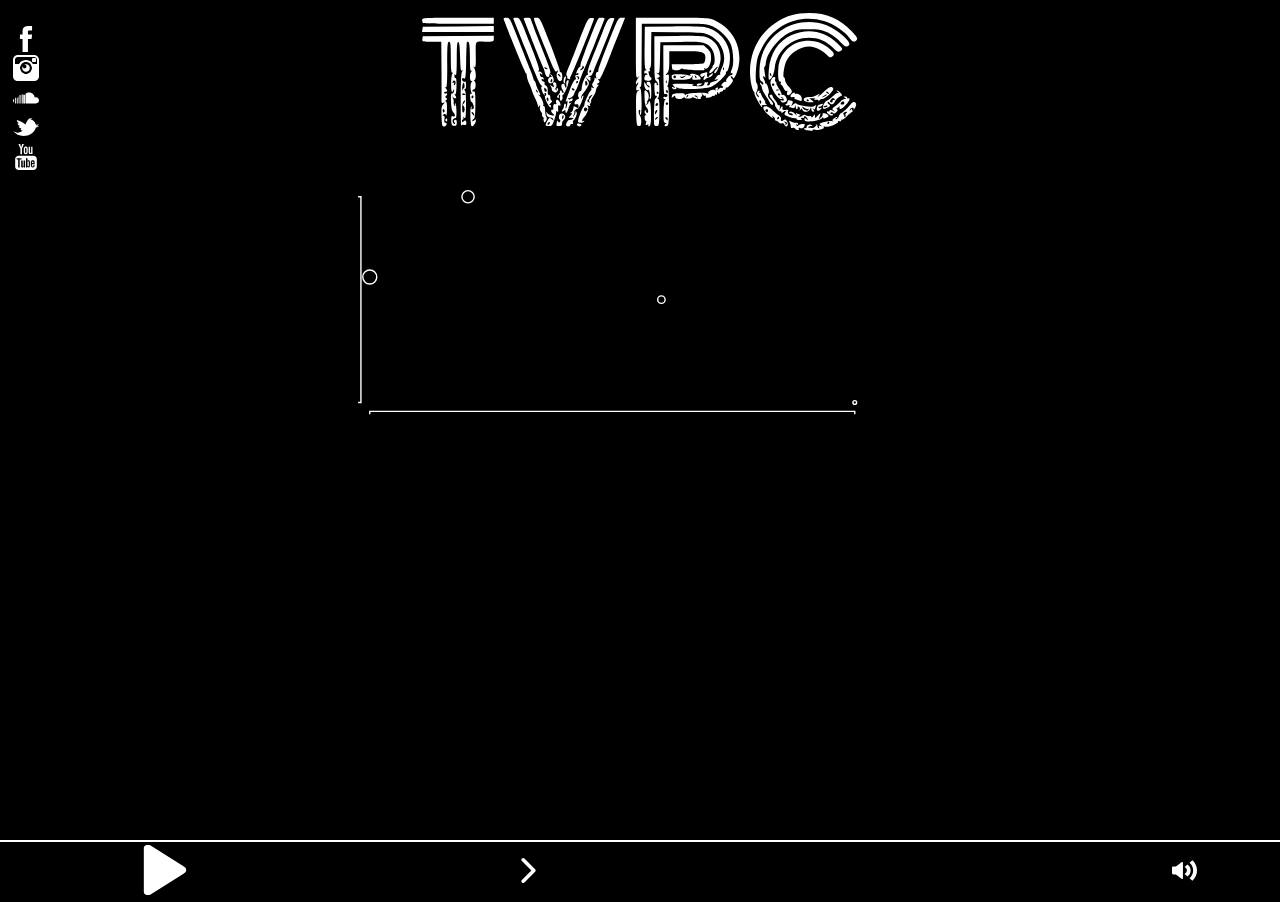
==== commit e2a41843: "Updated the player with icons, and basic skeleton functionality. Updated the visualization with X an" ====
--- a/index.html
+++ b/index.html
@@ -1,84 +1,84 @@
-<!DOCTYPE html>
-<html>
-<head>	
-	<title>TVPC</title>
-	<link rel="stylesheet" type="text/css" href="style/style.css">
-    <script type="text/javascript" src="lib/d3.min.js"></script>
-    <!--<<script src="https://connect.soundcloud.com/sdk/sdk-3.0.0.js"></script>/-->
-    <script type="text/javascript" src="src/tvpcvis.js"></script>
-    <!--<link href='http://fonts.googleapis.com/css?family=Roboto+Mono&subset=latin,cyrillic-ext' rel='stylesheet' type='text/css'>/-->
-</head>
-<body>
-<div id="wrapper">
-    <div id="svgLeft">           
-        <div class="inner">
-            <a href="https://www.facebook.com/tvpc408" class="svgIcon hvr-grow">
-                <object class="socialIconInner" type="image/svg+xml" data="res/fb.svg"></object>
-            </a>
-            
-            <a href="https://instagram.com/tvpc_music/" class="svgIcon hvr-grow">
-                <object class="socialIconInner" type="image/svg+xml" data="res/instagram.svg"></object>
-            </a>
-            <a href="https://soundcloud.com/tvpc" class="svgIcon hvr-grow">
-                <object class="socialIconInner" id="soundcloud" type="image/svg+xml" data="res/soundcloud.svg"></object>
-            </a>
-            <a href="https://twitter.com/tvpc_production" class="svgIcon hvr-grow">
-                <object class="socialIconInner" id="twitter" type="image/svg+xml" data="res/twitter.svg"></object>
-            </a>
-            <a href="https://www.youtube.com/channel/UC3Z-Ehhp7fe0d8IY90byrvQ" class="svgIcon hvr-grow">
-                <object class="socialIconInner" id="youtube" type="image/svg+xml" data="res/youtube.svg"></object>
-            </a>
-        </div>
-    </div>
-    <div id="svgRight">     
-    </div>
-    <div id="logo">
-        <div class="inner">
-            <svg xmlns:dc="http://purl.org/dc/elements/1.1/"
-                 xmlns:cc="http://creativecommons.org/ns#"
-                 xmlns:rdf="http://www.w3.org/1999/02/22-rdf-syntax-ns#"
-                 xmlns:svg="http://www.w3.org/2000/svg"
-                 xmlns="http://www.w3.org/2000/svg"
-                 xmlns:sodipodi="http://sodipodi.sourceforge.net/DTD/sodipodi-0.dtd"
-                 xmlns:inkscape="http://www.inkscape.org/namespaces/inkscape"
-                 viewBox="0 0 364.50801 98.861692">
-                <g transform="translate(-179.375,-442.57085)">
-                    <path style="fill:#ffffff;fill-opacity:1;"
-                          d="m 502.26412,540.8546 c -1.5125,-0.22913 -2.75,-0.86326 -2.75,-1.40919 0,-0.54593 0.45,-0.71448 1,-0.37456 0.55,0.33992 1,-0.0354 1,-0.83399 0,-1.94992 3.0637,-3.02643 4.4172,-1.55209 0.69,0.75162 0.7027,0.96883 0.035,0.59877 -0.5763,-0.3194 -1.7013,-0.16731 -2.5,0.33798 -1.2112,0.76622 -1.1618,0.94199 0.2977,1.05902 0.9625,0.0772 2.3125,0.21166 3,0.29886 0.6875,0.0872 1.7966,-0.75654 2.4646,-1.875 1.0128,-1.69579 1.2204,-1.75269 1.25,-0.34257 0.019,0.93004 0.4803,1.96592 1.024,2.30194 0.5684,0.35129 0.7336,-0.0535 0.3886,-0.95232 -0.4513,-1.17618 -0.139,-1.4133 1.2615,-0.95761 1.5024,0.48887 1.5776,0.40512 0.3903,-0.43428 -0.8091,-0.57198 -1.2591,-1.20828 -1,-1.414 1.3998,-1.11159 9.1906,-2.72478 10.2416,-2.12069 0.6762,0.38865 0.8989,0.34148 0.495,-0.10482 -0.7708,-0.85152 2.0146,-3.43372 3.7344,-3.46208 0.55,-0.009 0.325,0.41972 -0.5,0.95288 -1.0387,0.67128 -1.108,0.97408 -0.2252,0.98469 0.7011,0.008 1.7025,-1.10969 2.2252,-2.48469 0.5228,-1.375 1.2992,-2.50208 1.7253,-2.50463 0.9892,-0.006 6.7112,-5.35272 8.5732,-8.01109 1.798,-2.56704 4.7192,-1.67257 4.1523,1.27142 -0.2222,1.15361 -0.9305,2.58052 -1.5741,3.17089 -0.8428,0.77321 -0.9879,0.74838 -0.5186,-0.0888 0.3989,-0.71163 -0.01,-1.06545 -1.0491,-0.91262 -0.9353,0.13727 -1.8717,0.88527 -2.0809,1.66221 -0.3097,1.15042 -0.2064,1.16504 0.5566,0.0788 0.7608,-1.08296 1.0513,-1.03594 1.5448,0.25 0.3343,0.87112 0.2409,1.58385 -0.2075,1.58385 -0.4483,0 -2.4102,1.54904 -4.3596,3.44231 -1.9494,1.89326 -3.8185,3.16826 -4.1534,2.83333 -0.3349,-0.33497 -0.6089,-0.0359 -0.6089,0.66465 0,0.74024 -0.65,1.02424 -1.552,0.67812 -0.8535,-0.32754 -1.3067,-0.19876 -1.007,0.28618 0.8654,1.40029 -7.8708,5.05725 -10.4624,4.37953 -1.5359,-0.40164 -2.0658,-0.23422 -1.6072,0.5078 0.7911,1.28005 -5.495,2.75833 -7.8639,1.84931 -0.8292,-0.31817 -1.5075,-0.14261 -1.5075,0.39012 0,0.53274 -0.3375,0.9012 -0.75,0.81879 -0.4125,-0.0824 -1.9875,-0.3373 -3.5,-0.56642 z m 18.25,-6.28375 c 0,-0.55 -0.1985,-1 -0.441,-1 -0.2426,0 -0.7191,0.45 -1.059,1 -0.34,0.55 -0.1415,1 0.4409,1 0.5825,0 1.0591,-0.45 1.0591,-1 z m 13.6631,-6.43539 c -0.3029,-0.78947 -0.036,-1.60708 0.5938,-1.81692 0.6669,-0.22231 0.7478,-0.62277 0.1938,-0.95964 -0.5229,-0.31797 -1.531,0.0496 -2.2402,0.81691 -0.8295,0.89747 -0.8976,1.39504 -0.191,1.39504 0.6042,0 0.8204,0.45 0.4805,1 -0.34,0.55 -0.093,1 0.5479,1 0.6413,0 0.9182,-0.64593 0.6152,-1.43539 z m -42.1795,11.40887 c -0.349,-0.56459 -1.388,-0.90209 -2.3091,-0.75 -0.9363,0.15461 -1.5584,-0.29244 -1.411,-1.01399 0.1449,-0.70978 -0.2267,-2.20634 -0.8257,-3.32569 -0.9846,-1.83961 -0.8961,-1.93182 0.9207,-0.95949 1.1055,0.59163 2.9396,1.07569 4.0757,1.07569 1.1362,0 2.0658,0.47656 2.0658,1.05902 0,0.58246 -0.5196,0.73793 -1.1546,0.34549 -0.7442,-0.45995 -0.8817,-0.27227 -0.3871,0.52811 0.5526,0.89411 1.0717,0.93736 1.8545,0.15451 0.5979,-0.59792 2.138,-1.08713 3.4223,-1.08713 2.0436,0 2.1983,0.25576 1.2391,2.04806 -0.7887,1.47378 -1.6749,1.86434 -3.1604,1.39286 -1.3801,-0.43802 -1.8375,-0.28821 -1.3801,0.45195 0.3842,0.62156 0.026,1.10713 -0.8157,1.10713 -0.825,0 -1.7855,-0.46193 -2.1344,-1.02652 z M 195.71845,529.18627 c -0.24339,-6.98085 0.008,-8.68751 1.50166,-10.19404 1.65665,-1.67094 1.66094,-1.7591 0.0562,-1.15148 -1.50993,0.5717 -1.71699,0.0398 -1.57879,-4.05595 0.0875,-2.59267 0.082,-14.27645 -0.0122,-25.96395 l -0.17122,-21.25 -8.06955,0 c -7.79644,0 -8.05874,-0.0762 -7.75,-2.25 l 0.31955,-2.25 29.75,-0.26488 29.75,-0.26488 0,2.51488 c 0,2.46296 -0.15483,2.51488 -7.5,2.51488 -8.593,0 -7.71914,-1.53581 -7.57469,13.31243 0.0664,6.82122 -0.19796,8.64197 -1.16979,8.05804 -0.94668,-0.56882 -0.99137,-0.39969 -0.18167,0.68757 1.66025,2.22939 1.85584,9.93877 0.25262,9.95727 -0.98212,0.0113 -1.01764,0.21167 -0.13686,0.7717 1.657,1.05356 1.36514,7.21299 -0.34179,7.21299 -0.7413,0 -1.34782,0.49814 -1.34782,1.10699 0,0.60884 0.60294,0.87562 1.33986,0.59284 1.0753,-0.41264 1.32211,1.77111 1.25,11.05987 -0.0645,8.30407 -0.44302,11.69168 -1.33986,11.99049 -0.6875,0.22906 -1.25,0.88408 -1.25,1.45559 0,0.62736 0.59438,0.54582 1.5,-0.20578 1.21451,-1.00795 1.5,-0.97247 1.5,0.18643 0,2.02921 -2.68952,5.45738 -3.58162,4.56528 -1.13758,-1.13758 -1.49397,-15.58696 -0.40111,-16.26238 0.53624,-0.33142 0.69508,0.0967 0.35994,0.97007 -0.42639,1.11114 -0.15664,1.39319 0.93267,0.97518 1.23365,-0.47339 1.33389,-1.15803 0.51393,-3.51015 -0.56025,-1.60713 -1.3123,-2.74115 -1.67122,-2.52005 -0.35893,0.2211 -0.77853,-1.38929 -0.93245,-3.57866 -0.20132,-2.86357 0.0525,-3.77524 0.90451,-3.24868 0.82813,0.51181 0.91239,0.30953 0.28014,-0.67253 -1.25135,-1.9437 -1.21467,-8.24526 0.0532,-9.1392 0.67707,-0.47738 0.60423,-0.74005 -0.20799,-0.75 -0.74438,-0.009 -1.25,-1.35014 -1.25,-3.31531 0,-1.815 0.5625,-3.90602 1.25,-4.6467 1,-1.07737 1,-1.20556 0,-0.64099 -0.96976,0.54751 -1.25,-1.98456 -1.25,-11.29428 0,-7.42035 -0.40703,-12.25155 -1.06653,-12.65915 -0.58659,-0.36253 -1.23157,-0.49411 -1.43328,-0.2924 -0.20171,0.20171 -0.49157,7.4232 -0.64411,16.04776 -0.21334,12.06117 -0.55445,15.45105 -1.4777,14.68483 -0.80993,-0.67218 -1.43357,-0.61879 -1.91747,0.16418 -0.74255,1.20147 1.4092,3.13506 2.64134,2.37355 0.38376,-0.23717 0.69775,1.14252 0.69775,3.06599 0,1.96003 -0.50547,3.50394 -1.15,3.51252 -0.8591,0.0114 -0.85691,0.20181 0.009,0.75257 0.77955,0.49602 1.12803,4.57082 1.06506,12.45364 -0.0823,10.30436 -0.27522,11.56949 -1.60062,10.49744 -1.19276,-0.96477 -1.35042,-0.9583 -0.75604,0.031 0.41304,0.6875 0.34942,1.25 -0.14138,1.25 -0.49079,0 -0.89235,0.69 -0.89235,1.53333 0,1.0552 0.32223,1.21111 1.03334,0.5 1.62899,-1.62899 2.63333,-1.21582 2.63333,1.0833 0,1.60697 -0.47003,1.99372 -1.95205,1.60616 -1.07363,-0.28076 -2.13646,0.004 -2.36185,0.63337 -0.22538,0.62911 -0.40837,-8.98116 -0.40665,-21.35616 0.002,-14.93237 0.37604,-22.98499 1.11184,-23.94196 0.83748,-1.0892 0.81053,-1.26294 -0.11019,-0.7102 -0.92625,0.55606 -1.28639,-2.1994 -1.5,-11.47634 -0.19964,-8.67039 -0.64333,-12.32837 -1.5311,-12.62313 -0.96203,-0.31942 -1.25353,3.00225 -1.26531,14.4183 -0.0103,9.94656 -0.33467,14.33916 -0.98469,13.33333 -0.77988,-1.20677 -0.97237,-1.04862 -0.98469,0.80902 -0.008,1.26996 0.42681,2.03577 0.96718,1.7018 0.61613,-0.38079 0.90894,2.17997 0.78524,6.86727 -0.12767,4.83788 -0.56243,7.2564 -1.23249,6.85624 -0.56938,-0.34004 -0.47664,0.072 0.20608,0.91572 1.62352,2.00627 0.3986,3.18808 -1.64931,1.59127 -1.34583,-1.04937 -1.41815,-1.00937 -0.46772,0.25868 0.61836,0.825 0.96215,2.48983 0.76397,3.69961 -0.19818,1.20979 0.15291,2.51682 0.78021,2.90451 0.67575,0.41764 0.86718,0.26257 0.46973,-0.38051 -0.36895,-0.59698 -0.32598,-1.2977 0.0955,-1.55717 0.42147,-0.25946 0.86243,2.40944 0.97992,5.9309 0.11748,3.52146 -0.10752,6.40955 -0.5,6.41797 -0.39249,0.008 -1.29135,0.3819 -1.99748,0.82995 -1.40896,0.89401 -0.61369,4.15474 1.0133,4.15474 0.62341,0 0.57225,-0.53403 -0.13251,-1.38322 -0.88524,-1.06665 -0.79883,-1.51719 0.37756,-1.96861 1.14364,-0.43886 1.52552,0.11589 1.52552,2.2161 0,2.2874 -0.41289,2.77126 -2.25,2.63673 -1.92766,-0.14115 -2.27079,-0.77145 -2.3951,-4.39961 -0.10975,-3.20325 0.18695,-4.10744 1.21798,-3.7118 2.16196,0.82962 2.52189,-0.90743 0.61917,-2.98815 -1.24689,-1.36352 -1.82346,-3.98186 -2.03811,-9.25538 -0.18559,-4.55963 0.0685,-7.12664 0.66858,-6.75575 1.02644,0.63437 2.59138,-2.30974 1.70102,-3.2001 -0.2883,-0.28791 -0.52389,0.001 -0.52389,0.64316 0,0.64167 -0.41678,1.16667 -0.92617,1.16667 -1.29771,0 -0.9705,-14.33668 0.34771,-15.23469 0.72923,-0.49678 0.67368,-0.73964 -0.17154,-0.75 -0.93511,-0.0114 -1.25,-3.29014 -1.25,-13.01531 0,-10.88889 -0.24359,-13 -1.5,-13 -1.28221,0 -1.5,2.83989 -1.5,19.55902 0,15.35693 -0.26855,19.4074 -1.25,18.85329 -1,-0.56457 -1,-0.43638 0,0.64099 1.69085,1.82165 1.57286,2.9467 -0.30902,2.9467 -0.85746,0 -1.27636,0.45734 -0.9309,1.01631 0.34546,0.55897 1.04702,0.75742 1.55902,0.44098 0.51199,-0.31643 0.9309,-0.12532 0.9309,0.42468 0,0.55 -0.49804,1.3078 -1.10676,1.68401 -0.77187,0.47704 -0.69622,0.94879 0.25,1.55902 1.12498,0.72552 1.10051,1.04322 -0.14324,1.85969 -0.92918,0.60997 -1.04148,0.99051 -0.29508,1 0.83116,0.0106 1.16488,2.08704 1.07584,6.69422 -0.071,3.6734 -0.38831,5.93988 -0.70515,5.03662 -0.41458,-1.18186 -0.99655,-1.37649 -2.07585,-0.69422 -1.08827,0.68794 -1.14032,0.95227 -0.18972,0.96338 0.89218,0.0104 1.15923,0.97223 0.83724,3.01531 -0.33312,2.11368 -0.0647,3 0.90857,3 0.81705,0 1.14623,0.61279 0.80578,1.5 -0.31659,0.825 -1.31571,1.5 -2.22027,1.5 -1.3722,0 -1.69309,-1.38901 -1.93701,-8.38458 z m 27.15728,-2.11542 c -0.31659,-0.825 -1.03256,-1.5 -1.59106,-1.5 -0.58531,0 -0.48812,0.63541 0.22943,1.5 0.68469,0.825 1.40067,1.5 1.59106,1.5 0.19039,0 0.0872,-0.675 -0.22943,-1.5 z m -25.11071,-3.64908 c -0.86544,-0.86544 -1.10934,-0.62154 -0.98809,0.98809 0.10603,1.40761 0.49829,1.79987 1.14908,1.14908 0.65079,-0.65079 0.59583,-1.38035 -0.16099,-2.13717 z m 17.34623,-0.12568 c 0.0142,-1.22388 -0.45192,-2.56274 -1.03571,-2.97524 -0.7006,-0.49503 -0.72148,-1.00497 -0.0614,-1.5 0.55,-0.4125 1.14464,-1.425 1.32143,-2.25 0.26418,-1.23285 0.0861,-1.26848 -1,-0.20006 -1.58939,1.56353 -1.86773,10.15506 -0.30963,9.55716 0.58279,-0.22364 1.0712,-1.40798 1.08535,-2.63186 z m 7.40285,-10.78426 c 0,-0.51754 -0.375,-0.94098 -0.83333,-0.94098 -0.45834,0 -0.83334,0.65521 -0.83334,1.45601 0,0.80081 0.375,1.22425 0.83334,0.94098 0.45833,-0.28326 0.83333,-0.93847 0.83333,-1.45601 z m -7,-1.54863 c 0,-0.82763 -1.94173,-1.29565 -2.38691,-0.57533 -0.28881,0.46731 0.13009,0.84965 0.9309,0.84965 0.8008,0 1.45601,-0.12345 1.45601,-0.27432 z m -1.09379,-5.39235 c 0.41775,0 0.68496,-1.0125 0.59379,-2.25 -0.27794,-3.77272 -1.71503,-2.50663 -1.98635,1.75 -0.14023,2.2 -0.0552,3.2125 0.18902,2.25 0.24419,-0.9625 0.78578,-1.75 1.20354,-1.75 z m -6.90621,-4.5 c 0,-2.0519 -1.70008,-2.72396 -2.38376,-0.94232 -0.38718,1.00897 -0.19081,1.29743 0.56515,0.83021 0.78072,-0.4825 0.94376,-0.15641 0.5,1 -0.39113,1.01928 -0.25712,1.46793 0.33006,1.10503 0.5437,-0.33602 0.98855,-1.23284 0.98855,-1.99292 z m 75.58152,35.74822 c -0.6593,-0.65933 2.2425,-6.24822 3.2442,-6.24822 0.4258,0 1.3705,0.5625 2.0993,1.25 1.0693,1.00884 1.2365,0.9606 0.8666,-0.25 -0.252,-0.825 -1.3208,-1.5 -2.375,-1.5 -2.1554,0 -3.386,-1.27204 -3.386,-3.5 0,-1.28907 0.1281,-1.29757 0.9108,-0.0605 0.501,0.79173 2.124,1.60198 3.6067,1.80054 2.4864,0.33297 2.5698,0.23501 1.0738,-1.26095 -1.8273,-1.82736 -2.1226,-3.47909 -0.6219,-3.47909 0.55,0 0.9467,-0.3375 0.8816,-0.75 -0.4228,-2.67735 0.2704,-4.40563 1.5674,-3.90792 0.9521,0.36534 1.2647,0.0755 0.9114,-0.84512 -0.9423,-2.45572 0.6944,-3.7976 2.2037,-1.8068 1.5982,2.10791 1.8962,4.71236 0.4358,3.80984 -1.0332,-0.6386 -1.3745,0.63545 -1.0337,3.85931 0.1366,1.29269 -0.2092,1.62477 -1.1349,1.08968 -0.7322,-0.4233 -1.0348,-0.43849 -0.6724,-0.0337 0.3624,0.40474 -0.2224,3.34564 -1.2996,6.53532 -1.6611,4.91875 -2.3243,5.79943 -4.3672,5.79943 -1.3249,0 -2.6346,-0.2258 -2.9106,-0.50178 z m 3.4185,-2.36625 c 0,-0.55 -0.45,-0.72189 -1,-0.38197 -0.55,0.33992 -1,1.06803 -1,1.61803 0,0.55 0.45,0.72189 1,0.38197 0.55,-0.33992 1,-1.06803 1,-1.61803 z m 5.5218,1.30055 c 0.1788,-0.92538 0.3664,-2.13252 0.417,-2.68252 0.05,-0.55 0.4786,-0.38946 0.9515,0.35676 0.6613,1.04367 1.0334,1.07557 1.6128,0.1382 0.4142,-0.67021 0.2624,-1.52186 -0.3374,-1.89254 -0.5998,-0.37069 -0.8238,-1.69399 -0.4978,-2.94067 0.4186,-1.60078 1.2125,-2.17783 2.7022,-1.96422 2.6548,0.38067 3.3925,3.77163 1.1736,5.39415 -0.9206,0.67314 -1.532,2.03361 -1.3588,3.02327 0.2309,1.31873 -0.3932,1.85958 -2.3366,2.02474 -2.0112,0.17094 -2.5731,-0.18097 -2.3265,-1.45717 z m 5.8275,-5.65049 c 0.3098,-0.80739 0.2264,-1.67622 -0.1854,-1.93073 -0.4118,-0.25451 -0.8142,0.40608 -0.8942,1.46798 -0.173,2.29656 0.2984,2.4986 1.0796,0.46275 z m 2.3842,6.8682 c -0.8737,-0.8737 1.4037,-5.43344 2.4048,-4.81475 0.4652,0.28752 1.6369,0.0621 2.6037,-0.50095 1.4111,-0.82174 1.462,-1.05308 0.258,-1.17254 -0.825,-0.0819 -1.8375,-0.0955 -2.25,-0.0304 -1.1694,0.18464 -0.8913,-0.59745 0.8214,-2.31015 1.1792,-1.17921 1.2416,-1.57525 0.25,-1.58674 -1.0913,-0.0127 -1.0922,-0.16069 0,-0.85011 0.724,-0.45914 1.4771,-1.68975 1.6735,-2.73469 0.1963,-1.04494 0.3914,-2.02822 0.4335,-2.18507 0.042,-0.15686 0.9766,0.19647 2.0766,0.78517 1.6866,0.90266 2,0.76049 2,-0.9074 0,-1.39949 -0.5514,-1.87159 -1.8856,-1.61463 -1.4753,0.28411 -1.7688,-0.0838 -1.3486,-1.69065 0.2954,-1.12958 1.3784,-2.27379 2.4067,-2.54269 1.4164,-0.37039 1.6052,-0.80744 0.7791,-1.80285 -1.1653,-1.4042 0.4764,-5.90795 1.8485,-5.07083 0.3849,0.23483 0.7777,-0.99007 0.873,-2.72199 0.218,-3.96607 3.7267,-11.89026 4.8239,-10.89453 0.4519,0.41006 0.5266,-0.0744 0.166,-1.0766 -0.3951,-1.09808 0.8943,-5.66786 3.245,-11.5 2.1453,-5.3228 6.1053,-15.30283 8.7999,-22.17783 4.459,-11.37655 5.1417,-12.52844 7.5957,-12.81642 1.483,-0.17403 2.6964,-0.0255 2.6964,0.33006 0,0.75712 -12.5404,32.58137 -14.5745,36.98636 -0.7619,1.65 -2.0022,4.8 -2.7561,7 -0.7539,2.2 -1.8504,4 -2.4367,4 -0.5864,0 -1.4411,0.40965 -1.8994,0.91033 -0.4842,0.52889 -0.3096,0.60891 0.4167,0.19098 0.8402,-0.48352 1.25,0.006 1.25,1.49466 0,2.18973 -0.024,2.19312 -2.1548,0.30902 l -2.1548,-1.90499 1.739,2.70307 c 1.6578,2.57681 1.6534,2.85566 -0.095,5.97006 -1.0088,1.79684 -2.6217,4.15282 -3.5842,5.23549 -0.9625,1.08268 -1.6978,2.67115 -1.634,3.52994 0.09,1.21712 0.2168,1.17554 0.5733,-0.18856 0.2515,-0.9625 0.8432,-1.75 1.3149,-1.75 0.4716,0 -0.2112,2.5875 -1.5175,5.75 -1.3062,3.1625 -2.807,5.65189 -3.335,5.53197 -0.5279,-0.11992 -1.5082,0.44258 -2.1783,1.25 -0.6701,0.80742 -0.9224,1.46803 -0.5607,1.46803 0.3617,0 0.167,1.0125 -0.4327,2.25 -1.0335,2.1326 -1.0109,2.151 0.4327,0.35268 0.8378,-1.04353 1.2466,-2.39353 0.9085,-3 -0.4466,-0.80114 -0.288,-0.80245 0.5799,-0.005 0.925,0.85013 0.9063,1.75278 -0.083,4 -0.7026,1.59617 -1.6818,3.18932 -2.176,3.54033 -0.4941,0.351 -0.5892,1.1385 -0.2113,1.75 0.3919,0.63414 0.017,1.1118 -0.8719,1.1118 -0.8574,0 -1.559,0.45 -1.559,1 0,1.08762 -2.2975,1.36913 -3.2664,0.40023 z m 17.6158,-35.93226 c -1.2331,-3.21329 -2.3479,-1.3829 -1.4259,2.34105 0.042,0.16996 0.5069,0.043 1.0329,-0.28203 0.526,-0.32507 0.7028,-1.25163 0.393,-2.05902 z m 3.1507,-9.46797 c 0.3399,-0.55 0.1414,-1 -0.441,-1 -0.5825,0 -1.059,0.45 -1.059,1 0,0.55 0.1984,1 0.4409,1 0.2426,0 0.7191,-0.45 1.0591,-1 z m -11.8018,44.65612 c -0.3689,-0.96135 0.1666,-1.21344 1.8814,-0.88565 1.3184,0.25203 2.1507,0.85677 1.8497,1.34388 -0.8304,1.34357 -3.1489,1.05882 -3.7311,-0.45823 z m 50.6968,0.57762 c -0.7038,-0.46736 -1.1518,-5.59905 -1.2339,-14.13525 -0.1119,-11.62634 0.1007,-13.58045 1.6049,-14.75245 1.6401,-1.2778 1.6386,-1.31773 -0.027,-0.73741 -1.3636,0.47517 -1.6889,0.14323 -1.4424,-1.47177 0.175,-1.14693 0.6298,-2.39692 1.0107,-2.77776 0.3808,-0.38084 0.6855,-1.17993 0.6771,-1.77577 -0.01,-0.59583 -0.4516,-0.40833 -0.9847,0.41667 -0.8106,1.25429 -0.9719,1.18529 -0.9847,-0.42126 -0.01,-1.05669 0.7722,-2.84894 1.7347,-3.98277 1.6666,-1.96334 1.6666,-1.99697 0,-0.70629 -1.6564,1.28272 -1.75,-0.0153 -1.75,-24.26724 l 0,-25.62244 30.75,0.01 c 30.325,0.01 30.821,0.0428 35.8895,2.40283 14.6867,6.83835 22.4432,21.98449 19.4652,38.00973 -1.1254,6.05595 -4.107,12.07082 -4.8616,9.80724 -0.2254,-0.67649 -0.8921,-1.2298 -1.4815,-1.2298 -0.5894,0 -0.3487,0.79878 0.5348,1.77506 1.4859,1.64195 1.4166,2.01761 -0.925,5.00958 -1.3923,1.779 -2.9566,2.97177 -3.4762,2.65062 -0.5196,-0.32116 -0.8211,0.012 -0.67,0.74041 0.1511,0.72838 -0.2877,1.21183 -0.9752,1.07433 -0.6875,-0.1375 -1.25,0.2 -1.25,0.75 0,0.55 -0.675,1 -1.5,1 -0.825,0 -1.5069,0.5625 -1.5154,1.25 -0.01,0.83333 -0.3384,0.75 -0.9846,-0.25 -0.8219,-1.2718 -0.9717,-1.22479 -0.9847,0.30902 -0.01,0.99496 -0.4653,1.5309 -1.0153,1.19098 -0.55,-0.33992 -1,-0.11492 -1,0.5 0,0.61492 -0.419,0.85914 -0.9309,0.54271 -0.512,-0.31644 -1.2136,-0.11799 -1.5591,0.44098 -0.3454,0.55897 -1.7531,1.01631 -3.1281,1.01631 -1.6351,0 -2.2531,-0.39943 -1.7865,-1.15451 0.4278,-0.69213 0.2758,-0.88396 -0.3795,-0.47897 -0.6012,0.37155 -1.6047,-0.12142 -2.23,-1.09549 -1.0624,-1.65497 -1.1013,-1.65635 -0.5928,-0.021 0.2992,0.9625 0.082,1.75 -0.4835,1.75 -0.5652,0 -0.7496,0.45 -0.4096,1 0.8111,1.31249 -3.0938,1.28781 -5.5658,-0.0352 -1.0877,-0.58216 -1.9342,-0.63372 -1.9342,-0.11783 0,0.50456 -1.5434,0.87625 -3.4298,0.82598 -2.0572,-0.0548 -3.199,-0.50789 -2.8533,-1.13219 0.3171,-0.57243 -0.03,-0.47829 -0.7702,0.20921 -2.0175,1.87255 -6.9467,1.60827 -6.9467,-0.37244 0,-1.38028 -0.2412,-1.42235 -1.6154,-0.28184 -1.4022,1.16376 -1.5659,1.08097 -1.2406,-0.62755 0.3065,-1.60993 1.3286,-2.02319 5.6153,-2.27043 3.7871,-0.21842 5.2449,0.0589 5.256,1 0.011,0.91029 0.2364,0.96349 0.75,0.17673 0.9967,-1.52702 16.8337,-2.34655 18.3559,-0.94989 0.8538,0.78331 0.9802,0.73538 0.4653,-0.17645 -0.8191,-1.45058 3.9569,-3.64831 5.6519,-2.60078 0.5952,0.36787 0.7825,0.19556 0.4218,-0.38806 -0.3568,-0.57734 0.074,-1.32698 0.9568,-1.66585 1.2071,-0.46319 1.4533,-0.17894 0.9918,1.14522 -0.5485,1.57396 -0.4805,1.59242 0.6387,0.17357 0.6889,-0.87327 1.815,-1.39827 2.5025,-1.16667 0.6875,0.23161 1.25,-0.0664 1.25,-0.66223 0,-0.59583 -0.5198,-1.08333 -1.155,-1.08333 -0.6596,0 -0.3878,-0.84774 0.6336,-1.97642 0.9838,-1.08703 2.248,-1.6925 2.8095,-1.34549 0.5615,0.34701 0.7357,0.16948 0.3871,-0.3945 -0.7343,-1.18813 2.5151,-5.28359 4.1921,-5.28359 0.6229,0 1.1327,-0.47656 1.1327,-1.05902 0,-0.58246 -0.4105,-0.80531 -0.9123,-0.49523 -1.0299,0.63655 -0.8235,-0.97638 0.505,-3.94575 1.708,-3.81764 0.9912,-15.68369 -1.2384,-20.5 -2.7203,-5.87625 -8.6168,-11.68069 -14.8543,-14.6224 -4.8695,-2.29652 -5.7112,-2.35832 -32.25,-2.36783 l -27.25,-0.01 -0.1179,19.75 c -0.065,10.8625 -0.1071,22.7875 -0.094,26.5 0.014,3.97347 -0.3992,6.75 -1.0046,6.75 -0.6949,0 -0.7008,0.4054 -0.018,1.25 1.3276,1.64259 1.4533,23.00318 0.1306,22.1857 -0.5375,-0.33221 -0.7037,-1.46614 -0.3693,-2.51986 0.3345,-1.05371 0.2028,-1.91584 -0.2926,-1.91584 -1.3,0 -1.1701,3.24117 0.2004,5 1.4149,1.81576 1.4632,8.19666 0.066,8.646 -0.55,0.17682 -1.4972,-0.009 -2.105,-0.41226 z m 42.4118,-25.7602 c -0.3079,-0.30789 -0.867,0.24711 -1.2426,1.23333 -0.5426,1.4252 -0.4278,1.54006 0.5598,0.5598 0.6835,-0.67834 0.9907,-1.48524 0.6828,-1.79313 z m 7.6932,1.52646 c -0.34,-0.55 -1.154,-0.99311 -1.8091,-0.98469 -0.7156,0.009 -0.5922,0.40223 0.3091,0.98469 1.9211,1.24153 2.2673,1.24153 1.5,0 z m -41.0071,24.01145 c 0.3594,-0.58157 -0.075,-0.72514 -1.0564,-0.34872 -1.3623,0.52276 -1.5352,0.22332 -0.9448,-1.63669 0.3974,-1.25207 0.3304,-2.03418 -0.1488,-1.73802 -0.4792,0.29616 -0.9246,-0.7664 -0.9897,-2.36126 -0.078,-1.91418 0.2664,-2.66915 1.0141,-2.22129 0.623,0.37315 0.4992,-0.10201 -0.275,-1.05589 -1.1555,-1.42376 -1.174,-1.9506 -0.1033,-2.94196 0.9537,-0.883 1.1261,-0.89018 0.6413,-0.0267 -0.3646,0.6495 -0.2528,1.43441 0.2486,1.74426 1.7576,1.08629 1.9563,-2.22488 0.2439,-4.06547 -1.2585,-1.3528 -1.7629,-3.72297 -1.8504,-8.69579 -0.1185,-6.7406 -0.093,-6.81119 1.8495,-5.05354 2.01,1.81904 2.2734,5.76392 0.5434,8.13964 -0.5006,0.6875 -0.5176,1.25689 -0.038,1.26531 0.4798,0.008 0.1974,0.49268 -0.6276,1.07613 -1.3333,0.94295 -1.3333,1.01533 0,0.65136 0.825,-0.22521 1.5,-0.93447 1.5,-1.57613 0,-0.64167 0.45,-1.16516 1,-1.16331 0.5723,0.002 1.07,3.53058 1.1636,8.25 0.1873,9.44956 -0.2631,12.74662 -1.7416,12.74662 -0.572,0 -0.765,-0.44485 -0.429,-0.98855 z m 5.012,-0.003 c -0.7783,-1.25938 -0.2177,-22.008 0.5947,-22.008 0.3775,0 0.9544,-0.69837 1.2819,-1.55194 0.3415,-0.88992 0.1739,-1.29132 -0.393,-0.94098 -0.5491,0.33935 -1.0714,-0.63782 -1.1749,-2.19806 -0.5419,-8.16648 -0.4708,-8.97569 0.7881,-8.97569 0.7207,0 1.0977,0.34391 0.838,0.76424 -0.2598,0.42033 -0.054,1.02247 0.4562,1.33809 1.4439,0.89244 0.7024,-1.98008 -0.934,-3.61752 -1.1738,-1.17513 -1.4619,-4.99631 -1.4619,-19.39101 l 0,-17.92758 19.5,-0.30162 c 11.6296,-0.17988 20.9588,0.12265 23.1146,0.74958 7.7627,2.25754 12.8854,9.29291 12.8854,17.69648 0,5.10034 -3.5136,13.77425 -5.1659,12.75305 -0.561,-0.34669 -0.017,-1.63869 1.265,-3.00299 1.2372,-1.31697 1.8663,-2.3945 1.398,-2.3945 -0.4683,0 -2.0456,1.43031 -3.505,3.17847 -1.728,2.06991 -2.8997,2.78018 -3.3593,2.03648 -0.3882,-0.6281 0.2106,-2.05841 1.3307,-3.17848 1.12,-1.12006 1.7215,-2.03647 1.3365,-2.03647 -0.385,0 -0.16,-0.54 0.5,-1.2 2.0481,-2.04816 1.4478,-9.81453 -1.0392,-13.4441 -3.9138,-5.71177 -7.0938,-6.45497 -26.2608,-6.13749 l -17,0.28159 -0.2788,13.20759 c -0.2524,11.96344 -0.4408,13.15737 -2,12.6745 -1.5853,-0.491 -1.5831,-0.44425 0.029,0.59209 0.9625,0.61886 1.75,1.51984 1.75,2.00219 0,0.48234 -0.7875,1.08278 -1.75,1.3343 -1.4228,0.37181 -1.4517,0.47902 -0.1545,0.57333 1.3128,0.0955 1.5963,1.48866 1.6007,7.866 0,4.53393 -0.4514,8.05488 -1.0954,8.48469 -0.7683,0.51278 -0.7312,0.73931 0.1228,0.75 0.9051,0.0113 1.1654,2.95822 1,11.321 -0.1959,9.90744 -0.4376,11.32185 -1.9539,11.43637 -0.9517,0.0719 -1.9708,-0.25846 -2.2647,-0.73406 z m 2.9607,-6.85814 c -0.5634,-0.59359 -2.4656,0.90969 -2.4656,1.94813 0,0.53923 0.6296,0.40017 1.3991,-0.30901 0.7695,-0.70919 1.2495,-1.44699 1.0665,-1.63957 z m -0.481,-5.45888 c 0.01,-0.44541 -0.4346,-0.53135 -0.9846,-0.19143 -0.55,0.33992 -0.9932,1.37898 -0.9847,2.30902 0.013,1.45727 0.1493,1.48367 0.9847,0.19098 0.5331,-0.825 0.9762,-1.86406 0.9846,-2.30902 z m 0.4726,-4.62188 c 0.3165,-0.512 0.1652,-1.18441 -0.3361,-1.49426 -0.5014,-0.30984 -1.1696,0.10906 -1.485,0.9309 -0.6217,1.62013 0.8808,2.0849 1.8211,0.56336 z m 0.5428,-10.06955 c 0,-0.55 -0.4766,-1 -1.0591,-1 -0.5824,0 -0.7809,0.45 -0.4409,1 0.3399,0.55 0.8164,1 1.059,1 0.2425,0 0.441,-0.45 0.441,-1 z m 5,27.08333 c 0,-0.50416 0.5625,-1.14364 1.25,-1.42105 0.7584,-0.30603 0.5737,-0.53543 -0.4695,-0.58333 -1.5077,-0.0692 -1.7011,-1.21834 -1.5703,-9.32895 0.085,-5.27664 0.6089,-9.56559 1.2194,-9.98469 0.7175,-0.49245 0.6582,-0.73973 -0.1796,-0.75 -0.6875,-0.008 -1.25,-0.51345 -1.25,-1.1223 0,-0.60884 0.6377,-0.86226 1.4172,-0.56314 0.7795,0.29911 1.6654,-0.10274 1.9686,-0.89301 0.4886,-1.27331 -0.4958,-1.8737 -2.5804,-1.57377 -0.382,0.055 -0.7247,-9.11675 -0.7617,-20.38158 l -0.067,-20.48151 16.906,0 16.9059,0 3.1058,2.90121 c 2.6646,2.48914 3.1058,3.60368 3.1058,7.84699 0,5.32866 -2.8059,10.10784 -5.1015,8.68911 -0.797,-0.49257 -0.9469,-0.32455 -0.4409,0.49415 0.5925,0.95863 -1.2469,1.18128 -8.0955,0.97995 -4.8742,-0.14328 -9.3846,-0.65382 -10.0231,-1.13452 -0.6873,-0.5174 -1.4254,-0.44617 -1.809,0.17455 -0.3565,0.57671 -2.0984,1.04856 -3.871,1.04856 -2.7158,0 -3.2554,-0.39327 -3.4297,-2.5 l -0.2069,-2.5 12.7388,-0.0153 c 7.0063,-0.008 13.3294,-0.38988 14.0513,-0.84768 0.7219,-0.4578 1.3548,-2.31798 1.4064,-4.13373 0.1515,-5.32594 -1.7565,-6.00329 -16.9101,-6.00329 l -13.3088,0 0,8.17126 c 0,6.35422 -0.3892,8.61562 -1.75,10.16956 -1.6046,1.83227 -1.6094,1.94711 -0.057,1.3821 1.4424,-0.52509 1.6559,0.009 1.4436,3.6126 -0.137,2.32585 -0.6308,4.84637 -1.0973,5.60116 -0.5323,0.86136 -0.4697,1.13848 0.1681,0.74427 0.6715,-0.415 1.0362,4.87253 1.075,15.58559 0.041,11.35019 -0.2923,16.43702 -1.1117,16.95825 -1.5975,1.01616 -2.6705,0.95932 -2.6705,-0.14146 z m 2.6666,-5.41666 c 0,-0.73334 -0.5928,-1.33334 -1.3174,-1.33334 -0.9845,0 -1.0378,0.33697 -0.2109,1.33334 0.6086,0.73333 1.2014,1.33333 1.3174,1.33333 0.116,0 0.2109,-0.6 0.2109,-1.33333 z m 0.3334,-12.66667 c 0,-0.55 -0.45,-1 -1,-1 -0.55,0 -1,0.45 -1,1 0,0.55 0.45,1 1,1 0.55,0 1,-0.45 1,-1 z m 0,-9.94098 c 0,-0.51754 -0.375,-1.17275 -0.8334,-1.45601 -0.4583,-0.28327 -0.8333,0.14017 -0.8333,0.94098 0,0.8008 0.375,1.45601 0.8333,1.45601 0.4584,0 0.8334,-0.42344 0.8334,-0.94098 z m -1.3169,-9.24652 c -0.3193,-0.79773 -0.5562,-0.56078 -0.6042,0.60417 -0.043,1.05416 0.1929,1.64479 0.5252,1.3125 0.3323,-0.3323 0.3678,-1.1948 0.079,-1.91667 z m 98.6564,36.63003 c -0.3287,-0.85661 -1.2015,-1.32573 -1.9396,-1.04249 -0.7382,0.28324 -1.9979,-0.1409 -2.7996,-0.94253 -0.8016,-0.80163 -1.9662,-1.45751 -2.5879,-1.45751 -0.6218,0 -0.8839,-0.39901 -0.5825,-0.88669 0.3014,-0.48768 -0.2084,-1.50018 -1.1329,-2.25 -1.1561,-0.93764 -1.4465,-0.97302 -0.93,-0.11331 1.3898,2.31322 -0.5177,1.27586 -4.375,-2.3793 -4.0285,-3.8174 -4.315,-6.67014 -0.6189,-6.1627 1.1698,0.1606 3.294,1.473 4.7204,2.91645 1.4265,1.44344 3.8116,3.4225 5.3002,4.39792 1.4887,0.97541 2.4901,2.33791 2.2254,3.02778 -0.7101,1.85038 0.493,2.60169 2.0701,1.29279 1.0606,-0.88019 1.6824,-0.71697 2.7308,0.71678 1.3972,1.9108 1.0791,4.44028 -0.5584,4.44028 -0.5084,0 -1.1934,-0.70086 -1.5221,-1.55747 z m 2.1177,-1.51163 c -0.3164,-0.51199 -1.1112,-0.89537 -1.7663,-0.85195 -0.8524,0.0565 -0.8339,0.22291 0.065,0.58541 0.691,0.27855 0.9589,0.98755 0.5955,1.57556 -0.3938,0.63721 -0.1877,0.77678 0.5101,0.34549 0.644,-0.39798 0.9119,-1.14251 0.5955,-1.65451 z m -6.4572,-3.9309 c 0,-0.55 -0.1985,-1 -0.441,-1 -0.2426,0 -0.7191,0.45 -1.059,1 -0.34,0.55 -0.1415,1 0.4409,1 0.5825,0 1.0591,-0.45 1.0591,-1 z m -9.3334,-6.40466 c 0,-0.77256 -0.5974,-1.17541 -1.3276,-0.89521 -0.7301,0.28019 -1.0786,0.91229 -0.7743,1.40465 0.8464,1.36944 2.1019,1.06513 2.1019,-0.50944 z m -187.9181,8.55114 c -0.3737,-1.42901 -0.1744,-1.95637 0.5947,-1.5737 0.6362,0.31654 0.3242,-0.1029 -0.6934,-0.93209 -1.0175,-0.82919 -1.5759,-1.95128 -1.2408,-2.49354 0.3352,-0.54225 -0.043,-1.63831 -0.8404,-2.4357 -0.8435,-0.84346 -1.2293,-2.44549 -0.9225,-3.83062 0.4185,-1.88932 0.3062,-2.07116 -0.5441,-0.88083 -0.9334,1.30684 -1.0734,1.28523 -1.0867,-0.16784 -0.01,-0.91731 -1.134,-3.89516 -2.5014,-6.61744 -1.3673,-2.72228 -2.6297,-5.79676 -2.8053,-6.83216 -0.1757,-1.03541 -1.1012,-3.36001 -2.0569,-5.16579 -0.95559,-1.80578 -1.83069,-4.57443 -1.94459,-6.15257 -0.1139,-1.57814 -0.4678,-2.70913 -0.7863,-2.51332 -0.4376,0.26897 -13.4646,-31.30555 -18.4839,-44.80088 -0.5249,-1.41117 -0.098,-1.74832 2.2061,-1.74133 2.7797,0.008 3.0544,0.51537 10.1591,18.75 4.0162,10.30773 8.39389,21.44133 9.72829,24.74133 1.3344,3.3 2.5484,6.675 2.6979,7.5 0.1494,0.825 0.5978,1.74453 0.9964,2.04341 0.3986,0.29887 0.8735,1.42387 1.0554,2.5 0.1818,1.07612 1.0932,3.39674 2.0252,5.15693 2.0207,3.81607 2.1165,4.63136 0.4447,3.78452 -0.6875,-0.34825 -0.5695,-0.0373 0.2622,0.69098 1.9939,1.746 4.1648,6.72872 3.4415,7.8991 -0.3145,0.50878 -0.095,0.92506 0.4873,0.92506 0.5824,0 1.059,1.60458 1.059,3.56574 0,1.96116 0.4325,4.374 0.9612,5.36186 0.6623,1.23739 0.555,2.3517 -0.3447,3.58212 -1.2315,1.68416 -1.338,1.66345 -1.868,-0.36324 z m -5.6244,-25.41315 c -0.9877,-0.98026 -1.1025,-0.8654 -0.5598,0.5598 0.3755,0.98622 0.9347,1.54122 1.2425,1.23333 0.3079,-0.30789 7e-4,-1.11479 -0.6827,-1.79313 z m 34.4443,26.37738 c -0.5576,-0.90212 3.0736,-10.81831 4.5996,-12.56071 0.4576,-0.5225 0.832,-1.5399 0.832,-2.2609 0,-1.73869 4.1344,-10.61541 5.3224,-11.4273 0.5136,-0.351 0.6278,-1.13335 0.2537,-1.73854 -0.4464,-0.72237 -0.061,-0.86821 1.1219,-0.42457 1.5565,0.58373 1.6226,0.45508 0.4851,-0.94454 -1.0982,-1.35121 -1.0561,-2.01834 0.2535,-4.01705 0.8637,-1.31821 1.2313,-2.77048 0.8169,-3.22725 -0.4145,-0.45678 -0.1146,-0.45953 0.6664,-0.006 1.0576,0.61403 1.257,0.39979 0.7814,-0.83968 -0.7019,-1.82909 0.1274,-4.88766 1.1534,-4.25426 0.3549,0.21907 0.7146,-0.57102 0.7993,-1.75574 0.085,-1.18472 3.8371,-11.49154 8.3386,-22.90404 8.0213,-20.33619 8.2423,-20.75 11.0792,-20.75 l 2.8947,0 -1.7333,4.34683 c -0.9533,2.39076 -5.5583,14.0798 -10.2332,25.97565 -6.2132,15.80987 -8.8744,21.4947 -9.8915,21.13028 -1.1065,-0.39644 -1.1463,-0.20317 -0.1945,0.94363 0.9549,1.15066 0.8319,1.65447 -0.6086,2.49248 -1.1897,0.6921 -1.3374,1.06068 -0.433,1.08072 1.1386,0.0252 1.1485,0.30018 0.058,1.61384 -0.7228,0.87088 -1.3787,2.46004 -1.4577,3.53145 -0.079,1.07142 -1.1382,3.29352 -2.3541,4.938 -1.2158,1.64448 -1.9576,3.39923 -1.6484,3.89945 0.3091,0.50021 0.097,1.19666 -0.4706,1.54767 -0.5679,0.35101 -0.7264,1.13357 -0.3522,1.73904 0.4485,0.72568 0.065,0.86473 -1.1252,0.40801 -1.4482,-0.55576 -1.58,-0.42118 -0.6659,0.68023 1.1967,1.442 -0.7614,6.68294 -3.5472,9.49415 -1.6172,1.63191 -1.7327,3.55819 -0.155,2.58308 0.7153,-0.44208 0.8831,-0.27432 0.441,0.44098 -0.8419,1.36222 -4.2383,1.54141 -5.027,0.26522 z m 7.5611,-11.3812 c -1.3346,-1.3346 -3.1632,0.0192 -2.4691,1.82804 0.4499,1.17234 0.8797,1.23908 1.9987,0.31036 0.9059,-0.75181 1.0774,-1.5314 0.4704,-2.1384 z m 2.1134,-5.39415 c -0.9186,-0.37029 -0.6807,-1.31624 0.8835,-3.51289 2.1161,-2.97183 2.1169,-2.9914 0.072,-1.71416 -1.1379,0.7106 -1.8656,1.62083 -1.6172,2.02274 0.2484,0.40192 -0.013,1.01794 -0.581,1.36895 -1.2687,0.78408 -0.325,2.52937 1.309,2.42105 0.8516,-0.0565 0.8328,-0.22335 -0.066,-0.58569 z m -120.70021,15.73374 c -0.31644,-0.512 -0.11799,-1.21356 0.44098,-1.55902 0.55897,-0.34546 1.01631,0.0734 1.01631,0.9309 0,1.75653 -0.60006,2.01516 -1.45729,0.62812 z m 300.98691,-0.0212 c -0.4015,-0.64956 -0.4354,-1.47554 -0.075,-1.83552 0.36,-0.35998 1.0731,0.007 1.5848,0.81653 0.5117,0.80907 0.9372,0.96364 0.9456,0.34348 0.01,-0.62015 -0.6596,-1.68775 -1.4846,-2.37244 -1.0364,-0.8601 -1.5,-0.89795 -1.5,-0.12244 0,0.61734 -0.3375,1.06915 -0.75,1.00402 -1.8825,-0.29724 -2.6282,0.2263 -1.4164,0.99445 0.8853,0.56117 0.33,0.80817 -1.6517,0.73468 -1.6419,-0.0609 -2.7948,-0.42098 -2.562,-0.80019 0.2328,-0.37921 -0.3739,-0.68429 -1.3483,-0.67795 -2.4821,0.0162 -4.4026,-0.526 -7.0862,-2.0004 -1.8601,-1.02197 -2.0815,-1.55247 -1.1276,-2.70191 1.4342,-1.72802 -0.1622,-1.92588 -1.8578,-0.23026 -0.9334,0.93333 -1.2,0.92022 -1.2,-0.059 0,-0.69246 -0.4156,-1.00217 -0.9236,-0.68824 -1.0373,0.64108 -5.3281,-4.86776 -4.4643,-5.73156 0.3042,-0.30419 -0.6506,-1.90395 -2.1217,-3.55502 -1.4711,-1.65108 -2.6333,-3.3764 -2.5826,-3.83406 0.1319,-1.19079 2.5888,-1.03267 2.6089,0.1679 0.01,0.55 0.9092,2.02709 2,3.28242 1.0908,1.25533 2.0037,2.83033 2.0287,3.5 0.025,0.66967 0.5969,1.10196 1.2708,0.96065 0.8312,-0.1743 1.0504,0.62975 0.6815,2.5 -0.4957,2.51325 -0.4562,2.55806 0.447,0.50693 1.1778,-2.67476 2.2635,-2.96834 1.8491,-0.5 -0.2329,1.38717 0.2996,1.68028 2.5685,1.41371 1.858,-0.21828 2.6285,0.0421 2.1959,0.74208 -0.9177,1.48489 0.5772,3.56547 2.681,3.73131 0.9566,0.0754 1.4925,-0.2621 1.191,-0.75 -0.3016,-0.48791 -1.2233,-0.8871 -2.0483,-0.8871 -0.825,0 -1.234,-0.43035 -0.9089,-0.95633 0.7363,-1.19141 3.5923,-0.18036 5.3511,1.89436 0.8818,1.04014 1.0776,1.08759 0.586,0.14203 -0.5484,-1.05481 -0.2893,-1.24767 1.0076,-0.75 0.9602,0.36847 2.0465,0.67683 2.414,0.68525 0.3676,0.008 -0.01,0.45153 -0.8317,0.98469 -1.3218,0.85417 -1.3158,0.97119 0.05,0.98469 0.8525,0.008 2.0416,-0.47638 2.6426,-1.07733 0.7262,-0.72618 1.7156,-0.7715 2.95,-0.13513 1.0215,0.52663 2.4199,0.75582 3.1074,0.50931 0.6875,-0.24651 1.25,0.1253 1.25,0.82626 0,0.7299 0.6273,0.44504 1.4682,-0.66667 1.4518,-1.9195 1.4685,-1.91953 1.5,-0.003 0.03,1.83907 0.1364,1.82624 2.0707,-0.25 2.6849,-2.88185 3.1291,-2.76076 1.8842,0.51358 -1.014,2.66714 -1.0011,2.67836 1.0012,0.86635 1.1157,-1.00968 1.7875,-2.22564 1.4931,-2.70214 -0.8786,-1.42155 3.2431,-0.98025 4.4523,0.4767 0.865,1.04223 0.5564,1.59737 -1.3776,2.47856 -1.9193,0.87452 -2.4995,0.85313 -2.5239,-0.0931 -0.019,-0.74994 -0.529,-0.57461 -1.3081,0.45007 -1.6225,2.13401 -13.0339,3.64363 -14.1305,1.86932 z m 20.2204,-5.128 c -0.9625,-0.5606 -1.75,-1.47348 -1.75,-2.02861 0,-0.55513 0.4115,-0.75496 0.9145,-0.44408 0.5031,0.31089 1.0871,0.0479 1.2978,-0.58438 0.2862,-0.85854 1.0041,-0.84615 2.8355,0.0489 2.2141,1.08223 2.2775,1.05766 0.6525,-0.25315 -1.694,-1.3665 -1.6059,-1.58748 1.5,-3.76425 1.8148,-1.27189 3.8877,-3.11844 4.6064,-4.10345 0.7186,-0.98501 2.0686,-1.79781 3,-1.80623 1.4587,-0.0132 1.4855,-0.14957 0.1933,-0.98469 -1.2819,-0.82843 -1.2456,-0.9716 0.25,-0.98469 0.9625,-0.008 1.75,0.46125 1.75,1.04371 0,0.58246 0.45,0.7809 1,0.44098 0.5499,-0.33992 1,-0.004 1,0.74557 0,2.02537 -6.7532,9.02501 -7.9774,8.26845 -0.5804,-0.35872 -0.7365,-1.18362 -0.347,-1.83312 0.4956,-0.82624 0.2476,-0.80809 -0.8257,0.0604 -0.8437,0.68273 -1.7229,1.13273 -1.9539,1 -0.231,-0.13272 0.054,0.20868 0.6327,0.75868 0.7301,0.69347 0.515,1.52524 -0.7015,2.71353 -1.0017,0.97837 -2.0098,1.30014 -2.3498,0.75 -0.7989,-1.2926 -2.4774,-1.2279 -2.4774,0.0955 0,0.58246 0.45,0.7809 1,0.44098 0.55,-0.33992 1,-0.14148 1,0.44098 0,1.31026 -0.9751,1.30394 -3.25,-0.0211 z m 12.9166,-9.62015 c 0,-1.75875 -2.3161,-1.65553 -3.0028,0.13382 -0.3589,0.93521 0.067,1.38704 1.2264,1.29975 0.977,-0.0736 1.7764,-0.71871 1.7764,-1.43357 z m -233.6666,7.27781 c 0,-1.50657 -0.26,-1.60668 -1.5,-0.57756 -1.5016,1.2462 -2.1632,-0.003 -0.75,-1.41667 0.4125,-0.4125 0.8062,-1.1625 0.875,-1.66666 0.069,-0.50417 0.1812,-1.36667 0.25,-1.91667 0.069,-0.55 0.5328,-1 1.0313,-1 0.4985,0 0.6571,1.0125 0.3524,2.25 -0.3047,1.2375 -0.2057,1.93058 0.2201,1.54017 0.4258,-0.3904 0.9378,-2.1904 1.1377,-4 0.2793,-2.52724 0.1189,-2.94235 -0.692,-1.79017 -1.5345,2.18056 -0.3428,-1.84785 3.3214,-11.22724 1.6603,-4.24998 3.4574,-7.45613 3.9935,-7.12477 0.5883,0.36361 0.7074,-0.24013 0.3003,-1.52276 -0.4919,-1.54993 -0.2502,-2.12523 0.8929,-2.12523 0.862,0 1.5674,-0.47656 1.5674,-1.05902 0,-0.58246 -0.45,-0.7809 -1,-0.44098 -1.2957,0.80075 -1.2613,0.16739 0.1605,-2.95295 0.6383,-1.40088 1.5648,-2.54705 2.059,-2.54705 0.4942,0 0.663,-0.38095 0.3753,-0.84655 -0.2878,-0.46561 1.1956,-5.30311 3.2963,-10.75 12.3251,-31.95766 11.0787,-29.40345 14.348,-29.40345 1.9811,0 2.807,0.41754 2.4725,1.25 -0.2764,0.6875 -3.9271,9.8 -8.1129,20.25 -4.1858,10.45 -8.2671,20.35 -9.0697,22 -0.8025,1.65 -2.4346,5.925 -3.6268,9.5 -1.1922,3.575 -2.6507,7.1079 -3.2411,7.85088 -0.5904,0.74299 -1.1714,2.01832 -1.2912,2.83408 -0.2745,1.87061 -3.5464,4.32402 -4.7634,3.57186 -0.5036,-0.31121 -0.581,-0.0245 -0.172,0.63723 0.5693,0.92122 1.0741,0.92873 2.1545,0.0321 1.116,-0.92626 1.411,-0.83189 1.411,0.45141 0,0.89234 -0.6751,1.62244 -1.5,1.62244 -0.825,0 -1.5,0.47656 -1.5,1.05902 0,0.58246 0.5625,0.72108 1.25,0.30804 0.9506,-0.57112 0.9415,-0.37018 -0.038,0.83895 -0.7083,0.87446 -1.4853,2.61531 -1.7266,3.86855 -0.5861,3.0432 -2.4857,4.95603 -2.4857,2.503 z m 7.5,-18.57756 c -0.34,-0.55 -1.0681,-1 -1.6181,-1 -0.55,0 -0.7219,0.45 -0.3819,1 0.3399,0.55 1.068,1 1.618,1 0.55,0 0.7219,-0.45 0.382,-1 z m 3,-6 c 0.3399,-0.55 0.1414,-1 -0.441,-1 -0.5825,0 -1.059,0.45 -1.059,1 0,0.55 0.1984,1 0.4409,1 0.2426,0 0.7191,-0.45 1.0591,-1 z m 0.9572,-4.0691 c -0.3164,-0.51199 -1.1112,-0.89537 -1.7663,-0.85195 -0.8524,0.0565 -0.8339,0.22291 0.065,0.58541 0.691,0.27855 0.9589,0.98755 0.5955,1.57556 -0.3938,0.63721 -0.1877,0.77678 0.5101,0.34549 0.644,-0.39798 0.9119,-1.14251 0.5955,-1.65451 z m 3.4689,-7.34187 c 0.9022,-1.08709 0.8729,-1.58299 -0.1276,-2.16033 -0.7142,-0.41214 -0.968,-0.3842 -0.5641,0.0621 0.404,0.44629 -0.046,1.40413 -1,2.12852 -0.9539,0.72439 -1.227,1.33138 -0.6069,1.34888 0.6202,0.0175 1.6545,-0.60314 2.2986,-1.37917 z m 183.5441,34.47288 c -0.5072,-1.32168 -0.7051,-1.32582 -1.6184,-0.0339 -0.8744,1.23702 -0.9557,1.20586 -0.5093,-0.19527 0.3019,-0.9477 -0.1114,-1.9138 -0.9576,-2.23855 -0.8189,-0.31421 -1.2331,-0.15755 -0.9206,0.34815 0.3126,0.50569 0.1109,1.2021 -0.448,1.54756 -0.5673,0.35061 -1.0676,-0.39202 -1.1323,-1.6809 -0.091,-1.80821 -0.2183,-1.91353 -0.5875,-0.48559 -0.2912,1.12606 -1.043,1.60412 -1.9658,1.25 -0.8219,-0.31537 -1.9341,-0.57341 -2.4715,-0.57341 -0.5375,0 -0.6519,-0.52647 -0.2542,-1.16994 0.4833,-0.78205 0.182,-0.9623 -0.909,-0.54367 -0.8976,0.34444 -1.898,0.19592 -2.223,-0.33006 -0.3251,-0.52598 -0.1145,-0.95633 0.4679,-0.95633 0.5825,0 1.0591,-0.675 1.0591,-1.5 0,-1.61063 0.9161,-1.85315 3.3999,-0.90004 1.2621,0.48432 1.3462,1.01436 0.4362,2.75 -1.1025,2.10302 -1.0824,2.11034 0.9191,0.3349 1.1254,-0.99833 2.3059,-1.39494 2.6233,-0.88135 0.5697,0.92184 6.7617,2.39288 11.6215,2.76094 1.375,0.10414 3.1467,-0.31776 3.9372,-0.93755 1.1661,-0.91434 1.3076,-0.78139 0.75,0.70489 -0.378,1.00748 -0.6872,2.04654 -0.6872,2.30901 0,0.26248 -0.5625,0.1393 -1.25,-0.27374 -0.9947,-0.59754 -0.9979,-0.43934 -0.016,0.77431 1.0002,1.23627 0.9529,1.5253 -0.25,1.5253 -0.8163,0 -1.5146,-0.9375 -1.5518,-2.08334 -0.066,-2.03033 -0.095,-2.02668 -1.1426,0.14367 -1.2309,2.55028 -5.3849,2.77042 -6.3195,0.33491 z m 5.1311,-0.31191 c 0.3956,-0.6875 0.3456,-0.91092 -0.1112,-0.49649 -0.4568,0.41443 -1.8654,0.0754 -3.1302,-0.75333 -1.9548,-1.28085 -2.2165,-1.28991 -1.7447,-0.0604 0.3053,0.79552 1.3042,1.64481 2.2199,1.88732 0.9157,0.24251 1.7508,0.49313 1.8558,0.55693 0.1051,0.0638 0.5147,-0.4465 0.9104,-1.134 z m 7.1741,0.6921 c -0.7692,-0.76923 0.2721,-4.4421 1.2594,-4.4421 0.4409,0 1.6259,-0.30925 2.6334,-0.68723 1.6081,-0.60334 1.6653,-0.48261 0.4684,0.98899 -0.7498,0.92192 -1.7623,1.42962 -2.25,1.12821 -0.4876,-0.3014 -0.8866,-0.0233 -0.8866,0.618 0,0.67026 0.6978,0.89821 1.6414,0.53613 1.3725,-0.52667 1.4343,-0.38034 0.3776,0.89301 -1.3287,1.6009 -2.3144,1.89417 -3.2436,0.96499 z m 4.9884,-1.65057 c -0.5707,-1.71209 1.4872,-5.71225 3.2362,-6.29042 0.825,-0.27274 2.9511,-1.85924 4.7247,-3.52555 1.7736,-1.66632 3.4611,-3.0175 3.75,-3.00261 1.7588,0.0906 1.8654,-0.10689 0.5253,-0.97295 -0.825,-0.53316 -1.0073,-0.97627 -0.405,-0.98469 0.6022,-0.008 1.8953,0.86902 2.8734,1.94987 1.7161,1.89618 1.6948,2.00333 -0.6064,3.05184 -1.3118,0.59766 -3.1435,2.40833 -4.0706,4.02372 -1.1209,1.95301 -2.206,2.73742 -3.2386,2.34118 -0.8541,-0.32774 -1.5528,-1.02431 -1.5528,-1.54793 0,-0.52361 -0.477,-0.65727 -1.0599,-0.29701 -0.672,0.41533 -0.4193,1.12336 0.6905,1.93486 1.6042,1.17304 1.4906,1.41412 -1.3618,2.88915 -2.2509,1.16397 -3.2208,1.28311 -3.505,0.43054 z m 3.6785,-1.69827 c 0.3082,-0.49871 -0.3402,-0.67122 -1.441,-0.38337 -2.335,0.61061 -2.6301,1.29011 -0.5604,1.29011 0.7926,0 1.6932,-0.40803 2.0014,-0.90674 z m 4.3077,-4.34326 c -0.1375,-0.6875 0.425,-1.10536 1.25,-0.92857 1.1606,0.2487 1.2317,0.0483 0.3142,-0.88572 -0.9249,-0.94163 -1.5193,-0.87356 -2.7023,0.30953 -0.8342,0.83416 -1.2381,1.79524 -0.8977,2.13571 1.0615,1.0615 2.2976,0.67838 2.0358,-0.63095 z m -239.5187,0.78921 c -1.2791,-2.63276 -1.7706,-4.70594 -1.1993,-5.05902 1.2962,-0.80106 1.2345,-2.48019 -0.091,-2.48019 -0.5824,0 -0.7414,0.5625 -0.3533,1.25 0.5113,0.90563 0.385,0.95592 -0.4584,0.18255 -1.7305,-1.58679 -3.3264,-7.63415 -1.815,-6.87769 0.6522,0.3264 0.5094,-0.002 -0.3172,-0.7307 -1.8227,-1.60595 -3.6215,-5.68717 -13.58579,-30.82416 -4.2514,-10.725 -8.3392,-20.9625 -9.084,-22.75 -1.348,-3.23531 -1.3409,-3.25 1.576,-3.25 2.8875,0 3.0547,0.31601 11.48469,21.70872 6.2765,15.92752 8.2294,21.91537 7.3333,22.48469 -0.8649,0.54955 -0.7419,0.78043 0.4218,0.79128 0.9036,0.008 1.9264,0.75396 2.2728,1.65675 0.5131,1.33708 0.3621,1.4192 -0.8143,0.44285 -1.1934,-0.9904 -1.3524,-0.84748 -0.9156,0.8228 0.2907,1.11176 0.9866,1.92498 1.5463,1.80715 0.5598,-0.11783 1.2449,0.4109 1.5225,1.17496 0.3091,0.85081 0.067,1.1186 -0.625,0.69098 -0.6214,-0.38402 -1.1298,-0.2698 -1.1298,0.25381 0,0.52362 0.7036,1.222 1.5634,1.55196 0.8599,0.32996 1.3004,1.02545 0.979,1.54553 -0.3214,0.52008 0.1749,1.37056 1.103,1.88995 1.1452,0.64086 1.6439,2.10353 1.5519,4.55118 -0.089,2.35725 0.2868,3.52378 1.0836,3.36711 0.673,-0.13233 1.1394,0.64969 1.041,1.74569 -0.098,1.09197 0.3521,2.33802 1,2.769 0.8427,0.56051 0.6255,1.20523 -0.763,2.26459 -1.0676,0.81455 -1.4051,1.481 -0.75,1.481 0.6551,0 1.1911,0.45 1.1911,1 0,2.30589 -1.7459,0.70257 -3.7686,-3.46079 z m 1.4946,-2.5273 c -0.089,-1.1797 -0.5161,-1.62175 -1.0507,-1.08713 -0.4955,0.49552 -0.5986,1.39016 -0.2291,1.98809 1.0067,1.6288 1.447,1.31881 1.2798,-0.90096 z m -1.3899,-6.76191 c 0.2497,-0.4125 -0.1451,-1.30348 -0.8773,-1.97996 -1.0759,-0.99396 -1.3028,-0.85005 -1.1823,0.75 0.15,1.99037 1.2144,2.62604 2.0596,1.22996 z m 176.63,8.19067 c -1.7494,-3.05763 -2.9288,-5.8112 -2.621,-6.11905 0.3078,-0.30784 -0.021,-1.14065 -0.7313,-1.85069 -0.71,-0.71003 -1.7793,-4.36896 -2.3763,-8.13095 -3.1162,-19.63923 5.029,-38.79644 20.9326,-49.23278 8.7443,-5.73817 16.9165,-8.1072 27.9668,-8.1072 14.7478,0 25.5548,4.69396 35.8366,15.56547 4.2846,4.53026 4.9943,5.76851 3.9958,6.9716 -1.8608,2.24215 -3.6192,1.76334 -6.0474,-1.64677 -3.5487,-4.98377 -13.4956,-11.67829 -20.6227,-13.87961 -23.7413,-7.33295 -47.1215,4.94268 -55.9802,29.39207 -1.646,4.54281 -2.607,20.52741 -1.3285,22.09724 1.3481,1.65526 1.4883,4.87531 0.3055,7.01421 -0.8541,1.54437 -0.7853,2.4637 0.2951,3.94113 0.7749,1.05981 1.409,1.41747 1.409,0.79481 0,-0.62267 -0.4304,-1.39808 -0.9564,-1.72316 -1.1391,-0.70399 -0.2407,-3.52699 1.1224,-3.52699 0.5236,0 0.6739,0.45 0.334,1 -0.34,0.55 -0.1415,1 0.4409,1 0.5825,0 1.0591,0.49303 1.0591,1.09563 0,0.6026 0.9306,2.4026 2.068,4 1.1375,1.5974 1.7,2.91126 1.25,2.91968 -0.4499,0.008 -0.143,0.45153 0.682,0.98469 1.1647,0.75269 0.872,0.9728 -1.3091,0.98469 -1.615,0.009 -2.5463,0.44037 -2.1909,1.01531 0.3399,0.55 0.3995,1 0.1324,1 -0.2671,0 -1.917,-2.5017 -3.6664,-5.55933 z m 3.034,1.05933 c 0,-0.825 -0.4359,-1.5 -0.9687,-1.5 -0.5327,0 -0.7096,0.675 -0.393,1.5 0.3166,0.825 0.7525,1.5 0.9686,1.5 0.2162,0 0.3931,-0.675 0.3931,-1.5 z m 7.3025,0.75 c -0.3491,-0.9625 -1.8996,-3.55 -3.4456,-5.75 -1.5459,-2.2 -2.9596,-5.0009 -3.1414,-6.22423 -0.1819,-1.22333 -0.6423,-2.53583 -1.0231,-2.91667 -0.3808,-0.38084 -0.6856,-1.17993 -0.6771,-1.77577 0.01,-0.59583 0.4339,-0.42136 0.9456,0.38771 0.5117,0.80907 1.2916,1.10978 1.7331,0.66824 0.4416,-0.44154 -0.097,-1.46223 -1.1956,-2.26819 -1.7092,-1.25329 -1.9894,-2.5803 -1.9361,-9.16824 0.2924,-36.16144 43.4794,-54.13754 69.9403,-29.11191 5.7986,5.4841 6.5561,7.21719 3.8228,8.74681 -1.3165,0.73676 -2.7021,-0.11776 -6.4801,-3.99651 -2.643,-2.71351 -7.402,-6.15036 -10.5754,-7.63744 -5.07,-2.37579 -6.9831,-2.70295 -15.7699,-2.69679 -9.0555,0.006 -10.5458,0.2827 -15.7776,2.92575 -9.6411,4.87055 -19.2283,17.32533 -19.938,25.90165 -0.1214,1.46607 -0.5427,2.66559 -0.9363,2.66559 -0.3937,0 -0.5113,1.2375 -0.2614,2.75 0.8101,4.9042 1.1131,7.77929 0.685,6.5 -0.2301,-0.6875 -0.8512,-1.25 -1.3803,-1.25 -0.5311,0 -0.4031,1.00755 0.2858,2.25 0.6862,1.2375 1.1521,2.5875 1.0352,3 -0.1168,0.4125 0.1888,0.75 0.6791,0.75 0.4904,0 1.2412,1.2375 1.6685,2.75 1.1301,4.00021 1.1557,4.5775 0.2834,6.38337 -0.5396,1.11704 -0.01,2.47679 1.6838,4.30152 1.36,1.46748 2.4728,3.09497 2.4728,3.61663 0,1.63608 -2.0325,1.03217 -2.6975,-0.80152 z m 9.0924,-1.41994 c -0.4922,-0.79647 -0.1686,-0.9572 1.0137,-0.50351 1.2716,0.48798 1.6503,0.22095 1.414,-0.99719 -0.1775,-0.915 -0.9976,-1.84768 -1.8226,-2.07262 -1.3334,-0.36356 -1.3334,-0.29113 0,0.65182 1.2647,0.89444 1.1863,1.06214 -0.5,1.06929 -2.2835,0.01 -6.0638,-5.02338 -7.9973,-10.64762 -1.0865,-3.16046 -1.0533,-4.0865 0.2161,-6.02382 1.518,-2.31678 3.8304,-2.18022 2.9275,0.17289 -0.2695,0.70234 0.015,1.78182 0.6318,2.39884 0.617,0.61703 0.7906,1.12186 0.3858,1.12186 -0.4048,0 0.4052,1.67946 1.8,3.73213 1.3948,2.05268 2.5361,4.32924 2.5361,5.05902 0,0.72979 0.3898,1.08594 0.8663,0.79145 1.3963,-0.86297 4.2444,2.96526 3.5508,4.77278 -0.7276,1.8959 -3.9553,2.20098 -5.0222,0.47468 z m -0.3949,-5.27104 c 0,-0.24254 -0.45,-0.7191 -1,-1.05902 -0.55,-0.33992 -1,-0.14148 -1,0.44098 0,0.58246 0.45,1.05902 1,1.05902 0.55,0 1,-0.19844 1,-0.44098 z m -1.2709,-4.16319 c -0.3323,-0.33229 -1.1948,-0.36781 -1.9166,-0.0789 -0.7978,0.31922 -0.5608,0.55618 0.6041,0.60416 1.0542,0.0434 1.6448,-0.19293 1.3125,-0.52522 z m -3.7291,-4.39583 c 0,-0.55 -0.45,-1 -1,-1 -0.55,0 -1,0.45 -1,1 0,0.55 0.45,1 1,1 0.55,0 1,-0.45 1,-1 z m 25.0271,13.53268 c -1.479,-1.78204 0.7122,-3.32248 4.4729,-3.14448 1.65,0.0781 3.8876,-0.4273 4.9725,-1.1231 1.0848,-0.69581 2.4348,-1.25821 3,-1.24979 0.5651,0.008 0.3525,0.45153 -0.4725,0.98469 -0.825,0.53316 -1.05,0.96146 -0.5,0.95179 0.55,-0.01 2.7879,-1.80278 4.9731,-3.98468 4.0594,-4.05324 6.9116,-5.01281 7.825,-2.63259 0.6656,1.73459 -6.6943,8.66548 -9.2019,8.66548 -1.0613,0 -2.1566,0.5625 -2.434,1.25 -0.3387,0.83944 -0.5303,0.87018 -0.5833,0.0936 -0.046,-0.66833 -1.0286,-0.94826 -2.3289,-0.66325 -1.5489,0.33947 -1.8483,0.20643 -0.9607,-0.42696 0.9021,-0.64371 0.405,-0.92008 -1.655,-0.92008 l -2.9443,0 2.1406,1.73334 c 2.1215,1.71789 2.1077,1.73333 -1.5556,1.73333 -2.0329,0 -4.1694,-0.57029 -4.7479,-1.26732 z m 3.9729,0.0263 c 0,-0.24254 -0.45,-0.7191 -1,-1.05902 -0.55,-0.33992 -1,-0.14148 -1,0.44098 0,0.58246 0.45,1.05902 1,1.05902 0.55,0 1,-0.19844 1,-0.44098 z m 15,-5.12939 c 0,-0.275 -0.9,-0.0183 -2,0.57037 -1.1,0.5887 -2,1.29537 -2,1.57037 0,0.275 0.9,0.0183 2,-0.57037 1.1,-0.5887 2,-1.29537 2,-1.57037 z m 1.5,-1.42963 c -0.34,-0.55 -1.154,-0.99311 -1.8091,-0.98469 -0.7156,0.009 -0.5922,0.40223 0.3091,0.98469 1.9211,1.24153 2.2673,1.24153 1.5,0 z m -224.8319,6.27205 c -0.3348,-0.54163 -0.4205,-1.96143 -0.1907,-3.15512 0.2368,-1.2292 0,-1.91198 -0.546,-1.57454 -0.5303,0.32769 -0.7052,1.01471 -0.3887,1.52671 0.3164,0.51199 0.099,0.9309 -0.4837,0.9309 -1.5257,0 -1.3024,-1.55316 0.4299,-2.99086 0.819,-0.67967 1.2424,-1.63477 0.941,-2.12245 -0.3014,-0.48768 -0.072,-0.88669 0.511,-0.88669 0.5825,0 1.0591,0.45 1.0591,1 0,0.55 0.5017,1 1.115,1 0.6869,0 0.4992,-0.93977 -0.4888,-2.4476 -1.6749,-2.55622 -1.1988,-5.9099 0.747,-5.26133 0.6197,0.20658 1.1268,0.8631 1.1268,1.45893 0,0.59583 0.3478,1.43119 0.773,1.85635 0.4251,0.42515 0.6501,-0.7334 0.5,-2.57457 -0.1674,-2.05243 0.2274,-3.5178 1.0206,-3.78755 0.9484,-0.32258 1.1235,0.31993 0.6561,2.4079 -0.8527,3.80985 -3.2676,9.11724 -4.4928,9.87449 -0.5443,0.33637 -0.7329,1.02692 -0.4191,1.53456 0.3137,0.50764 0.1583,1.65933 -0.3453,2.55932 -0.521,0.93096 -1.1781,1.21183 -1.5244,0.65155 z m 197.9247,-0.71756 c -2.0726,-0.91477 -2.5032,-1.46874 -1.5,-1.92987 0.774,-0.35574 0.3951,-0.45905 -0.8418,-0.22959 -3.0621,0.56803 -3.618,-0.75293 -1.2275,-2.91637 1.1287,-1.02144 1.9765,-1.29323 1.9765,-0.63365 0,0.63525 0.3375,1.06583 0.75,0.95686 2.2788,-0.60198 5.25,1.52906 5.25,3.76552 0,2.72904 -0.3054,2.79744 -4.4072,0.9871 z m -122.9536,-2.05673 c 0.6832,-1.78047 -0.465,-7.00535 -1.3459,-6.12443 -1.1499,1.14991 -3.2933,-1.61893 -3.2868,-4.24577 l 0.01,-2.62756 1.8757,2.84497 c 1.0317,1.56473 2.1511,2.39939 2.4877,1.85479 0.3366,-0.54461 -0.06,-1.24822 -0.8823,-1.56359 -2.2163,-0.85047 -1.8914,-3.55279 0.3565,-2.96496 1.5496,0.40523 1.8835,1.61016 2.0528,7.40638 0.1219,4.17705 -0.203,6.92241 -0.8193,6.92241 -0.5618,0 -0.7621,-0.67601 -0.445,-1.50224 z m 115.1172,-2.07469 c -0.3403,-0.34023 -0.3482,-1.32343 -0.018,-2.18488 0.3745,-0.9761 0.1927,-1.31393 -0.4826,-0.89657 -0.6176,0.38167 -1.6558,-0.623 -2.4141,-2.33595 -0.7317,-1.65312 -1.7187,-3.00567 -2.1932,-3.00567 -0.4746,0 -0.5949,-0.69837 -0.2674,-1.55194 0.3316,-0.86408 0.1704,-1.28918 -0.3637,-0.9591 -1.5315,0.94652 -2.2835,-3.9648 -1.6887,-11.02965 1.0634,-12.63278 10.2302,-21.84188 23.0485,-23.15484 6.6491,-0.68106 12.5136,0.96325 17.7357,4.97275 5.8558,4.49612 6.842,6.3037 4.4097,8.08229 -1.7399,1.27223 -2.2027,1.12437 -4.6366,-1.48111 -3.2206,-3.44765 -10.2517,-6.82583 -14.2704,-6.85644 -8.2519,-0.0628 -17.3368,5.94583 -20.0164,13.23863 -1.8029,4.9065 -2.6942,12.73941 -1.4496,12.73941 0.4675,0 0.852,1.0125 0.8546,2.25 0,1.2375 1.4275,3.76833 3.1666,5.62406 2.4063,2.56762 2.9259,3.74845 2.1739,4.94048 -1.1387,1.80531 -2.6946,2.50267 -3.5887,1.60853 z m -196.5459,-3.0188 c -0.7091,-0.77235 -1.0308,-1.40427 -0.7148,-1.40427 0.3161,0 0.054,-1.0125 -0.5829,-2.25 -0.9554,-1.85685 -0.9266,-2.03158 0.1648,-1 1.7743,1.67716 3.4591,1.60167 2.0535,-0.092 -1.0697,-1.28896 -0.5915,-2.658 0.9286,-2.658 1.3382,0 1.987,3.23873 0.909,4.53772 -0.763,0.91932 -0.724,1.4955 0.1372,2.02776 0.7627,0.47138 0.9419,0.32096 0.4895,-0.41097 -0.3924,-0.63498 -0.2369,-1.15451 0.3455,-1.15451 1.2247,0 1.3496,1.06285 0.2937,2.5 -1.1061,1.50562 -2.586,1.47041 -4.0241,-0.0957 z m 100.1844,-2.57421 c -0.5013,-0.81115 -0.1532,-0.95129 1.1349,-0.45696 1.7797,0.6829 1.7837,0.63086 0.096,-1.23406 -1.7356,-1.91782 -1.6103,-1.94515 8.3522,-1.82227 5.5628,0.0686 9.3059,0.44378 8.3181,0.8337 -1.8366,0.72496 -0.9691,0.93295 5.2039,1.24759 2.2234,0.11333 4.5398,-1.48566 3.836,-2.64806 -0.2497,-0.4125 0.5276,-0.75 1.7274,-0.75 1.7045,0 1.9396,0.29152 1.0749,1.33333 -0.8376,1.00925 -0.7458,1.33334 0.3776,1.33334 0.8163,0 1.4841,-0.61125 1.4841,-1.35834 0,-0.74708 1.3594,-1.6302 3.0208,-1.96249 1.6615,-0.33229 3.2598,-0.99089 3.552,-1.46355 0.2921,-0.47266 -0.2798,-0.5494 -1.2708,-0.17054 -1.7059,0.65211 -1.7129,0.55817 -0.1324,-1.76145 0.9183,-1.34767 2.1892,-2.32665 2.8243,-2.17552 0.6351,0.15112 0.9076,-0.12517 0.6055,-0.614 -0.3021,-0.48882 0.3937,-2.84059 1.5463,-5.22614 5.483,-11.34849 -2.031,-26.03013 -14.8444,-29.00452 -2.0907,-0.48532 -12.9138,-0.89314 -24.0513,-0.90626 l -20.2499,-0.0239 -0.1351,7.75 c -0.074,4.2625 -0.1012,11.0125 -0.06,15 0.041,3.9875 -0.3337,7.25 -0.8336,7.25 -0.4998,0 -0.6214,0.74882 -0.2702,1.66404 0.3879,1.01098 0.2361,1.41532 -0.3869,1.03027 -0.6367,-0.39348 -0.8454,0.30825 -0.5506,1.85073 0.2612,1.36648 0.8712,2.72942 1.3556,3.02875 2.1044,1.30062 0.7578,3.28895 -2.171,3.20568 -2.6784,-0.0762 -3.0147,-0.40435 -2.75,-2.68312 0.1767,-1.5214 0.8499,-2.48259 1.6259,-2.32157 0.7284,0.15112 1.0348,-0.19372 0.6809,-0.76632 -0.3539,-0.57259 -1.0623,-0.78219 -1.5743,-0.46575 -0.512,0.31643 -0.9309,-0.12623 -0.9309,-0.98369 0,-0.85746 0.5625,-1.56591 1.25,-1.57433 0.9523,-0.0117 0.9653,-0.19627 0.055,-0.77521 -0.8651,-0.54996 -1.1414,-5.58735 -1,-18.23468 l 0.1953,-17.4748 22.998,-0.26941 c 13.8902,-0.16272 25.0862,0.1641 28.2709,0.82524 10.4863,2.17694 18.957,11.78365 19.9286,22.60112 0.5502,6.12551 -1.0512,14.34305 -2.7951,14.34305 -0.5613,0 -0.7389,0.45554 -0.3948,1.01232 0.9051,1.46458 -7.7475,9.76006 -12.2097,11.70563 -4.5746,1.99459 -27.315,2.69435 -28.5326,0.87798 -0.5061,-0.7549 -0.7395,-0.70696 -0.75,0.15407 -0.019,1.57923 -2.6578,1.63757 -3.6204,0.0801 z m 43.2882,-17.01756 c -0.3193,-0.79773 -0.5562,-0.56078 -0.6042,0.60417 -0.043,1.05416 0.1929,1.64479 0.5252,1.3125 0.3323,-0.3323 0.3678,-1.1948 0.079,-1.91667 z m -22.6831,14.1875 c 0,-0.55 1.2375,-0.96837 2.75,-0.92971 2.4368,0.0623 2.5222,0.16815 0.75,0.92971 -2.7314,1.17371 -3.5,1.17371 -3.5,0 z m -124.4103,-2.62675 c -0.7648,-1.99315 1.2103,-4.60681 2.7736,-3.67028 0.6252,0.37452 0.4617,-0.16682 -0.3633,-1.20297 -1.02,-1.28109 -1.0776,-1.62976 -0.1799,-1.08963 1.9711,1.186 3.1071,4.89408 1.9423,6.33963 -1.404,1.74223 -3.4297,1.55933 -4.1727,-0.37675 z m 3.4103,-0.87325 c 0,-0.825 -0.1769,-1.5 -0.393,-1.5 -0.2162,0 -0.6521,0.675 -0.9687,1.5 -0.3165,0.825 -0.1397,1.5 0.3931,1.5 0.5327,0 0.9686,-0.675 0.9686,-1.5 z m 9.6072,1.67354 c -0.7126,-1.15308 0.4411,-5.17354 1.4846,-5.17354 0.4723,0 0.4485,1.07873 -0.053,2.39718 -0.5012,1.31844 -0.6401,2.66844 -0.3085,3 0.3315,0.33155 0.3293,0.60282 0,0.60282 -0.3342,0 -0.8375,-0.37191 -1.1185,-0.82646 z m -5.1639,-2.92354 c -1.1552,-2.62341 -1.1708,-3.5561 -0.096,-5.75 0.8513,-1.73752 0.7756,-1.83152 -0.5769,-0.71626 -1.3673,1.12751 -2.5373,-1.18482 -9.6133,-19 -11.4947,-28.93985 -10.6028,-25.78374 -7.2866,-25.78374 2.7449,0 3.0474,0.57593 11.1633,21.25 4.5882,11.6875 8.2847,22.04723 8.2145,23.02161 -0.07,0.97439 0.2438,1.54213 0.6976,1.26166 0.9613,-0.59411 1.7964,3.16749 1.2691,5.71673 -0.199,0.9625 -0.9558,1.75 -1.6816,1.75 -0.7258,0 -1.6664,-0.7875 -2.0903,-1.75 z m 2.0978,-3.18347 c -0.3626,-0.58659 -1.1004,-1.06653 -1.6396,-1.06653 -0.5392,0 -0.4002,0.62961 0.309,1.39914 1.4357,1.55782 2.3566,1.3276 1.3306,-0.33261 z m 6.4299,2.89441 c -0.8091,-0.51167 -1.0436,-0.93721 -0.5211,-0.94563 0.5226,-0.008 0.4528,-0.51259 -0.155,-1.12038 -1.0657,-1.06565 -0.6103,-2.84442 2.6613,-10.39493 0.4766,-1.1 3.9928,-10.1 7.8138,-20 6.4129,-16.61542 7.1504,-18.02434 9.5886,-18.31642 1.4528,-0.17403 2.6414,0.0546 2.6414,0.50816 0,1.54857 -18.1039,46.72849 -19.3037,48.17418 -0.658,0.79281 -1.0463,1.63481 -0.863,1.87111 0.7371,0.95009 -0.4822,1.09669 -1.8623,0.22391 z m 87.7541,0.4309 c -0.3988,-0.39884 -0.7251,-1.51216 -0.7251,-2.47403 0,-1.50027 0.9594,-1.73754 6.75,-1.66929 3.7125,0.0438 7.3988,0.56824 8.1919,1.16552 1.1073,0.83395 1.2582,0.78049 0.65,-0.23037 -1.4162,-2.35394 6.4653,-1.00912 8.0365,1.37127 1.2874,1.95036 1.1491,2.06717 -2.7178,2.29533 -3.8071,0.22464 -4.0333,0.0899 -3.4507,-2.05494 0.6043,-2.22471 0.5837,-2.23262 -0.6682,-0.25695 -1.0674,1.68433 -2.5119,2.08531 -8.3166,2.30851 -3.8636,0.14857 -7.3511,-0.0562 -7.75,-0.45505 z m 2.7221,-2.47725 c -0.322,-0.52097 -1.0117,-0.68378 -1.5327,-0.3618 -0.5209,0.32197 -0.6837,1.01165 -0.3618,1.53262 0.322,0.52097 1.0117,0.68378 1.5327,0.3618 0.5209,-0.32197 0.6837,-1.01165 0.3618,-1.53262 z m 8.5528,-0.48496 c 0,-0.275 -0.8409,-0.05 -1.8686,0.5 -1.0276,0.55 -2.2248,0.67834 -2.6603,0.28519 -0.4355,-0.39315 -0.4673,-0.1511 -0.071,0.53788 0.5265,0.91466 1.2444,0.97263 2.6603,0.21482 1.0667,-0.57084 1.9394,-1.26289 1.9394,-1.53789 z m 8.124,0.3037 c -0.9876,-0.98026 -1.1024,-0.8654 -0.5598,0.5598 0.3756,0.98622 0.9347,1.54122 1.2426,1.23333 0.3079,-0.30789 7e-4,-1.11479 -0.6828,-1.79313 z m 7.0045,1.01667 c 1.0524,-1.975 1.0118,-2.09572 -0.3321,-0.98767 -1.2345,1.01781 -1.7381,1.0129 -2.5998,-0.0253 -0.8209,-0.98914 -0.2524,-1.54314 2.4519,-2.38958 3.2218,-1.00842 3.4789,-0.94272 3.0299,0.77434 -0.2699,1.03194 -0.083,2.12826 0.4154,2.43627 0.4984,0.30801 0.9062,0.1917 0.9062,-0.25846 0,-0.45015 0.8833,-1.37013 1.963,-2.04438 1.618,-1.01047 1.868,-0.97846 1.4226,0.18213 -0.4833,1.25956 -2.7525,2.74316 -4.5523,2.97632 -0.3667,0.0475 -1.0042,0.42387 -1.4167,0.83637 -1.6011,1.60112 -2.4277,0.63861 -1.2881,-1.5 z m 54.2004,-5.86034 c 1.0842,-14.05968 7.8404,-24.42111 19.1992,-29.44452 13.4874,-5.96479 27.5792,-3.43566 38.2219,6.85988 4.8298,4.67232 5.0145,5.21543 2.2729,6.68271 -1.6708,0.8942 -2.6159,0.41931 -6.1009,-3.06565 -5.7361,-5.73615 -11.8862,-8.29207 -19.922,-8.27947 -14.747,0.0231 -26.9886,10.77183 -28.6547,25.16028 -0.6285,5.42734 -2.8079,10.09796 -4.7436,10.16569 -0.5092,0.0178 -0.6273,-3.48063 -0.2728,-8.07892 z m 2.0161,3.56721 c -0.3257,-0.84872 -0.8066,-1.32866 -1.0687,-1.06653 -0.2621,0.26213 -0.18,0.95654 0.1825,1.54313 0.9861,1.59546 1.5624,1.28551 0.8862,-0.4766 z m -188.9491,0.34818 c -0.4256,-1.26778 -0.8655,-2.81048 -0.9777,-3.42823 -0.1122,-0.61775 -0.9096,-2.64275 -1.772,-4.5 -1.9191,-4.13281 -15.64619,-38.67997 -15.64619,-39.37679 0,-0.27501 1.35,-0.50003 3,-0.50003 1.64999,0 2.99999,0.45111 2.99999,1.00247 0,0.55137 3.4296,9.66387 7.6213,20.25 8.5618,21.62283 9.4734,24.31952 8.5373,25.25559 -0.3623,0.36223 -0.6586,1.14611 -0.6586,1.74194 0,2.14564 -2.3474,1.80915 -3.1041,-0.44495 z m 1.6041,-5.19806 c 0,-0.21616 -0.6984,-0.661 -1.552,-0.98855 -0.8899,-0.34149 -1.2913,-0.17385 -0.9409,0.39301 0.5872,0.95021 2.4929,1.40545 2.4929,0.59554 z m -104.81957,-32.85695 0.31955,-2.25 29.75,-0.26488 29.75,-0.26488 0,2.51488 0,2.51488 -30.06955,0 -30.06955,0 z m 0.48622,-5.41667 c -0.36667,-0.36666 -0.66667,-1.49166 -0.66667,-2.5 0,-1.73703 1.57576,-1.83333 30,-1.83333 l 30,0 0,2.5 0,2.5 -29.33333,0 c -16.13334,0 -29.63334,-0.3 -30,-0.66667 z"
-                          id="path3530">
-                    </path>
-                </g>
-            </svg>
-        </div>
-    </div>
-    <div id="content">
-    </div>
-</div>
-<div id="footer">
-	<div id="player">
-        <div id="playToggle">
-            <div class="svgIcon playerIcon hvr-grow">
-                <object class="socialIconInner" type="image/svg+xml" data="res/play.svg"></object>
-            </div>
-            <div class="svgIcon playerIcon hvr-grow hidden">
-                <object class="socialIconInner" type="image/svg+xml" data="res/pause.svg"></object>
-            </div>
-        </div>
-        <div id="prevNext">
-            <div class="svgIcon playerIcon hvr-grow">
-                <object class="socialIconInner" type="image/svg+xml" data="res/lastTrack.svg"></object>
-            </div>
-            <div class="svgIcon playerIcon hvr-grow">
-                <object class="socialIconInner" type="image/svg+xml" data="res/nextTrack.svg"></object>
-            </div>
-        </div>
-        <div id="name"></div>        
-        <div id="volume">
-            <div class="svgIcon playerIcon hvr-grow">
-                <object class="socialIconInner" type="image/svg+xml" data="res/highSound.svg"></object>
-            </div>
-        </div>
-    </div>
-</div>
-</body>
-</html>
+<!DOCTYPE html>
+<html>
+<head>	
+	<title>TVPC</title>
+	<link rel="stylesheet" type="text/css" href="style/style.css">
+    <script type="text/javascript" src="lib/d3.min.js"></script>
+    <!--<<script src="https://connect.soundcloud.com/sdk/sdk-3.0.0.js"></script>/-->
+    <script type="text/javascript" src="src/tvpcvis.js"></script>
+    <!--<link href='http://fonts.googleapis.com/css?family=Roboto+Mono&subset=latin,cyrillic-ext' rel='stylesheet' type='text/css'>/-->
+</head>
+<body>
+<div id="wrapper">
+    <div id="svgLeft">           
+        <div class="inner">
+            <a href="https://www.facebook.com/tvpc408" class="svgIcon hvr-grow">
+                <object class="socialIconInner" type="image/svg+xml" data="res/fb.svg"></object>
+            </a>
+            
+            <a href="https://instagram.com/tvpc_music/" class="svgIcon hvr-grow">
+                <object class="socialIconInner" type="image/svg+xml" data="res/instagram.svg"></object>
+            </a>
+            <a href="https://soundcloud.com/tvpc" class="svgIcon hvr-grow">
+                <object class="socialIconInner" id="soundcloud" type="image/svg+xml" data="res/soundcloud.svg"></object>
+            </a>
+            <a href="https://twitter.com/tvpc_production" class="svgIcon hvr-grow">
+                <object class="socialIconInner" id="twitter" type="image/svg+xml" data="res/twitter.svg"></object>
+            </a>
+            <a href="https://www.youtube.com/channel/UC3Z-Ehhp7fe0d8IY90byrvQ" class="svgIcon hvr-grow">
+                <object class="socialIconInner" id="youtube" type="image/svg+xml" data="res/youtube.svg"></object>
+            </a>
+        </div>
+    </div>
+    <div id="svgRight">     
+    </div>
+    <div id="logo">
+        <div class="inner">
+            <svg xmlns:dc="http://purl.org/dc/elements/1.1/"
+                 xmlns:cc="http://creativecommons.org/ns#"
+                 xmlns:rdf="http://www.w3.org/1999/02/22-rdf-syntax-ns#"
+                 xmlns:svg="http://www.w3.org/2000/svg"
+                 xmlns="http://www.w3.org/2000/svg"
+                 xmlns:sodipodi="http://sodipodi.sourceforge.net/DTD/sodipodi-0.dtd"
+                 xmlns:inkscape="http://www.inkscape.org/namespaces/inkscape"
+                 viewBox="0 0 364.50801 98.861692">
+                <g transform="translate(-179.375,-442.57085)">
+                    <path style="fill:#ffffff;fill-opacity:1;"
+                          d="m 502.26412,540.8546 c -1.5125,-0.22913 -2.75,-0.86326 -2.75,-1.40919 0,-0.54593 0.45,-0.71448 1,-0.37456 0.55,0.33992 1,-0.0354 1,-0.83399 0,-1.94992 3.0637,-3.02643 4.4172,-1.55209 0.69,0.75162 0.7027,0.96883 0.035,0.59877 -0.5763,-0.3194 -1.7013,-0.16731 -2.5,0.33798 -1.2112,0.76622 -1.1618,0.94199 0.2977,1.05902 0.9625,0.0772 2.3125,0.21166 3,0.29886 0.6875,0.0872 1.7966,-0.75654 2.4646,-1.875 1.0128,-1.69579 1.2204,-1.75269 1.25,-0.34257 0.019,0.93004 0.4803,1.96592 1.024,2.30194 0.5684,0.35129 0.7336,-0.0535 0.3886,-0.95232 -0.4513,-1.17618 -0.139,-1.4133 1.2615,-0.95761 1.5024,0.48887 1.5776,0.40512 0.3903,-0.43428 -0.8091,-0.57198 -1.2591,-1.20828 -1,-1.414 1.3998,-1.11159 9.1906,-2.72478 10.2416,-2.12069 0.6762,0.38865 0.8989,0.34148 0.495,-0.10482 -0.7708,-0.85152 2.0146,-3.43372 3.7344,-3.46208 0.55,-0.009 0.325,0.41972 -0.5,0.95288 -1.0387,0.67128 -1.108,0.97408 -0.2252,0.98469 0.7011,0.008 1.7025,-1.10969 2.2252,-2.48469 0.5228,-1.375 1.2992,-2.50208 1.7253,-2.50463 0.9892,-0.006 6.7112,-5.35272 8.5732,-8.01109 1.798,-2.56704 4.7192,-1.67257 4.1523,1.27142 -0.2222,1.15361 -0.9305,2.58052 -1.5741,3.17089 -0.8428,0.77321 -0.9879,0.74838 -0.5186,-0.0888 0.3989,-0.71163 -0.01,-1.06545 -1.0491,-0.91262 -0.9353,0.13727 -1.8717,0.88527 -2.0809,1.66221 -0.3097,1.15042 -0.2064,1.16504 0.5566,0.0788 0.7608,-1.08296 1.0513,-1.03594 1.5448,0.25 0.3343,0.87112 0.2409,1.58385 -0.2075,1.58385 -0.4483,0 -2.4102,1.54904 -4.3596,3.44231 -1.9494,1.89326 -3.8185,3.16826 -4.1534,2.83333 -0.3349,-0.33497 -0.6089,-0.0359 -0.6089,0.66465 0,0.74024 -0.65,1.02424 -1.552,0.67812 -0.8535,-0.32754 -1.3067,-0.19876 -1.007,0.28618 0.8654,1.40029 -7.8708,5.05725 -10.4624,4.37953 -1.5359,-0.40164 -2.0658,-0.23422 -1.6072,0.5078 0.7911,1.28005 -5.495,2.75833 -7.8639,1.84931 -0.8292,-0.31817 -1.5075,-0.14261 -1.5075,0.39012 0,0.53274 -0.3375,0.9012 -0.75,0.81879 -0.4125,-0.0824 -1.9875,-0.3373 -3.5,-0.56642 z m 18.25,-6.28375 c 0,-0.55 -0.1985,-1 -0.441,-1 -0.2426,0 -0.7191,0.45 -1.059,1 -0.34,0.55 -0.1415,1 0.4409,1 0.5825,0 1.0591,-0.45 1.0591,-1 z m 13.6631,-6.43539 c -0.3029,-0.78947 -0.036,-1.60708 0.5938,-1.81692 0.6669,-0.22231 0.7478,-0.62277 0.1938,-0.95964 -0.5229,-0.31797 -1.531,0.0496 -2.2402,0.81691 -0.8295,0.89747 -0.8976,1.39504 -0.191,1.39504 0.6042,0 0.8204,0.45 0.4805,1 -0.34,0.55 -0.093,1 0.5479,1 0.6413,0 0.9182,-0.64593 0.6152,-1.43539 z m -42.1795,11.40887 c -0.349,-0.56459 -1.388,-0.90209 -2.3091,-0.75 -0.9363,0.15461 -1.5584,-0.29244 -1.411,-1.01399 0.1449,-0.70978 -0.2267,-2.20634 -0.8257,-3.32569 -0.9846,-1.83961 -0.8961,-1.93182 0.9207,-0.95949 1.1055,0.59163 2.9396,1.07569 4.0757,1.07569 1.1362,0 2.0658,0.47656 2.0658,1.05902 0,0.58246 -0.5196,0.73793 -1.1546,0.34549 -0.7442,-0.45995 -0.8817,-0.27227 -0.3871,0.52811 0.5526,0.89411 1.0717,0.93736 1.8545,0.15451 0.5979,-0.59792 2.138,-1.08713 3.4223,-1.08713 2.0436,0 2.1983,0.25576 1.2391,2.04806 -0.7887,1.47378 -1.6749,1.86434 -3.1604,1.39286 -1.3801,-0.43802 -1.8375,-0.28821 -1.3801,0.45195 0.3842,0.62156 0.026,1.10713 -0.8157,1.10713 -0.825,0 -1.7855,-0.46193 -2.1344,-1.02652 z M 195.71845,529.18627 c -0.24339,-6.98085 0.008,-8.68751 1.50166,-10.19404 1.65665,-1.67094 1.66094,-1.7591 0.0562,-1.15148 -1.50993,0.5717 -1.71699,0.0398 -1.57879,-4.05595 0.0875,-2.59267 0.082,-14.27645 -0.0122,-25.96395 l -0.17122,-21.25 -8.06955,0 c -7.79644,0 -8.05874,-0.0762 -7.75,-2.25 l 0.31955,-2.25 29.75,-0.26488 29.75,-0.26488 0,2.51488 c 0,2.46296 -0.15483,2.51488 -7.5,2.51488 -8.593,0 -7.71914,-1.53581 -7.57469,13.31243 0.0664,6.82122 -0.19796,8.64197 -1.16979,8.05804 -0.94668,-0.56882 -0.99137,-0.39969 -0.18167,0.68757 1.66025,2.22939 1.85584,9.93877 0.25262,9.95727 -0.98212,0.0113 -1.01764,0.21167 -0.13686,0.7717 1.657,1.05356 1.36514,7.21299 -0.34179,7.21299 -0.7413,0 -1.34782,0.49814 -1.34782,1.10699 0,0.60884 0.60294,0.87562 1.33986,0.59284 1.0753,-0.41264 1.32211,1.77111 1.25,11.05987 -0.0645,8.30407 -0.44302,11.69168 -1.33986,11.99049 -0.6875,0.22906 -1.25,0.88408 -1.25,1.45559 0,0.62736 0.59438,0.54582 1.5,-0.20578 1.21451,-1.00795 1.5,-0.97247 1.5,0.18643 0,2.02921 -2.68952,5.45738 -3.58162,4.56528 -1.13758,-1.13758 -1.49397,-15.58696 -0.40111,-16.26238 0.53624,-0.33142 0.69508,0.0967 0.35994,0.97007 -0.42639,1.11114 -0.15664,1.39319 0.93267,0.97518 1.23365,-0.47339 1.33389,-1.15803 0.51393,-3.51015 -0.56025,-1.60713 -1.3123,-2.74115 -1.67122,-2.52005 -0.35893,0.2211 -0.77853,-1.38929 -0.93245,-3.57866 -0.20132,-2.86357 0.0525,-3.77524 0.90451,-3.24868 0.82813,0.51181 0.91239,0.30953 0.28014,-0.67253 -1.25135,-1.9437 -1.21467,-8.24526 0.0532,-9.1392 0.67707,-0.47738 0.60423,-0.74005 -0.20799,-0.75 -0.74438,-0.009 -1.25,-1.35014 -1.25,-3.31531 0,-1.815 0.5625,-3.90602 1.25,-4.6467 1,-1.07737 1,-1.20556 0,-0.64099 -0.96976,0.54751 -1.25,-1.98456 -1.25,-11.29428 0,-7.42035 -0.40703,-12.25155 -1.06653,-12.65915 -0.58659,-0.36253 -1.23157,-0.49411 -1.43328,-0.2924 -0.20171,0.20171 -0.49157,7.4232 -0.64411,16.04776 -0.21334,12.06117 -0.55445,15.45105 -1.4777,14.68483 -0.80993,-0.67218 -1.43357,-0.61879 -1.91747,0.16418 -0.74255,1.20147 1.4092,3.13506 2.64134,2.37355 0.38376,-0.23717 0.69775,1.14252 0.69775,3.06599 0,1.96003 -0.50547,3.50394 -1.15,3.51252 -0.8591,0.0114 -0.85691,0.20181 0.009,0.75257 0.77955,0.49602 1.12803,4.57082 1.06506,12.45364 -0.0823,10.30436 -0.27522,11.56949 -1.60062,10.49744 -1.19276,-0.96477 -1.35042,-0.9583 -0.75604,0.031 0.41304,0.6875 0.34942,1.25 -0.14138,1.25 -0.49079,0 -0.89235,0.69 -0.89235,1.53333 0,1.0552 0.32223,1.21111 1.03334,0.5 1.62899,-1.62899 2.63333,-1.21582 2.63333,1.0833 0,1.60697 -0.47003,1.99372 -1.95205,1.60616 -1.07363,-0.28076 -2.13646,0.004 -2.36185,0.63337 -0.22538,0.62911 -0.40837,-8.98116 -0.40665,-21.35616 0.002,-14.93237 0.37604,-22.98499 1.11184,-23.94196 0.83748,-1.0892 0.81053,-1.26294 -0.11019,-0.7102 -0.92625,0.55606 -1.28639,-2.1994 -1.5,-11.47634 -0.19964,-8.67039 -0.64333,-12.32837 -1.5311,-12.62313 -0.96203,-0.31942 -1.25353,3.00225 -1.26531,14.4183 -0.0103,9.94656 -0.33467,14.33916 -0.98469,13.33333 -0.77988,-1.20677 -0.97237,-1.04862 -0.98469,0.80902 -0.008,1.26996 0.42681,2.03577 0.96718,1.7018 0.61613,-0.38079 0.90894,2.17997 0.78524,6.86727 -0.12767,4.83788 -0.56243,7.2564 -1.23249,6.85624 -0.56938,-0.34004 -0.47664,0.072 0.20608,0.91572 1.62352,2.00627 0.3986,3.18808 -1.64931,1.59127 -1.34583,-1.04937 -1.41815,-1.00937 -0.46772,0.25868 0.61836,0.825 0.96215,2.48983 0.76397,3.69961 -0.19818,1.20979 0.15291,2.51682 0.78021,2.90451 0.67575,0.41764 0.86718,0.26257 0.46973,-0.38051 -0.36895,-0.59698 -0.32598,-1.2977 0.0955,-1.55717 0.42147,-0.25946 0.86243,2.40944 0.97992,5.9309 0.11748,3.52146 -0.10752,6.40955 -0.5,6.41797 -0.39249,0.008 -1.29135,0.3819 -1.99748,0.82995 -1.40896,0.89401 -0.61369,4.15474 1.0133,4.15474 0.62341,0 0.57225,-0.53403 -0.13251,-1.38322 -0.88524,-1.06665 -0.79883,-1.51719 0.37756,-1.96861 1.14364,-0.43886 1.52552,0.11589 1.52552,2.2161 0,2.2874 -0.41289,2.77126 -2.25,2.63673 -1.92766,-0.14115 -2.27079,-0.77145 -2.3951,-4.39961 -0.10975,-3.20325 0.18695,-4.10744 1.21798,-3.7118 2.16196,0.82962 2.52189,-0.90743 0.61917,-2.98815 -1.24689,-1.36352 -1.82346,-3.98186 -2.03811,-9.25538 -0.18559,-4.55963 0.0685,-7.12664 0.66858,-6.75575 1.02644,0.63437 2.59138,-2.30974 1.70102,-3.2001 -0.2883,-0.28791 -0.52389,0.001 -0.52389,0.64316 0,0.64167 -0.41678,1.16667 -0.92617,1.16667 -1.29771,0 -0.9705,-14.33668 0.34771,-15.23469 0.72923,-0.49678 0.67368,-0.73964 -0.17154,-0.75 -0.93511,-0.0114 -1.25,-3.29014 -1.25,-13.01531 0,-10.88889 -0.24359,-13 -1.5,-13 -1.28221,0 -1.5,2.83989 -1.5,19.55902 0,15.35693 -0.26855,19.4074 -1.25,18.85329 -1,-0.56457 -1,-0.43638 0,0.64099 1.69085,1.82165 1.57286,2.9467 -0.30902,2.9467 -0.85746,0 -1.27636,0.45734 -0.9309,1.01631 0.34546,0.55897 1.04702,0.75742 1.55902,0.44098 0.51199,-0.31643 0.9309,-0.12532 0.9309,0.42468 0,0.55 -0.49804,1.3078 -1.10676,1.68401 -0.77187,0.47704 -0.69622,0.94879 0.25,1.55902 1.12498,0.72552 1.10051,1.04322 -0.14324,1.85969 -0.92918,0.60997 -1.04148,0.99051 -0.29508,1 0.83116,0.0106 1.16488,2.08704 1.07584,6.69422 -0.071,3.6734 -0.38831,5.93988 -0.70515,5.03662 -0.41458,-1.18186 -0.99655,-1.37649 -2.07585,-0.69422 -1.08827,0.68794 -1.14032,0.95227 -0.18972,0.96338 0.89218,0.0104 1.15923,0.97223 0.83724,3.01531 -0.33312,2.11368 -0.0647,3 0.90857,3 0.81705,0 1.14623,0.61279 0.80578,1.5 -0.31659,0.825 -1.31571,1.5 -2.22027,1.5 -1.3722,0 -1.69309,-1.38901 -1.93701,-8.38458 z m 27.15728,-2.11542 c -0.31659,-0.825 -1.03256,-1.5 -1.59106,-1.5 -0.58531,0 -0.48812,0.63541 0.22943,1.5 0.68469,0.825 1.40067,1.5 1.59106,1.5 0.19039,0 0.0872,-0.675 -0.22943,-1.5 z m -25.11071,-3.64908 c -0.86544,-0.86544 -1.10934,-0.62154 -0.98809,0.98809 0.10603,1.40761 0.49829,1.79987 1.14908,1.14908 0.65079,-0.65079 0.59583,-1.38035 -0.16099,-2.13717 z m 17.34623,-0.12568 c 0.0142,-1.22388 -0.45192,-2.56274 -1.03571,-2.97524 -0.7006,-0.49503 -0.72148,-1.00497 -0.0614,-1.5 0.55,-0.4125 1.14464,-1.425 1.32143,-2.25 0.26418,-1.23285 0.0861,-1.26848 -1,-0.20006 -1.58939,1.56353 -1.86773,10.15506 -0.30963,9.55716 0.58279,-0.22364 1.0712,-1.40798 1.08535,-2.63186 z m 7.40285,-10.78426 c 0,-0.51754 -0.375,-0.94098 -0.83333,-0.94098 -0.45834,0 -0.83334,0.65521 -0.83334,1.45601 0,0.80081 0.375,1.22425 0.83334,0.94098 0.45833,-0.28326 0.83333,-0.93847 0.83333,-1.45601 z m -7,-1.54863 c 0,-0.82763 -1.94173,-1.29565 -2.38691,-0.57533 -0.28881,0.46731 0.13009,0.84965 0.9309,0.84965 0.8008,0 1.45601,-0.12345 1.45601,-0.27432 z m -1.09379,-5.39235 c 0.41775,0 0.68496,-1.0125 0.59379,-2.25 -0.27794,-3.77272 -1.71503,-2.50663 -1.98635,1.75 -0.14023,2.2 -0.0552,3.2125 0.18902,2.25 0.24419,-0.9625 0.78578,-1.75 1.20354,-1.75 z m -6.90621,-4.5 c 0,-2.0519 -1.70008,-2.72396 -2.38376,-0.94232 -0.38718,1.00897 -0.19081,1.29743 0.56515,0.83021 0.78072,-0.4825 0.94376,-0.15641 0.5,1 -0.39113,1.01928 -0.25712,1.46793 0.33006,1.10503 0.5437,-0.33602 0.98855,-1.23284 0.98855,-1.99292 z m 75.58152,35.74822 c -0.6593,-0.65933 2.2425,-6.24822 3.2442,-6.24822 0.4258,0 1.3705,0.5625 2.0993,1.25 1.0693,1.00884 1.2365,0.9606 0.8666,-0.25 -0.252,-0.825 -1.3208,-1.5 -2.375,-1.5 -2.1554,0 -3.386,-1.27204 -3.386,-3.5 0,-1.28907 0.1281,-1.29757 0.9108,-0.0605 0.501,0.79173 2.124,1.60198 3.6067,1.80054 2.4864,0.33297 2.5698,0.23501 1.0738,-1.26095 -1.8273,-1.82736 -2.1226,-3.47909 -0.6219,-3.47909 0.55,0 0.9467,-0.3375 0.8816,-0.75 -0.4228,-2.67735 0.2704,-4.40563 1.5674,-3.90792 0.9521,0.36534 1.2647,0.0755 0.9114,-0.84512 -0.9423,-2.45572 0.6944,-3.7976 2.2037,-1.8068 1.5982,2.10791 1.8962,4.71236 0.4358,3.80984 -1.0332,-0.6386 -1.3745,0.63545 -1.0337,3.85931 0.1366,1.29269 -0.2092,1.62477 -1.1349,1.08968 -0.7322,-0.4233 -1.0348,-0.43849 -0.6724,-0.0337 0.3624,0.40474 -0.2224,3.34564 -1.2996,6.53532 -1.6611,4.91875 -2.3243,5.79943 -4.3672,5.79943 -1.3249,0 -2.6346,-0.2258 -2.9106,-0.50178 z m 3.4185,-2.36625 c 0,-0.55 -0.45,-0.72189 -1,-0.38197 -0.55,0.33992 -1,1.06803 -1,1.61803 0,0.55 0.45,0.72189 1,0.38197 0.55,-0.33992 1,-1.06803 1,-1.61803 z m 5.5218,1.30055 c 0.1788,-0.92538 0.3664,-2.13252 0.417,-2.68252 0.05,-0.55 0.4786,-0.38946 0.9515,0.35676 0.6613,1.04367 1.0334,1.07557 1.6128,0.1382 0.4142,-0.67021 0.2624,-1.52186 -0.3374,-1.89254 -0.5998,-0.37069 -0.8238,-1.69399 -0.4978,-2.94067 0.4186,-1.60078 1.2125,-2.17783 2.7022,-1.96422 2.6548,0.38067 3.3925,3.77163 1.1736,5.39415 -0.9206,0.67314 -1.532,2.03361 -1.3588,3.02327 0.2309,1.31873 -0.3932,1.85958 -2.3366,2.02474 -2.0112,0.17094 -2.5731,-0.18097 -2.3265,-1.45717 z m 5.8275,-5.65049 c 0.3098,-0.80739 0.2264,-1.67622 -0.1854,-1.93073 -0.4118,-0.25451 -0.8142,0.40608 -0.8942,1.46798 -0.173,2.29656 0.2984,2.4986 1.0796,0.46275 z m 2.3842,6.8682 c -0.8737,-0.8737 1.4037,-5.43344 2.4048,-4.81475 0.4652,0.28752 1.6369,0.0621 2.6037,-0.50095 1.4111,-0.82174 1.462,-1.05308 0.258,-1.17254 -0.825,-0.0819 -1.8375,-0.0955 -2.25,-0.0304 -1.1694,0.18464 -0.8913,-0.59745 0.8214,-2.31015 1.1792,-1.17921 1.2416,-1.57525 0.25,-1.58674 -1.0913,-0.0127 -1.0922,-0.16069 0,-0.85011 0.724,-0.45914 1.4771,-1.68975 1.6735,-2.73469 0.1963,-1.04494 0.3914,-2.02822 0.4335,-2.18507 0.042,-0.15686 0.9766,0.19647 2.0766,0.78517 1.6866,0.90266 2,0.76049 2,-0.9074 0,-1.39949 -0.5514,-1.87159 -1.8856,-1.61463 -1.4753,0.28411 -1.7688,-0.0838 -1.3486,-1.69065 0.2954,-1.12958 1.3784,-2.27379 2.4067,-2.54269 1.4164,-0.37039 1.6052,-0.80744 0.7791,-1.80285 -1.1653,-1.4042 0.4764,-5.90795 1.8485,-5.07083 0.3849,0.23483 0.7777,-0.99007 0.873,-2.72199 0.218,-3.96607 3.7267,-11.89026 4.8239,-10.89453 0.4519,0.41006 0.5266,-0.0744 0.166,-1.0766 -0.3951,-1.09808 0.8943,-5.66786 3.245,-11.5 2.1453,-5.3228 6.1053,-15.30283 8.7999,-22.17783 4.459,-11.37655 5.1417,-12.52844 7.5957,-12.81642 1.483,-0.17403 2.6964,-0.0255 2.6964,0.33006 0,0.75712 -12.5404,32.58137 -14.5745,36.98636 -0.7619,1.65 -2.0022,4.8 -2.7561,7 -0.7539,2.2 -1.8504,4 -2.4367,4 -0.5864,0 -1.4411,0.40965 -1.8994,0.91033 -0.4842,0.52889 -0.3096,0.60891 0.4167,0.19098 0.8402,-0.48352 1.25,0.006 1.25,1.49466 0,2.18973 -0.024,2.19312 -2.1548,0.30902 l -2.1548,-1.90499 1.739,2.70307 c 1.6578,2.57681 1.6534,2.85566 -0.095,5.97006 -1.0088,1.79684 -2.6217,4.15282 -3.5842,5.23549 -0.9625,1.08268 -1.6978,2.67115 -1.634,3.52994 0.09,1.21712 0.2168,1.17554 0.5733,-0.18856 0.2515,-0.9625 0.8432,-1.75 1.3149,-1.75 0.4716,0 -0.2112,2.5875 -1.5175,5.75 -1.3062,3.1625 -2.807,5.65189 -3.335,5.53197 -0.5279,-0.11992 -1.5082,0.44258 -2.1783,1.25 -0.6701,0.80742 -0.9224,1.46803 -0.5607,1.46803 0.3617,0 0.167,1.0125 -0.4327,2.25 -1.0335,2.1326 -1.0109,2.151 0.4327,0.35268 0.8378,-1.04353 1.2466,-2.39353 0.9085,-3 -0.4466,-0.80114 -0.288,-0.80245 0.5799,-0.005 0.925,0.85013 0.9063,1.75278 -0.083,4 -0.7026,1.59617 -1.6818,3.18932 -2.176,3.54033 -0.4941,0.351 -0.5892,1.1385 -0.2113,1.75 0.3919,0.63414 0.017,1.1118 -0.8719,1.1118 -0.8574,0 -1.559,0.45 -1.559,1 0,1.08762 -2.2975,1.36913 -3.2664,0.40023 z m 17.6158,-35.93226 c -1.2331,-3.21329 -2.3479,-1.3829 -1.4259,2.34105 0.042,0.16996 0.5069,0.043 1.0329,-0.28203 0.526,-0.32507 0.7028,-1.25163 0.393,-2.05902 z m 3.1507,-9.46797 c 0.3399,-0.55 0.1414,-1 -0.441,-1 -0.5825,0 -1.059,0.45 -1.059,1 0,0.55 0.1984,1 0.4409,1 0.2426,0 0.7191,-0.45 1.0591,-1 z m -11.8018,44.65612 c -0.3689,-0.96135 0.1666,-1.21344 1.8814,-0.88565 1.3184,0.25203 2.1507,0.85677 1.8497,1.34388 -0.8304,1.34357 -3.1489,1.05882 -3.7311,-0.45823 z m 50.6968,0.57762 c -0.7038,-0.46736 -1.1518,-5.59905 -1.2339,-14.13525 -0.1119,-11.62634 0.1007,-13.58045 1.6049,-14.75245 1.6401,-1.2778 1.6386,-1.31773 -0.027,-0.73741 -1.3636,0.47517 -1.6889,0.14323 -1.4424,-1.47177 0.175,-1.14693 0.6298,-2.39692 1.0107,-2.77776 0.3808,-0.38084 0.6855,-1.17993 0.6771,-1.77577 -0.01,-0.59583 -0.4516,-0.40833 -0.9847,0.41667 -0.8106,1.25429 -0.9719,1.18529 -0.9847,-0.42126 -0.01,-1.05669 0.7722,-2.84894 1.7347,-3.98277 1.6666,-1.96334 1.6666,-1.99697 0,-0.70629 -1.6564,1.28272 -1.75,-0.0153 -1.75,-24.26724 l 0,-25.62244 30.75,0.01 c 30.325,0.01 30.821,0.0428 35.8895,2.40283 14.6867,6.83835 22.4432,21.98449 19.4652,38.00973 -1.1254,6.05595 -4.107,12.07082 -4.8616,9.80724 -0.2254,-0.67649 -0.8921,-1.2298 -1.4815,-1.2298 -0.5894,0 -0.3487,0.79878 0.5348,1.77506 1.4859,1.64195 1.4166,2.01761 -0.925,5.00958 -1.3923,1.779 -2.9566,2.97177 -3.4762,2.65062 -0.5196,-0.32116 -0.8211,0.012 -0.67,0.74041 0.1511,0.72838 -0.2877,1.21183 -0.9752,1.07433 -0.6875,-0.1375 -1.25,0.2 -1.25,0.75 0,0.55 -0.675,1 -1.5,1 -0.825,0 -1.5069,0.5625 -1.5154,1.25 -0.01,0.83333 -0.3384,0.75 -0.9846,-0.25 -0.8219,-1.2718 -0.9717,-1.22479 -0.9847,0.30902 -0.01,0.99496 -0.4653,1.5309 -1.0153,1.19098 -0.55,-0.33992 -1,-0.11492 -1,0.5 0,0.61492 -0.419,0.85914 -0.9309,0.54271 -0.512,-0.31644 -1.2136,-0.11799 -1.5591,0.44098 -0.3454,0.55897 -1.7531,1.01631 -3.1281,1.01631 -1.6351,0 -2.2531,-0.39943 -1.7865,-1.15451 0.4278,-0.69213 0.2758,-0.88396 -0.3795,-0.47897 -0.6012,0.37155 -1.6047,-0.12142 -2.23,-1.09549 -1.0624,-1.65497 -1.1013,-1.65635 -0.5928,-0.021 0.2992,0.9625 0.082,1.75 -0.4835,1.75 -0.5652,0 -0.7496,0.45 -0.4096,1 0.8111,1.31249 -3.0938,1.28781 -5.5658,-0.0352 -1.0877,-0.58216 -1.9342,-0.63372 -1.9342,-0.11783 0,0.50456 -1.5434,0.87625 -3.4298,0.82598 -2.0572,-0.0548 -3.199,-0.50789 -2.8533,-1.13219 0.3171,-0.57243 -0.03,-0.47829 -0.7702,0.20921 -2.0175,1.87255 -6.9467,1.60827 -6.9467,-0.37244 0,-1.38028 -0.2412,-1.42235 -1.6154,-0.28184 -1.4022,1.16376 -1.5659,1.08097 -1.2406,-0.62755 0.3065,-1.60993 1.3286,-2.02319 5.6153,-2.27043 3.7871,-0.21842 5.2449,0.0589 5.256,1 0.011,0.91029 0.2364,0.96349 0.75,0.17673 0.9967,-1.52702 16.8337,-2.34655 18.3559,-0.94989 0.8538,0.78331 0.9802,0.73538 0.4653,-0.17645 -0.8191,-1.45058 3.9569,-3.64831 5.6519,-2.60078 0.5952,0.36787 0.7825,0.19556 0.4218,-0.38806 -0.3568,-0.57734 0.074,-1.32698 0.9568,-1.66585 1.2071,-0.46319 1.4533,-0.17894 0.9918,1.14522 -0.5485,1.57396 -0.4805,1.59242 0.6387,0.17357 0.6889,-0.87327 1.815,-1.39827 2.5025,-1.16667 0.6875,0.23161 1.25,-0.0664 1.25,-0.66223 0,-0.59583 -0.5198,-1.08333 -1.155,-1.08333 -0.6596,0 -0.3878,-0.84774 0.6336,-1.97642 0.9838,-1.08703 2.248,-1.6925 2.8095,-1.34549 0.5615,0.34701 0.7357,0.16948 0.3871,-0.3945 -0.7343,-1.18813 2.5151,-5.28359 4.1921,-5.28359 0.6229,0 1.1327,-0.47656 1.1327,-1.05902 0,-0.58246 -0.4105,-0.80531 -0.9123,-0.49523 -1.0299,0.63655 -0.8235,-0.97638 0.505,-3.94575 1.708,-3.81764 0.9912,-15.68369 -1.2384,-20.5 -2.7203,-5.87625 -8.6168,-11.68069 -14.8543,-14.6224 -4.8695,-2.29652 -5.7112,-2.35832 -32.25,-2.36783 l -27.25,-0.01 -0.1179,19.75 c -0.065,10.8625 -0.1071,22.7875 -0.094,26.5 0.014,3.97347 -0.3992,6.75 -1.0046,6.75 -0.6949,0 -0.7008,0.4054 -0.018,1.25 1.3276,1.64259 1.4533,23.00318 0.1306,22.1857 -0.5375,-0.33221 -0.7037,-1.46614 -0.3693,-2.51986 0.3345,-1.05371 0.2028,-1.91584 -0.2926,-1.91584 -1.3,0 -1.1701,3.24117 0.2004,5 1.4149,1.81576 1.4632,8.19666 0.066,8.646 -0.55,0.17682 -1.4972,-0.009 -2.105,-0.41226 z m 42.4118,-25.7602 c -0.3079,-0.30789 -0.867,0.24711 -1.2426,1.23333 -0.5426,1.4252 -0.4278,1.54006 0.5598,0.5598 0.6835,-0.67834 0.9907,-1.48524 0.6828,-1.79313 z m 7.6932,1.52646 c -0.34,-0.55 -1.154,-0.99311 -1.8091,-0.98469 -0.7156,0.009 -0.5922,0.40223 0.3091,0.98469 1.9211,1.24153 2.2673,1.24153 1.5,0 z m -41.0071,24.01145 c 0.3594,-0.58157 -0.075,-0.72514 -1.0564,-0.34872 -1.3623,0.52276 -1.5352,0.22332 -0.9448,-1.63669 0.3974,-1.25207 0.3304,-2.03418 -0.1488,-1.73802 -0.4792,0.29616 -0.9246,-0.7664 -0.9897,-2.36126 -0.078,-1.91418 0.2664,-2.66915 1.0141,-2.22129 0.623,0.37315 0.4992,-0.10201 -0.275,-1.05589 -1.1555,-1.42376 -1.174,-1.9506 -0.1033,-2.94196 0.9537,-0.883 1.1261,-0.89018 0.6413,-0.0267 -0.3646,0.6495 -0.2528,1.43441 0.2486,1.74426 1.7576,1.08629 1.9563,-2.22488 0.2439,-4.06547 -1.2585,-1.3528 -1.7629,-3.72297 -1.8504,-8.69579 -0.1185,-6.7406 -0.093,-6.81119 1.8495,-5.05354 2.01,1.81904 2.2734,5.76392 0.5434,8.13964 -0.5006,0.6875 -0.5176,1.25689 -0.038,1.26531 0.4798,0.008 0.1974,0.49268 -0.6276,1.07613 -1.3333,0.94295 -1.3333,1.01533 0,0.65136 0.825,-0.22521 1.5,-0.93447 1.5,-1.57613 0,-0.64167 0.45,-1.16516 1,-1.16331 0.5723,0.002 1.07,3.53058 1.1636,8.25 0.1873,9.44956 -0.2631,12.74662 -1.7416,12.74662 -0.572,0 -0.765,-0.44485 -0.429,-0.98855 z m 5.012,-0.003 c -0.7783,-1.25938 -0.2177,-22.008 0.5947,-22.008 0.3775,0 0.9544,-0.69837 1.2819,-1.55194 0.3415,-0.88992 0.1739,-1.29132 -0.393,-0.94098 -0.5491,0.33935 -1.0714,-0.63782 -1.1749,-2.19806 -0.5419,-8.16648 -0.4708,-8.97569 0.7881,-8.97569 0.7207,0 1.0977,0.34391 0.838,0.76424 -0.2598,0.42033 -0.054,1.02247 0.4562,1.33809 1.4439,0.89244 0.7024,-1.98008 -0.934,-3.61752 -1.1738,-1.17513 -1.4619,-4.99631 -1.4619,-19.39101 l 0,-17.92758 19.5,-0.30162 c 11.6296,-0.17988 20.9588,0.12265 23.1146,0.74958 7.7627,2.25754 12.8854,9.29291 12.8854,17.69648 0,5.10034 -3.5136,13.77425 -5.1659,12.75305 -0.561,-0.34669 -0.017,-1.63869 1.265,-3.00299 1.2372,-1.31697 1.8663,-2.3945 1.398,-2.3945 -0.4683,0 -2.0456,1.43031 -3.505,3.17847 -1.728,2.06991 -2.8997,2.78018 -3.3593,2.03648 -0.3882,-0.6281 0.2106,-2.05841 1.3307,-3.17848 1.12,-1.12006 1.7215,-2.03647 1.3365,-2.03647 -0.385,0 -0.16,-0.54 0.5,-1.2 2.0481,-2.04816 1.4478,-9.81453 -1.0392,-13.4441 -3.9138,-5.71177 -7.0938,-6.45497 -26.2608,-6.13749 l -17,0.28159 -0.2788,13.20759 c -0.2524,11.96344 -0.4408,13.15737 -2,12.6745 -1.5853,-0.491 -1.5831,-0.44425 0.029,0.59209 0.9625,0.61886 1.75,1.51984 1.75,2.00219 0,0.48234 -0.7875,1.08278 -1.75,1.3343 -1.4228,0.37181 -1.4517,0.47902 -0.1545,0.57333 1.3128,0.0955 1.5963,1.48866 1.6007,7.866 0,4.53393 -0.4514,8.05488 -1.0954,8.48469 -0.7683,0.51278 -0.7312,0.73931 0.1228,0.75 0.9051,0.0113 1.1654,2.95822 1,11.321 -0.1959,9.90744 -0.4376,11.32185 -1.9539,11.43637 -0.9517,0.0719 -1.9708,-0.25846 -2.2647,-0.73406 z m 2.9607,-6.85814 c -0.5634,-0.59359 -2.4656,0.90969 -2.4656,1.94813 0,0.53923 0.6296,0.40017 1.3991,-0.30901 0.7695,-0.70919 1.2495,-1.44699 1.0665,-1.63957 z m -0.481,-5.45888 c 0.01,-0.44541 -0.4346,-0.53135 -0.9846,-0.19143 -0.55,0.33992 -0.9932,1.37898 -0.9847,2.30902 0.013,1.45727 0.1493,1.48367 0.9847,0.19098 0.5331,-0.825 0.9762,-1.86406 0.9846,-2.30902 z m 0.4726,-4.62188 c 0.3165,-0.512 0.1652,-1.18441 -0.3361,-1.49426 -0.5014,-0.30984 -1.1696,0.10906 -1.485,0.9309 -0.6217,1.62013 0.8808,2.0849 1.8211,0.56336 z m 0.5428,-10.06955 c 0,-0.55 -0.4766,-1 -1.0591,-1 -0.5824,0 -0.7809,0.45 -0.4409,1 0.3399,0.55 0.8164,1 1.059,1 0.2425,0 0.441,-0.45 0.441,-1 z m 5,27.08333 c 0,-0.50416 0.5625,-1.14364 1.25,-1.42105 0.7584,-0.30603 0.5737,-0.53543 -0.4695,-0.58333 -1.5077,-0.0692 -1.7011,-1.21834 -1.5703,-9.32895 0.085,-5.27664 0.6089,-9.56559 1.2194,-9.98469 0.7175,-0.49245 0.6582,-0.73973 -0.1796,-0.75 -0.6875,-0.008 -1.25,-0.51345 -1.25,-1.1223 0,-0.60884 0.6377,-0.86226 1.4172,-0.56314 0.7795,0.29911 1.6654,-0.10274 1.9686,-0.89301 0.4886,-1.27331 -0.4958,-1.8737 -2.5804,-1.57377 -0.382,0.055 -0.7247,-9.11675 -0.7617,-20.38158 l -0.067,-20.48151 16.906,0 16.9059,0 3.1058,2.90121 c 2.6646,2.48914 3.1058,3.60368 3.1058,7.84699 0,5.32866 -2.8059,10.10784 -5.1015,8.68911 -0.797,-0.49257 -0.9469,-0.32455 -0.4409,0.49415 0.5925,0.95863 -1.2469,1.18128 -8.0955,0.97995 -4.8742,-0.14328 -9.3846,-0.65382 -10.0231,-1.13452 -0.6873,-0.5174 -1.4254,-0.44617 -1.809,0.17455 -0.3565,0.57671 -2.0984,1.04856 -3.871,1.04856 -2.7158,0 -3.2554,-0.39327 -3.4297,-2.5 l -0.2069,-2.5 12.7388,-0.0153 c 7.0063,-0.008 13.3294,-0.38988 14.0513,-0.84768 0.7219,-0.4578 1.3548,-2.31798 1.4064,-4.13373 0.1515,-5.32594 -1.7565,-6.00329 -16.9101,-6.00329 l -13.3088,0 0,8.17126 c 0,6.35422 -0.3892,8.61562 -1.75,10.16956 -1.6046,1.83227 -1.6094,1.94711 -0.057,1.3821 1.4424,-0.52509 1.6559,0.009 1.4436,3.6126 -0.137,2.32585 -0.6308,4.84637 -1.0973,5.60116 -0.5323,0.86136 -0.4697,1.13848 0.1681,0.74427 0.6715,-0.415 1.0362,4.87253 1.075,15.58559 0.041,11.35019 -0.2923,16.43702 -1.1117,16.95825 -1.5975,1.01616 -2.6705,0.95932 -2.6705,-0.14146 z m 2.6666,-5.41666 c 0,-0.73334 -0.5928,-1.33334 -1.3174,-1.33334 -0.9845,0 -1.0378,0.33697 -0.2109,1.33334 0.6086,0.73333 1.2014,1.33333 1.3174,1.33333 0.116,0 0.2109,-0.6 0.2109,-1.33333 z m 0.3334,-12.66667 c 0,-0.55 -0.45,-1 -1,-1 -0.55,0 -1,0.45 -1,1 0,0.55 0.45,1 1,1 0.55,0 1,-0.45 1,-1 z m 0,-9.94098 c 0,-0.51754 -0.375,-1.17275 -0.8334,-1.45601 -0.4583,-0.28327 -0.8333,0.14017 -0.8333,0.94098 0,0.8008 0.375,1.45601 0.8333,1.45601 0.4584,0 0.8334,-0.42344 0.8334,-0.94098 z m -1.3169,-9.24652 c -0.3193,-0.79773 -0.5562,-0.56078 -0.6042,0.60417 -0.043,1.05416 0.1929,1.64479 0.5252,1.3125 0.3323,-0.3323 0.3678,-1.1948 0.079,-1.91667 z m 98.6564,36.63003 c -0.3287,-0.85661 -1.2015,-1.32573 -1.9396,-1.04249 -0.7382,0.28324 -1.9979,-0.1409 -2.7996,-0.94253 -0.8016,-0.80163 -1.9662,-1.45751 -2.5879,-1.45751 -0.6218,0 -0.8839,-0.39901 -0.5825,-0.88669 0.3014,-0.48768 -0.2084,-1.50018 -1.1329,-2.25 -1.1561,-0.93764 -1.4465,-0.97302 -0.93,-0.11331 1.3898,2.31322 -0.5177,1.27586 -4.375,-2.3793 -4.0285,-3.8174 -4.315,-6.67014 -0.6189,-6.1627 1.1698,0.1606 3.294,1.473 4.7204,2.91645 1.4265,1.44344 3.8116,3.4225 5.3002,4.39792 1.4887,0.97541 2.4901,2.33791 2.2254,3.02778 -0.7101,1.85038 0.493,2.60169 2.0701,1.29279 1.0606,-0.88019 1.6824,-0.71697 2.7308,0.71678 1.3972,1.9108 1.0791,4.44028 -0.5584,4.44028 -0.5084,0 -1.1934,-0.70086 -1.5221,-1.55747 z m 2.1177,-1.51163 c -0.3164,-0.51199 -1.1112,-0.89537 -1.7663,-0.85195 -0.8524,0.0565 -0.8339,0.22291 0.065,0.58541 0.691,0.27855 0.9589,0.98755 0.5955,1.57556 -0.3938,0.63721 -0.1877,0.77678 0.5101,0.34549 0.644,-0.39798 0.9119,-1.14251 0.5955,-1.65451 z m -6.4572,-3.9309 c 0,-0.55 -0.1985,-1 -0.441,-1 -0.2426,0 -0.7191,0.45 -1.059,1 -0.34,0.55 -0.1415,1 0.4409,1 0.5825,0 1.0591,-0.45 1.0591,-1 z m -9.3334,-6.40466 c 0,-0.77256 -0.5974,-1.17541 -1.3276,-0.89521 -0.7301,0.28019 -1.0786,0.91229 -0.7743,1.40465 0.8464,1.36944 2.1019,1.06513 2.1019,-0.50944 z m -187.9181,8.55114 c -0.3737,-1.42901 -0.1744,-1.95637 0.5947,-1.5737 0.6362,0.31654 0.3242,-0.1029 -0.6934,-0.93209 -1.0175,-0.82919 -1.5759,-1.95128 -1.2408,-2.49354 0.3352,-0.54225 -0.043,-1.63831 -0.8404,-2.4357 -0.8435,-0.84346 -1.2293,-2.44549 -0.9225,-3.83062 0.4185,-1.88932 0.3062,-2.07116 -0.5441,-0.88083 -0.9334,1.30684 -1.0734,1.28523 -1.0867,-0.16784 -0.01,-0.91731 -1.134,-3.89516 -2.5014,-6.61744 -1.3673,-2.72228 -2.6297,-5.79676 -2.8053,-6.83216 -0.1757,-1.03541 -1.1012,-3.36001 -2.0569,-5.16579 -0.95559,-1.80578 -1.83069,-4.57443 -1.94459,-6.15257 -0.1139,-1.57814 -0.4678,-2.70913 -0.7863,-2.51332 -0.4376,0.26897 -13.4646,-31.30555 -18.4839,-44.80088 -0.5249,-1.41117 -0.098,-1.74832 2.2061,-1.74133 2.7797,0.008 3.0544,0.51537 10.1591,18.75 4.0162,10.30773 8.39389,21.44133 9.72829,24.74133 1.3344,3.3 2.5484,6.675 2.6979,7.5 0.1494,0.825 0.5978,1.74453 0.9964,2.04341 0.3986,0.29887 0.8735,1.42387 1.0554,2.5 0.1818,1.07612 1.0932,3.39674 2.0252,5.15693 2.0207,3.81607 2.1165,4.63136 0.4447,3.78452 -0.6875,-0.34825 -0.5695,-0.0373 0.2622,0.69098 1.9939,1.746 4.1648,6.72872 3.4415,7.8991 -0.3145,0.50878 -0.095,0.92506 0.4873,0.92506 0.5824,0 1.059,1.60458 1.059,3.56574 0,1.96116 0.4325,4.374 0.9612,5.36186 0.6623,1.23739 0.555,2.3517 -0.3447,3.58212 -1.2315,1.68416 -1.338,1.66345 -1.868,-0.36324 z m -5.6244,-25.41315 c -0.9877,-0.98026 -1.1025,-0.8654 -0.5598,0.5598 0.3755,0.98622 0.9347,1.54122 1.2425,1.23333 0.3079,-0.30789 7e-4,-1.11479 -0.6827,-1.79313 z m 34.4443,26.37738 c -0.5576,-0.90212 3.0736,-10.81831 4.5996,-12.56071 0.4576,-0.5225 0.832,-1.5399 0.832,-2.2609 0,-1.73869 4.1344,-10.61541 5.3224,-11.4273 0.5136,-0.351 0.6278,-1.13335 0.2537,-1.73854 -0.4464,-0.72237 -0.061,-0.86821 1.1219,-0.42457 1.5565,0.58373 1.6226,0.45508 0.4851,-0.94454 -1.0982,-1.35121 -1.0561,-2.01834 0.2535,-4.01705 0.8637,-1.31821 1.2313,-2.77048 0.8169,-3.22725 -0.4145,-0.45678 -0.1146,-0.45953 0.6664,-0.006 1.0576,0.61403 1.257,0.39979 0.7814,-0.83968 -0.7019,-1.82909 0.1274,-4.88766 1.1534,-4.25426 0.3549,0.21907 0.7146,-0.57102 0.7993,-1.75574 0.085,-1.18472 3.8371,-11.49154 8.3386,-22.90404 8.0213,-20.33619 8.2423,-20.75 11.0792,-20.75 l 2.8947,0 -1.7333,4.34683 c -0.9533,2.39076 -5.5583,14.0798 -10.2332,25.97565 -6.2132,15.80987 -8.8744,21.4947 -9.8915,21.13028 -1.1065,-0.39644 -1.1463,-0.20317 -0.1945,0.94363 0.9549,1.15066 0.8319,1.65447 -0.6086,2.49248 -1.1897,0.6921 -1.3374,1.06068 -0.433,1.08072 1.1386,0.0252 1.1485,0.30018 0.058,1.61384 -0.7228,0.87088 -1.3787,2.46004 -1.4577,3.53145 -0.079,1.07142 -1.1382,3.29352 -2.3541,4.938 -1.2158,1.64448 -1.9576,3.39923 -1.6484,3.89945 0.3091,0.50021 0.097,1.19666 -0.4706,1.54767 -0.5679,0.35101 -0.7264,1.13357 -0.3522,1.73904 0.4485,0.72568 0.065,0.86473 -1.1252,0.40801 -1.4482,-0.55576 -1.58,-0.42118 -0.6659,0.68023 1.1967,1.442 -0.7614,6.68294 -3.5472,9.49415 -1.6172,1.63191 -1.7327,3.55819 -0.155,2.58308 0.7153,-0.44208 0.8831,-0.27432 0.441,0.44098 -0.8419,1.36222 -4.2383,1.54141 -5.027,0.26522 z m 7.5611,-11.3812 c -1.3346,-1.3346 -3.1632,0.0192 -2.4691,1.82804 0.4499,1.17234 0.8797,1.23908 1.9987,0.31036 0.9059,-0.75181 1.0774,-1.5314 0.4704,-2.1384 z m 2.1134,-5.39415 c -0.9186,-0.37029 -0.6807,-1.31624 0.8835,-3.51289 2.1161,-2.97183 2.1169,-2.9914 0.072,-1.71416 -1.1379,0.7106 -1.8656,1.62083 -1.6172,2.02274 0.2484,0.40192 -0.013,1.01794 -0.581,1.36895 -1.2687,0.78408 -0.325,2.52937 1.309,2.42105 0.8516,-0.0565 0.8328,-0.22335 -0.066,-0.58569 z m -120.70021,15.73374 c -0.31644,-0.512 -0.11799,-1.21356 0.44098,-1.55902 0.55897,-0.34546 1.01631,0.0734 1.01631,0.9309 0,1.75653 -0.60006,2.01516 -1.45729,0.62812 z m 300.98691,-0.0212 c -0.4015,-0.64956 -0.4354,-1.47554 -0.075,-1.83552 0.36,-0.35998 1.0731,0.007 1.5848,0.81653 0.5117,0.80907 0.9372,0.96364 0.9456,0.34348 0.01,-0.62015 -0.6596,-1.68775 -1.4846,-2.37244 -1.0364,-0.8601 -1.5,-0.89795 -1.5,-0.12244 0,0.61734 -0.3375,1.06915 -0.75,1.00402 -1.8825,-0.29724 -2.6282,0.2263 -1.4164,0.99445 0.8853,0.56117 0.33,0.80817 -1.6517,0.73468 -1.6419,-0.0609 -2.7948,-0.42098 -2.562,-0.80019 0.2328,-0.37921 -0.3739,-0.68429 -1.3483,-0.67795 -2.4821,0.0162 -4.4026,-0.526 -7.0862,-2.0004 -1.8601,-1.02197 -2.0815,-1.55247 -1.1276,-2.70191 1.4342,-1.72802 -0.1622,-1.92588 -1.8578,-0.23026 -0.9334,0.93333 -1.2,0.92022 -1.2,-0.059 0,-0.69246 -0.4156,-1.00217 -0.9236,-0.68824 -1.0373,0.64108 -5.3281,-4.86776 -4.4643,-5.73156 0.3042,-0.30419 -0.6506,-1.90395 -2.1217,-3.55502 -1.4711,-1.65108 -2.6333,-3.3764 -2.5826,-3.83406 0.1319,-1.19079 2.5888,-1.03267 2.6089,0.1679 0.01,0.55 0.9092,2.02709 2,3.28242 1.0908,1.25533 2.0037,2.83033 2.0287,3.5 0.025,0.66967 0.5969,1.10196 1.2708,0.96065 0.8312,-0.1743 1.0504,0.62975 0.6815,2.5 -0.4957,2.51325 -0.4562,2.55806 0.447,0.50693 1.1778,-2.67476 2.2635,-2.96834 1.8491,-0.5 -0.2329,1.38717 0.2996,1.68028 2.5685,1.41371 1.858,-0.21828 2.6285,0.0421 2.1959,0.74208 -0.9177,1.48489 0.5772,3.56547 2.681,3.73131 0.9566,0.0754 1.4925,-0.2621 1.191,-0.75 -0.3016,-0.48791 -1.2233,-0.8871 -2.0483,-0.8871 -0.825,0 -1.234,-0.43035 -0.9089,-0.95633 0.7363,-1.19141 3.5923,-0.18036 5.3511,1.89436 0.8818,1.04014 1.0776,1.08759 0.586,0.14203 -0.5484,-1.05481 -0.2893,-1.24767 1.0076,-0.75 0.9602,0.36847 2.0465,0.67683 2.414,0.68525 0.3676,0.008 -0.01,0.45153 -0.8317,0.98469 -1.3218,0.85417 -1.3158,0.97119 0.05,0.98469 0.8525,0.008 2.0416,-0.47638 2.6426,-1.07733 0.7262,-0.72618 1.7156,-0.7715 2.95,-0.13513 1.0215,0.52663 2.4199,0.75582 3.1074,0.50931 0.6875,-0.24651 1.25,0.1253 1.25,0.82626 0,0.7299 0.6273,0.44504 1.4682,-0.66667 1.4518,-1.9195 1.4685,-1.91953 1.5,-0.003 0.03,1.83907 0.1364,1.82624 2.0707,-0.25 2.6849,-2.88185 3.1291,-2.76076 1.8842,0.51358 -1.014,2.66714 -1.0011,2.67836 1.0012,0.86635 1.1157,-1.00968 1.7875,-2.22564 1.4931,-2.70214 -0.8786,-1.42155 3.2431,-0.98025 4.4523,0.4767 0.865,1.04223 0.5564,1.59737 -1.3776,2.47856 -1.9193,0.87452 -2.4995,0.85313 -2.5239,-0.0931 -0.019,-0.74994 -0.529,-0.57461 -1.3081,0.45007 -1.6225,2.13401 -13.0339,3.64363 -14.1305,1.86932 z m 20.2204,-5.128 c -0.9625,-0.5606 -1.75,-1.47348 -1.75,-2.02861 0,-0.55513 0.4115,-0.75496 0.9145,-0.44408 0.5031,0.31089 1.0871,0.0479 1.2978,-0.58438 0.2862,-0.85854 1.0041,-0.84615 2.8355,0.0489 2.2141,1.08223 2.2775,1.05766 0.6525,-0.25315 -1.694,-1.3665 -1.6059,-1.58748 1.5,-3.76425 1.8148,-1.27189 3.8877,-3.11844 4.6064,-4.10345 0.7186,-0.98501 2.0686,-1.79781 3,-1.80623 1.4587,-0.0132 1.4855,-0.14957 0.1933,-0.98469 -1.2819,-0.82843 -1.2456,-0.9716 0.25,-0.98469 0.9625,-0.008 1.75,0.46125 1.75,1.04371 0,0.58246 0.45,0.7809 1,0.44098 0.5499,-0.33992 1,-0.004 1,0.74557 0,2.02537 -6.7532,9.02501 -7.9774,8.26845 -0.5804,-0.35872 -0.7365,-1.18362 -0.347,-1.83312 0.4956,-0.82624 0.2476,-0.80809 -0.8257,0.0604 -0.8437,0.68273 -1.7229,1.13273 -1.9539,1 -0.231,-0.13272 0.054,0.20868 0.6327,0.75868 0.7301,0.69347 0.515,1.52524 -0.7015,2.71353 -1.0017,0.97837 -2.0098,1.30014 -2.3498,0.75 -0.7989,-1.2926 -2.4774,-1.2279 -2.4774,0.0955 0,0.58246 0.45,0.7809 1,0.44098 0.55,-0.33992 1,-0.14148 1,0.44098 0,1.31026 -0.9751,1.30394 -3.25,-0.0211 z m 12.9166,-9.62015 c 0,-1.75875 -2.3161,-1.65553 -3.0028,0.13382 -0.3589,0.93521 0.067,1.38704 1.2264,1.29975 0.977,-0.0736 1.7764,-0.71871 1.7764,-1.43357 z m -233.6666,7.27781 c 0,-1.50657 -0.26,-1.60668 -1.5,-0.57756 -1.5016,1.2462 -2.1632,-0.003 -0.75,-1.41667 0.4125,-0.4125 0.8062,-1.1625 0.875,-1.66666 0.069,-0.50417 0.1812,-1.36667 0.25,-1.91667 0.069,-0.55 0.5328,-1 1.0313,-1 0.4985,0 0.6571,1.0125 0.3524,2.25 -0.3047,1.2375 -0.2057,1.93058 0.2201,1.54017 0.4258,-0.3904 0.9378,-2.1904 1.1377,-4 0.2793,-2.52724 0.1189,-2.94235 -0.692,-1.79017 -1.5345,2.18056 -0.3428,-1.84785 3.3214,-11.22724 1.6603,-4.24998 3.4574,-7.45613 3.9935,-7.12477 0.5883,0.36361 0.7074,-0.24013 0.3003,-1.52276 -0.4919,-1.54993 -0.2502,-2.12523 0.8929,-2.12523 0.862,0 1.5674,-0.47656 1.5674,-1.05902 0,-0.58246 -0.45,-0.7809 -1,-0.44098 -1.2957,0.80075 -1.2613,0.16739 0.1605,-2.95295 0.6383,-1.40088 1.5648,-2.54705 2.059,-2.54705 0.4942,0 0.663,-0.38095 0.3753,-0.84655 -0.2878,-0.46561 1.1956,-5.30311 3.2963,-10.75 12.3251,-31.95766 11.0787,-29.40345 14.348,-29.40345 1.9811,0 2.807,0.41754 2.4725,1.25 -0.2764,0.6875 -3.9271,9.8 -8.1129,20.25 -4.1858,10.45 -8.2671,20.35 -9.0697,22 -0.8025,1.65 -2.4346,5.925 -3.6268,9.5 -1.1922,3.575 -2.6507,7.1079 -3.2411,7.85088 -0.5904,0.74299 -1.1714,2.01832 -1.2912,2.83408 -0.2745,1.87061 -3.5464,4.32402 -4.7634,3.57186 -0.5036,-0.31121 -0.581,-0.0245 -0.172,0.63723 0.5693,0.92122 1.0741,0.92873 2.1545,0.0321 1.116,-0.92626 1.411,-0.83189 1.411,0.45141 0,0.89234 -0.6751,1.62244 -1.5,1.62244 -0.825,0 -1.5,0.47656 -1.5,1.05902 0,0.58246 0.5625,0.72108 1.25,0.30804 0.9506,-0.57112 0.9415,-0.37018 -0.038,0.83895 -0.7083,0.87446 -1.4853,2.61531 -1.7266,3.86855 -0.5861,3.0432 -2.4857,4.95603 -2.4857,2.503 z m 7.5,-18.57756 c -0.34,-0.55 -1.0681,-1 -1.6181,-1 -0.55,0 -0.7219,0.45 -0.3819,1 0.3399,0.55 1.068,1 1.618,1 0.55,0 0.7219,-0.45 0.382,-1 z m 3,-6 c 0.3399,-0.55 0.1414,-1 -0.441,-1 -0.5825,0 -1.059,0.45 -1.059,1 0,0.55 0.1984,1 0.4409,1 0.2426,0 0.7191,-0.45 1.0591,-1 z m 0.9572,-4.0691 c -0.3164,-0.51199 -1.1112,-0.89537 -1.7663,-0.85195 -0.8524,0.0565 -0.8339,0.22291 0.065,0.58541 0.691,0.27855 0.9589,0.98755 0.5955,1.57556 -0.3938,0.63721 -0.1877,0.77678 0.5101,0.34549 0.644,-0.39798 0.9119,-1.14251 0.5955,-1.65451 z m 3.4689,-7.34187 c 0.9022,-1.08709 0.8729,-1.58299 -0.1276,-2.16033 -0.7142,-0.41214 -0.968,-0.3842 -0.5641,0.0621 0.404,0.44629 -0.046,1.40413 -1,2.12852 -0.9539,0.72439 -1.227,1.33138 -0.6069,1.34888 0.6202,0.0175 1.6545,-0.60314 2.2986,-1.37917 z m 183.5441,34.47288 c -0.5072,-1.32168 -0.7051,-1.32582 -1.6184,-0.0339 -0.8744,1.23702 -0.9557,1.20586 -0.5093,-0.19527 0.3019,-0.9477 -0.1114,-1.9138 -0.9576,-2.23855 -0.8189,-0.31421 -1.2331,-0.15755 -0.9206,0.34815 0.3126,0.50569 0.1109,1.2021 -0.448,1.54756 -0.5673,0.35061 -1.0676,-0.39202 -1.1323,-1.6809 -0.091,-1.80821 -0.2183,-1.91353 -0.5875,-0.48559 -0.2912,1.12606 -1.043,1.60412 -1.9658,1.25 -0.8219,-0.31537 -1.9341,-0.57341 -2.4715,-0.57341 -0.5375,0 -0.6519,-0.52647 -0.2542,-1.16994 0.4833,-0.78205 0.182,-0.9623 -0.909,-0.54367 -0.8976,0.34444 -1.898,0.19592 -2.223,-0.33006 -0.3251,-0.52598 -0.1145,-0.95633 0.4679,-0.95633 0.5825,0 1.0591,-0.675 1.0591,-1.5 0,-1.61063 0.9161,-1.85315 3.3999,-0.90004 1.2621,0.48432 1.3462,1.01436 0.4362,2.75 -1.1025,2.10302 -1.0824,2.11034 0.9191,0.3349 1.1254,-0.99833 2.3059,-1.39494 2.6233,-0.88135 0.5697,0.92184 6.7617,2.39288 11.6215,2.76094 1.375,0.10414 3.1467,-0.31776 3.9372,-0.93755 1.1661,-0.91434 1.3076,-0.78139 0.75,0.70489 -0.378,1.00748 -0.6872,2.04654 -0.6872,2.30901 0,0.26248 -0.5625,0.1393 -1.25,-0.27374 -0.9947,-0.59754 -0.9979,-0.43934 -0.016,0.77431 1.0002,1.23627 0.9529,1.5253 -0.25,1.5253 -0.8163,0 -1.5146,-0.9375 -1.5518,-2.08334 -0.066,-2.03033 -0.095,-2.02668 -1.1426,0.14367 -1.2309,2.55028 -5.3849,2.77042 -6.3195,0.33491 z m 5.1311,-0.31191 c 0.3956,-0.6875 0.3456,-0.91092 -0.1112,-0.49649 -0.4568,0.41443 -1.8654,0.0754 -3.1302,-0.75333 -1.9548,-1.28085 -2.2165,-1.28991 -1.7447,-0.0604 0.3053,0.79552 1.3042,1.64481 2.2199,1.88732 0.9157,0.24251 1.7508,0.49313 1.8558,0.55693 0.1051,0.0638 0.5147,-0.4465 0.9104,-1.134 z m 7.1741,0.6921 c -0.7692,-0.76923 0.2721,-4.4421 1.2594,-4.4421 0.4409,0 1.6259,-0.30925 2.6334,-0.68723 1.6081,-0.60334 1.6653,-0.48261 0.4684,0.98899 -0.7498,0.92192 -1.7623,1.42962 -2.25,1.12821 -0.4876,-0.3014 -0.8866,-0.0233 -0.8866,0.618 0,0.67026 0.6978,0.89821 1.6414,0.53613 1.3725,-0.52667 1.4343,-0.38034 0.3776,0.89301 -1.3287,1.6009 -2.3144,1.89417 -3.2436,0.96499 z m 4.9884,-1.65057 c -0.5707,-1.71209 1.4872,-5.71225 3.2362,-6.29042 0.825,-0.27274 2.9511,-1.85924 4.7247,-3.52555 1.7736,-1.66632 3.4611,-3.0175 3.75,-3.00261 1.7588,0.0906 1.8654,-0.10689 0.5253,-0.97295 -0.825,-0.53316 -1.0073,-0.97627 -0.405,-0.98469 0.6022,-0.008 1.8953,0.86902 2.8734,1.94987 1.7161,1.89618 1.6948,2.00333 -0.6064,3.05184 -1.3118,0.59766 -3.1435,2.40833 -4.0706,4.02372 -1.1209,1.95301 -2.206,2.73742 -3.2386,2.34118 -0.8541,-0.32774 -1.5528,-1.02431 -1.5528,-1.54793 0,-0.52361 -0.477,-0.65727 -1.0599,-0.29701 -0.672,0.41533 -0.4193,1.12336 0.6905,1.93486 1.6042,1.17304 1.4906,1.41412 -1.3618,2.88915 -2.2509,1.16397 -3.2208,1.28311 -3.505,0.43054 z m 3.6785,-1.69827 c 0.3082,-0.49871 -0.3402,-0.67122 -1.441,-0.38337 -2.335,0.61061 -2.6301,1.29011 -0.5604,1.29011 0.7926,0 1.6932,-0.40803 2.0014,-0.90674 z m 4.3077,-4.34326 c -0.1375,-0.6875 0.425,-1.10536 1.25,-0.92857 1.1606,0.2487 1.2317,0.0483 0.3142,-0.88572 -0.9249,-0.94163 -1.5193,-0.87356 -2.7023,0.30953 -0.8342,0.83416 -1.2381,1.79524 -0.8977,2.13571 1.0615,1.0615 2.2976,0.67838 2.0358,-0.63095 z m -239.5187,0.78921 c -1.2791,-2.63276 -1.7706,-4.70594 -1.1993,-5.05902 1.2962,-0.80106 1.2345,-2.48019 -0.091,-2.48019 -0.5824,0 -0.7414,0.5625 -0.3533,1.25 0.5113,0.90563 0.385,0.95592 -0.4584,0.18255 -1.7305,-1.58679 -3.3264,-7.63415 -1.815,-6.87769 0.6522,0.3264 0.5094,-0.002 -0.3172,-0.7307 -1.8227,-1.60595 -3.6215,-5.68717 -13.58579,-30.82416 -4.2514,-10.725 -8.3392,-20.9625 -9.084,-22.75 -1.348,-3.23531 -1.3409,-3.25 1.576,-3.25 2.8875,0 3.0547,0.31601 11.48469,21.70872 6.2765,15.92752 8.2294,21.91537 7.3333,22.48469 -0.8649,0.54955 -0.7419,0.78043 0.4218,0.79128 0.9036,0.008 1.9264,0.75396 2.2728,1.65675 0.5131,1.33708 0.3621,1.4192 -0.8143,0.44285 -1.1934,-0.9904 -1.3524,-0.84748 -0.9156,0.8228 0.2907,1.11176 0.9866,1.92498 1.5463,1.80715 0.5598,-0.11783 1.2449,0.4109 1.5225,1.17496 0.3091,0.85081 0.067,1.1186 -0.625,0.69098 -0.6214,-0.38402 -1.1298,-0.2698 -1.1298,0.25381 0,0.52362 0.7036,1.222 1.5634,1.55196 0.8599,0.32996 1.3004,1.02545 0.979,1.54553 -0.3214,0.52008 0.1749,1.37056 1.103,1.88995 1.1452,0.64086 1.6439,2.10353 1.5519,4.55118 -0.089,2.35725 0.2868,3.52378 1.0836,3.36711 0.673,-0.13233 1.1394,0.64969 1.041,1.74569 -0.098,1.09197 0.3521,2.33802 1,2.769 0.8427,0.56051 0.6255,1.20523 -0.763,2.26459 -1.0676,0.81455 -1.4051,1.481 -0.75,1.481 0.6551,0 1.1911,0.45 1.1911,1 0,2.30589 -1.7459,0.70257 -3.7686,-3.46079 z m 1.4946,-2.5273 c -0.089,-1.1797 -0.5161,-1.62175 -1.0507,-1.08713 -0.4955,0.49552 -0.5986,1.39016 -0.2291,1.98809 1.0067,1.6288 1.447,1.31881 1.2798,-0.90096 z m -1.3899,-6.76191 c 0.2497,-0.4125 -0.1451,-1.30348 -0.8773,-1.97996 -1.0759,-0.99396 -1.3028,-0.85005 -1.1823,0.75 0.15,1.99037 1.2144,2.62604 2.0596,1.22996 z m 176.63,8.19067 c -1.7494,-3.05763 -2.9288,-5.8112 -2.621,-6.11905 0.3078,-0.30784 -0.021,-1.14065 -0.7313,-1.85069 -0.71,-0.71003 -1.7793,-4.36896 -2.3763,-8.13095 -3.1162,-19.63923 5.029,-38.79644 20.9326,-49.23278 8.7443,-5.73817 16.9165,-8.1072 27.9668,-8.1072 14.7478,0 25.5548,4.69396 35.8366,15.56547 4.2846,4.53026 4.9943,5.76851 3.9958,6.9716 -1.8608,2.24215 -3.6192,1.76334 -6.0474,-1.64677 -3.5487,-4.98377 -13.4956,-11.67829 -20.6227,-13.87961 -23.7413,-7.33295 -47.1215,4.94268 -55.9802,29.39207 -1.646,4.54281 -2.607,20.52741 -1.3285,22.09724 1.3481,1.65526 1.4883,4.87531 0.3055,7.01421 -0.8541,1.54437 -0.7853,2.4637 0.2951,3.94113 0.7749,1.05981 1.409,1.41747 1.409,0.79481 0,-0.62267 -0.4304,-1.39808 -0.9564,-1.72316 -1.1391,-0.70399 -0.2407,-3.52699 1.1224,-3.52699 0.5236,0 0.6739,0.45 0.334,1 -0.34,0.55 -0.1415,1 0.4409,1 0.5825,0 1.0591,0.49303 1.0591,1.09563 0,0.6026 0.9306,2.4026 2.068,4 1.1375,1.5974 1.7,2.91126 1.25,2.91968 -0.4499,0.008 -0.143,0.45153 0.682,0.98469 1.1647,0.75269 0.872,0.9728 -1.3091,0.98469 -1.615,0.009 -2.5463,0.44037 -2.1909,1.01531 0.3399,0.55 0.3995,1 0.1324,1 -0.2671,0 -1.917,-2.5017 -3.6664,-5.55933 z m 3.034,1.05933 c 0,-0.825 -0.4359,-1.5 -0.9687,-1.5 -0.5327,0 -0.7096,0.675 -0.393,1.5 0.3166,0.825 0.7525,1.5 0.9686,1.5 0.2162,0 0.3931,-0.675 0.3931,-1.5 z m 7.3025,0.75 c -0.3491,-0.9625 -1.8996,-3.55 -3.4456,-5.75 -1.5459,-2.2 -2.9596,-5.0009 -3.1414,-6.22423 -0.1819,-1.22333 -0.6423,-2.53583 -1.0231,-2.91667 -0.3808,-0.38084 -0.6856,-1.17993 -0.6771,-1.77577 0.01,-0.59583 0.4339,-0.42136 0.9456,0.38771 0.5117,0.80907 1.2916,1.10978 1.7331,0.66824 0.4416,-0.44154 -0.097,-1.46223 -1.1956,-2.26819 -1.7092,-1.25329 -1.9894,-2.5803 -1.9361,-9.16824 0.2924,-36.16144 43.4794,-54.13754 69.9403,-29.11191 5.7986,5.4841 6.5561,7.21719 3.8228,8.74681 -1.3165,0.73676 -2.7021,-0.11776 -6.4801,-3.99651 -2.643,-2.71351 -7.402,-6.15036 -10.5754,-7.63744 -5.07,-2.37579 -6.9831,-2.70295 -15.7699,-2.69679 -9.0555,0.006 -10.5458,0.2827 -15.7776,2.92575 -9.6411,4.87055 -19.2283,17.32533 -19.938,25.90165 -0.1214,1.46607 -0.5427,2.66559 -0.9363,2.66559 -0.3937,0 -0.5113,1.2375 -0.2614,2.75 0.8101,4.9042 1.1131,7.77929 0.685,6.5 -0.2301,-0.6875 -0.8512,-1.25 -1.3803,-1.25 -0.5311,0 -0.4031,1.00755 0.2858,2.25 0.6862,1.2375 1.1521,2.5875 1.0352,3 -0.1168,0.4125 0.1888,0.75 0.6791,0.75 0.4904,0 1.2412,1.2375 1.6685,2.75 1.1301,4.00021 1.1557,4.5775 0.2834,6.38337 -0.5396,1.11704 -0.01,2.47679 1.6838,4.30152 1.36,1.46748 2.4728,3.09497 2.4728,3.61663 0,1.63608 -2.0325,1.03217 -2.6975,-0.80152 z m 9.0924,-1.41994 c -0.4922,-0.79647 -0.1686,-0.9572 1.0137,-0.50351 1.2716,0.48798 1.6503,0.22095 1.414,-0.99719 -0.1775,-0.915 -0.9976,-1.84768 -1.8226,-2.07262 -1.3334,-0.36356 -1.3334,-0.29113 0,0.65182 1.2647,0.89444 1.1863,1.06214 -0.5,1.06929 -2.2835,0.01 -6.0638,-5.02338 -7.9973,-10.64762 -1.0865,-3.16046 -1.0533,-4.0865 0.2161,-6.02382 1.518,-2.31678 3.8304,-2.18022 2.9275,0.17289 -0.2695,0.70234 0.015,1.78182 0.6318,2.39884 0.617,0.61703 0.7906,1.12186 0.3858,1.12186 -0.4048,0 0.4052,1.67946 1.8,3.73213 1.3948,2.05268 2.5361,4.32924 2.5361,5.05902 0,0.72979 0.3898,1.08594 0.8663,0.79145 1.3963,-0.86297 4.2444,2.96526 3.5508,4.77278 -0.7276,1.8959 -3.9553,2.20098 -5.0222,0.47468 z m -0.3949,-5.27104 c 0,-0.24254 -0.45,-0.7191 -1,-1.05902 -0.55,-0.33992 -1,-0.14148 -1,0.44098 0,0.58246 0.45,1.05902 1,1.05902 0.55,0 1,-0.19844 1,-0.44098 z m -1.2709,-4.16319 c -0.3323,-0.33229 -1.1948,-0.36781 -1.9166,-0.0789 -0.7978,0.31922 -0.5608,0.55618 0.6041,0.60416 1.0542,0.0434 1.6448,-0.19293 1.3125,-0.52522 z m -3.7291,-4.39583 c 0,-0.55 -0.45,-1 -1,-1 -0.55,0 -1,0.45 -1,1 0,0.55 0.45,1 1,1 0.55,0 1,-0.45 1,-1 z m 25.0271,13.53268 c -1.479,-1.78204 0.7122,-3.32248 4.4729,-3.14448 1.65,0.0781 3.8876,-0.4273 4.9725,-1.1231 1.0848,-0.69581 2.4348,-1.25821 3,-1.24979 0.5651,0.008 0.3525,0.45153 -0.4725,0.98469 -0.825,0.53316 -1.05,0.96146 -0.5,0.95179 0.55,-0.01 2.7879,-1.80278 4.9731,-3.98468 4.0594,-4.05324 6.9116,-5.01281 7.825,-2.63259 0.6656,1.73459 -6.6943,8.66548 -9.2019,8.66548 -1.0613,0 -2.1566,0.5625 -2.434,1.25 -0.3387,0.83944 -0.5303,0.87018 -0.5833,0.0936 -0.046,-0.66833 -1.0286,-0.94826 -2.3289,-0.66325 -1.5489,0.33947 -1.8483,0.20643 -0.9607,-0.42696 0.9021,-0.64371 0.405,-0.92008 -1.655,-0.92008 l -2.9443,0 2.1406,1.73334 c 2.1215,1.71789 2.1077,1.73333 -1.5556,1.73333 -2.0329,0 -4.1694,-0.57029 -4.7479,-1.26732 z m 3.9729,0.0263 c 0,-0.24254 -0.45,-0.7191 -1,-1.05902 -0.55,-0.33992 -1,-0.14148 -1,0.44098 0,0.58246 0.45,1.05902 1,1.05902 0.55,0 1,-0.19844 1,-0.44098 z m 15,-5.12939 c 0,-0.275 -0.9,-0.0183 -2,0.57037 -1.1,0.5887 -2,1.29537 -2,1.57037 0,0.275 0.9,0.0183 2,-0.57037 1.1,-0.5887 2,-1.29537 2,-1.57037 z m 1.5,-1.42963 c -0.34,-0.55 -1.154,-0.99311 -1.8091,-0.98469 -0.7156,0.009 -0.5922,0.40223 0.3091,0.98469 1.9211,1.24153 2.2673,1.24153 1.5,0 z m -224.8319,6.27205 c -0.3348,-0.54163 -0.4205,-1.96143 -0.1907,-3.15512 0.2368,-1.2292 0,-1.91198 -0.546,-1.57454 -0.5303,0.32769 -0.7052,1.01471 -0.3887,1.52671 0.3164,0.51199 0.099,0.9309 -0.4837,0.9309 -1.5257,0 -1.3024,-1.55316 0.4299,-2.99086 0.819,-0.67967 1.2424,-1.63477 0.941,-2.12245 -0.3014,-0.48768 -0.072,-0.88669 0.511,-0.88669 0.5825,0 1.0591,0.45 1.0591,1 0,0.55 0.5017,1 1.115,1 0.6869,0 0.4992,-0.93977 -0.4888,-2.4476 -1.6749,-2.55622 -1.1988,-5.9099 0.747,-5.26133 0.6197,0.20658 1.1268,0.8631 1.1268,1.45893 0,0.59583 0.3478,1.43119 0.773,1.85635 0.4251,0.42515 0.6501,-0.7334 0.5,-2.57457 -0.1674,-2.05243 0.2274,-3.5178 1.0206,-3.78755 0.9484,-0.32258 1.1235,0.31993 0.6561,2.4079 -0.8527,3.80985 -3.2676,9.11724 -4.4928,9.87449 -0.5443,0.33637 -0.7329,1.02692 -0.4191,1.53456 0.3137,0.50764 0.1583,1.65933 -0.3453,2.55932 -0.521,0.93096 -1.1781,1.21183 -1.5244,0.65155 z m 197.9247,-0.71756 c -2.0726,-0.91477 -2.5032,-1.46874 -1.5,-1.92987 0.774,-0.35574 0.3951,-0.45905 -0.8418,-0.22959 -3.0621,0.56803 -3.618,-0.75293 -1.2275,-2.91637 1.1287,-1.02144 1.9765,-1.29323 1.9765,-0.63365 0,0.63525 0.3375,1.06583 0.75,0.95686 2.2788,-0.60198 5.25,1.52906 5.25,3.76552 0,2.72904 -0.3054,2.79744 -4.4072,0.9871 z m -122.9536,-2.05673 c 0.6832,-1.78047 -0.465,-7.00535 -1.3459,-6.12443 -1.1499,1.14991 -3.2933,-1.61893 -3.2868,-4.24577 l 0.01,-2.62756 1.8757,2.84497 c 1.0317,1.56473 2.1511,2.39939 2.4877,1.85479 0.3366,-0.54461 -0.06,-1.24822 -0.8823,-1.56359 -2.2163,-0.85047 -1.8914,-3.55279 0.3565,-2.96496 1.5496,0.40523 1.8835,1.61016 2.0528,7.40638 0.1219,4.17705 -0.203,6.92241 -0.8193,6.92241 -0.5618,0 -0.7621,-0.67601 -0.445,-1.50224 z m 115.1172,-2.07469 c -0.3403,-0.34023 -0.3482,-1.32343 -0.018,-2.18488 0.3745,-0.9761 0.1927,-1.31393 -0.4826,-0.89657 -0.6176,0.38167 -1.6558,-0.623 -2.4141,-2.33595 -0.7317,-1.65312 -1.7187,-3.00567 -2.1932,-3.00567 -0.4746,0 -0.5949,-0.69837 -0.2674,-1.55194 0.3316,-0.86408 0.1704,-1.28918 -0.3637,-0.9591 -1.5315,0.94652 -2.2835,-3.9648 -1.6887,-11.02965 1.0634,-12.63278 10.2302,-21.84188 23.0485,-23.15484 6.6491,-0.68106 12.5136,0.96325 17.7357,4.97275 5.8558,4.49612 6.842,6.3037 4.4097,8.08229 -1.7399,1.27223 -2.2027,1.12437 -4.6366,-1.48111 -3.2206,-3.44765 -10.2517,-6.82583 -14.2704,-6.85644 -8.2519,-0.0628 -17.3368,5.94583 -20.0164,13.23863 -1.8029,4.9065 -2.6942,12.73941 -1.4496,12.73941 0.4675,0 0.852,1.0125 0.8546,2.25 0,1.2375 1.4275,3.76833 3.1666,5.62406 2.4063,2.56762 2.9259,3.74845 2.1739,4.94048 -1.1387,1.80531 -2.6946,2.50267 -3.5887,1.60853 z m -196.5459,-3.0188 c -0.7091,-0.77235 -1.0308,-1.40427 -0.7148,-1.40427 0.3161,0 0.054,-1.0125 -0.5829,-2.25 -0.9554,-1.85685 -0.9266,-2.03158 0.1648,-1 1.7743,1.67716 3.4591,1.60167 2.0535,-0.092 -1.0697,-1.28896 -0.5915,-2.658 0.9286,-2.658 1.3382,0 1.987,3.23873 0.909,4.53772 -0.763,0.91932 -0.724,1.4955 0.1372,2.02776 0.7627,0.47138 0.9419,0.32096 0.4895,-0.41097 -0.3924,-0.63498 -0.2369,-1.15451 0.3455,-1.15451 1.2247,0 1.3496,1.06285 0.2937,2.5 -1.1061,1.50562 -2.586,1.47041 -4.0241,-0.0957 z m 100.1844,-2.57421 c -0.5013,-0.81115 -0.1532,-0.95129 1.1349,-0.45696 1.7797,0.6829 1.7837,0.63086 0.096,-1.23406 -1.7356,-1.91782 -1.6103,-1.94515 8.3522,-1.82227 5.5628,0.0686 9.3059,0.44378 8.3181,0.8337 -1.8366,0.72496 -0.9691,0.93295 5.2039,1.24759 2.2234,0.11333 4.5398,-1.48566 3.836,-2.64806 -0.2497,-0.4125 0.5276,-0.75 1.7274,-0.75 1.7045,0 1.9396,0.29152 1.0749,1.33333 -0.8376,1.00925 -0.7458,1.33334 0.3776,1.33334 0.8163,0 1.4841,-0.61125 1.4841,-1.35834 0,-0.74708 1.3594,-1.6302 3.0208,-1.96249 1.6615,-0.33229 3.2598,-0.99089 3.552,-1.46355 0.2921,-0.47266 -0.2798,-0.5494 -1.2708,-0.17054 -1.7059,0.65211 -1.7129,0.55817 -0.1324,-1.76145 0.9183,-1.34767 2.1892,-2.32665 2.8243,-2.17552 0.6351,0.15112 0.9076,-0.12517 0.6055,-0.614 -0.3021,-0.48882 0.3937,-2.84059 1.5463,-5.22614 5.483,-11.34849 -2.031,-26.03013 -14.8444,-29.00452 -2.0907,-0.48532 -12.9138,-0.89314 -24.0513,-0.90626 l -20.2499,-0.0239 -0.1351,7.75 c -0.074,4.2625 -0.1012,11.0125 -0.06,15 0.041,3.9875 -0.3337,7.25 -0.8336,7.25 -0.4998,0 -0.6214,0.74882 -0.2702,1.66404 0.3879,1.01098 0.2361,1.41532 -0.3869,1.03027 -0.6367,-0.39348 -0.8454,0.30825 -0.5506,1.85073 0.2612,1.36648 0.8712,2.72942 1.3556,3.02875 2.1044,1.30062 0.7578,3.28895 -2.171,3.20568 -2.6784,-0.0762 -3.0147,-0.40435 -2.75,-2.68312 0.1767,-1.5214 0.8499,-2.48259 1.6259,-2.32157 0.7284,0.15112 1.0348,-0.19372 0.6809,-0.76632 -0.3539,-0.57259 -1.0623,-0.78219 -1.5743,-0.46575 -0.512,0.31643 -0.9309,-0.12623 -0.9309,-0.98369 0,-0.85746 0.5625,-1.56591 1.25,-1.57433 0.9523,-0.0117 0.9653,-0.19627 0.055,-0.77521 -0.8651,-0.54996 -1.1414,-5.58735 -1,-18.23468 l 0.1953,-17.4748 22.998,-0.26941 c 13.8902,-0.16272 25.0862,0.1641 28.2709,0.82524 10.4863,2.17694 18.957,11.78365 19.9286,22.60112 0.5502,6.12551 -1.0512,14.34305 -2.7951,14.34305 -0.5613,0 -0.7389,0.45554 -0.3948,1.01232 0.9051,1.46458 -7.7475,9.76006 -12.2097,11.70563 -4.5746,1.99459 -27.315,2.69435 -28.5326,0.87798 -0.5061,-0.7549 -0.7395,-0.70696 -0.75,0.15407 -0.019,1.57923 -2.6578,1.63757 -3.6204,0.0801 z m 43.2882,-17.01756 c -0.3193,-0.79773 -0.5562,-0.56078 -0.6042,0.60417 -0.043,1.05416 0.1929,1.64479 0.5252,1.3125 0.3323,-0.3323 0.3678,-1.1948 0.079,-1.91667 z m -22.6831,14.1875 c 0,-0.55 1.2375,-0.96837 2.75,-0.92971 2.4368,0.0623 2.5222,0.16815 0.75,0.92971 -2.7314,1.17371 -3.5,1.17371 -3.5,0 z m -124.4103,-2.62675 c -0.7648,-1.99315 1.2103,-4.60681 2.7736,-3.67028 0.6252,0.37452 0.4617,-0.16682 -0.3633,-1.20297 -1.02,-1.28109 -1.0776,-1.62976 -0.1799,-1.08963 1.9711,1.186 3.1071,4.89408 1.9423,6.33963 -1.404,1.74223 -3.4297,1.55933 -4.1727,-0.37675 z m 3.4103,-0.87325 c 0,-0.825 -0.1769,-1.5 -0.393,-1.5 -0.2162,0 -0.6521,0.675 -0.9687,1.5 -0.3165,0.825 -0.1397,1.5 0.3931,1.5 0.5327,0 0.9686,-0.675 0.9686,-1.5 z m 9.6072,1.67354 c -0.7126,-1.15308 0.4411,-5.17354 1.4846,-5.17354 0.4723,0 0.4485,1.07873 -0.053,2.39718 -0.5012,1.31844 -0.6401,2.66844 -0.3085,3 0.3315,0.33155 0.3293,0.60282 0,0.60282 -0.3342,0 -0.8375,-0.37191 -1.1185,-0.82646 z m -5.1639,-2.92354 c -1.1552,-2.62341 -1.1708,-3.5561 -0.096,-5.75 0.8513,-1.73752 0.7756,-1.83152 -0.5769,-0.71626 -1.3673,1.12751 -2.5373,-1.18482 -9.6133,-19 -11.4947,-28.93985 -10.6028,-25.78374 -7.2866,-25.78374 2.7449,0 3.0474,0.57593 11.1633,21.25 4.5882,11.6875 8.2847,22.04723 8.2145,23.02161 -0.07,0.97439 0.2438,1.54213 0.6976,1.26166 0.9613,-0.59411 1.7964,3.16749 1.2691,5.71673 -0.199,0.9625 -0.9558,1.75 -1.6816,1.75 -0.7258,0 -1.6664,-0.7875 -2.0903,-1.75 z m 2.0978,-3.18347 c -0.3626,-0.58659 -1.1004,-1.06653 -1.6396,-1.06653 -0.5392,0 -0.4002,0.62961 0.309,1.39914 1.4357,1.55782 2.3566,1.3276 1.3306,-0.33261 z m 6.4299,2.89441 c -0.8091,-0.51167 -1.0436,-0.93721 -0.5211,-0.94563 0.5226,-0.008 0.4528,-0.51259 -0.155,-1.12038 -1.0657,-1.06565 -0.6103,-2.84442 2.6613,-10.39493 0.4766,-1.1 3.9928,-10.1 7.8138,-20 6.4129,-16.61542 7.1504,-18.02434 9.5886,-18.31642 1.4528,-0.17403 2.6414,0.0546 2.6414,0.50816 0,1.54857 -18.1039,46.72849 -19.3037,48.17418 -0.658,0.79281 -1.0463,1.63481 -0.863,1.87111 0.7371,0.95009 -0.4822,1.09669 -1.8623,0.22391 z m 87.7541,0.4309 c -0.3988,-0.39884 -0.7251,-1.51216 -0.7251,-2.47403 0,-1.50027 0.9594,-1.73754 6.75,-1.66929 3.7125,0.0438 7.3988,0.56824 8.1919,1.16552 1.1073,0.83395 1.2582,0.78049 0.65,-0.23037 -1.4162,-2.35394 6.4653,-1.00912 8.0365,1.37127 1.2874,1.95036 1.1491,2.06717 -2.7178,2.29533 -3.8071,0.22464 -4.0333,0.0899 -3.4507,-2.05494 0.6043,-2.22471 0.5837,-2.23262 -0.6682,-0.25695 -1.0674,1.68433 -2.5119,2.08531 -8.3166,2.30851 -3.8636,0.14857 -7.3511,-0.0562 -7.75,-0.45505 z m 2.7221,-2.47725 c -0.322,-0.52097 -1.0117,-0.68378 -1.5327,-0.3618 -0.5209,0.32197 -0.6837,1.01165 -0.3618,1.53262 0.322,0.52097 1.0117,0.68378 1.5327,0.3618 0.5209,-0.32197 0.6837,-1.01165 0.3618,-1.53262 z m 8.5528,-0.48496 c 0,-0.275 -0.8409,-0.05 -1.8686,0.5 -1.0276,0.55 -2.2248,0.67834 -2.6603,0.28519 -0.4355,-0.39315 -0.4673,-0.1511 -0.071,0.53788 0.5265,0.91466 1.2444,0.97263 2.6603,0.21482 1.0667,-0.57084 1.9394,-1.26289 1.9394,-1.53789 z m 8.124,0.3037 c -0.9876,-0.98026 -1.1024,-0.8654 -0.5598,0.5598 0.3756,0.98622 0.9347,1.54122 1.2426,1.23333 0.3079,-0.30789 7e-4,-1.11479 -0.6828,-1.79313 z m 7.0045,1.01667 c 1.0524,-1.975 1.0118,-2.09572 -0.3321,-0.98767 -1.2345,1.01781 -1.7381,1.0129 -2.5998,-0.0253 -0.8209,-0.98914 -0.2524,-1.54314 2.4519,-2.38958 3.2218,-1.00842 3.4789,-0.94272 3.0299,0.77434 -0.2699,1.03194 -0.083,2.12826 0.4154,2.43627 0.4984,0.30801 0.9062,0.1917 0.9062,-0.25846 0,-0.45015 0.8833,-1.37013 1.963,-2.04438 1.618,-1.01047 1.868,-0.97846 1.4226,0.18213 -0.4833,1.25956 -2.7525,2.74316 -4.5523,2.97632 -0.3667,0.0475 -1.0042,0.42387 -1.4167,0.83637 -1.6011,1.60112 -2.4277,0.63861 -1.2881,-1.5 z m 54.2004,-5.86034 c 1.0842,-14.05968 7.8404,-24.42111 19.1992,-29.44452 13.4874,-5.96479 27.5792,-3.43566 38.2219,6.85988 4.8298,4.67232 5.0145,5.21543 2.2729,6.68271 -1.6708,0.8942 -2.6159,0.41931 -6.1009,-3.06565 -5.7361,-5.73615 -11.8862,-8.29207 -19.922,-8.27947 -14.747,0.0231 -26.9886,10.77183 -28.6547,25.16028 -0.6285,5.42734 -2.8079,10.09796 -4.7436,10.16569 -0.5092,0.0178 -0.6273,-3.48063 -0.2728,-8.07892 z m 2.0161,3.56721 c -0.3257,-0.84872 -0.8066,-1.32866 -1.0687,-1.06653 -0.2621,0.26213 -0.18,0.95654 0.1825,1.54313 0.9861,1.59546 1.5624,1.28551 0.8862,-0.4766 z m -188.9491,0.34818 c -0.4256,-1.26778 -0.8655,-2.81048 -0.9777,-3.42823 -0.1122,-0.61775 -0.9096,-2.64275 -1.772,-4.5 -1.9191,-4.13281 -15.64619,-38.67997 -15.64619,-39.37679 0,-0.27501 1.35,-0.50003 3,-0.50003 1.64999,0 2.99999,0.45111 2.99999,1.00247 0,0.55137 3.4296,9.66387 7.6213,20.25 8.5618,21.62283 9.4734,24.31952 8.5373,25.25559 -0.3623,0.36223 -0.6586,1.14611 -0.6586,1.74194 0,2.14564 -2.3474,1.80915 -3.1041,-0.44495 z m 1.6041,-5.19806 c 0,-0.21616 -0.6984,-0.661 -1.552,-0.98855 -0.8899,-0.34149 -1.2913,-0.17385 -0.9409,0.39301 0.5872,0.95021 2.4929,1.40545 2.4929,0.59554 z m -104.81957,-32.85695 0.31955,-2.25 29.75,-0.26488 29.75,-0.26488 0,2.51488 0,2.51488 -30.06955,0 -30.06955,0 z m 0.48622,-5.41667 c -0.36667,-0.36666 -0.66667,-1.49166 -0.66667,-2.5 0,-1.73703 1.57576,-1.83333 30,-1.83333 l 30,0 0,2.5 0,2.5 -29.33333,0 c -16.13334,0 -29.63334,-0.3 -30,-0.66667 z"
+                          id="path3530">
+                    </path>
+                </g>
+            </svg>
+        </div>
+    </div>
+    <div id="content">
+    </div>
+</div>
+<div id="footer">
+	<div id="player">
+        <div id="playToggle">
+            <div id="playButton" class="svgIcon playerIcon hvr-grow">
+                <object class="socialIconInner" type="image/svg+xml" data="res/play.svg"></object>
+            </div>
+            <div id="pauseButton" class="svgIcon playerIcon hvr-grow hidden">
+                <object class="socialIconInner" type="image/svg+xml" data="res/pause.svg"></object>
+            </div>
+        </div>
+        <div id="prevNext">
+            <div id="prevButton" class="svgIcon playerIcon hvr-grow">
+                <object class="socialIconInner" type="image/svg+xml" data="res/prevTrack.svg"></object>
+            </div>
+            <div id="nextButton" class="svgIcon playerIcon hvr-grow">
+                <object class="socialIconInner" type="image/svg+xml" data="res/nextTrack.svg"></object>
+            </div>
+        </div>
+        <div id="name"></div>        
+        <div id="volume">
+            <div class="svgIcon playerIcon hvr-grow">
+                <object class="socialIconInner" type="image/svg+xml" data="res/highSound.svg"></object>
+            </div>
+        </div>
+    </div>
+</div>
+</body>
+</html>
--- a/style/style.css
+++ b/style/style.css
@@ -117,6 +117,17 @@
     stroke-width: 3px;
 }
 
+.axis line,
+.axis path {
+    stroke: white;
+    stroke-width: 3px;
+}
+
+.axis text {
+    fill: white;
+    font-size: 20px;
+}
+
 .svgIcon {
     margin: auto;
     position: relative;
@@ -178,7 +189,7 @@
 }
 
 .hidden {
-    display: none;
+    visibility: hidden;
 }
 
 
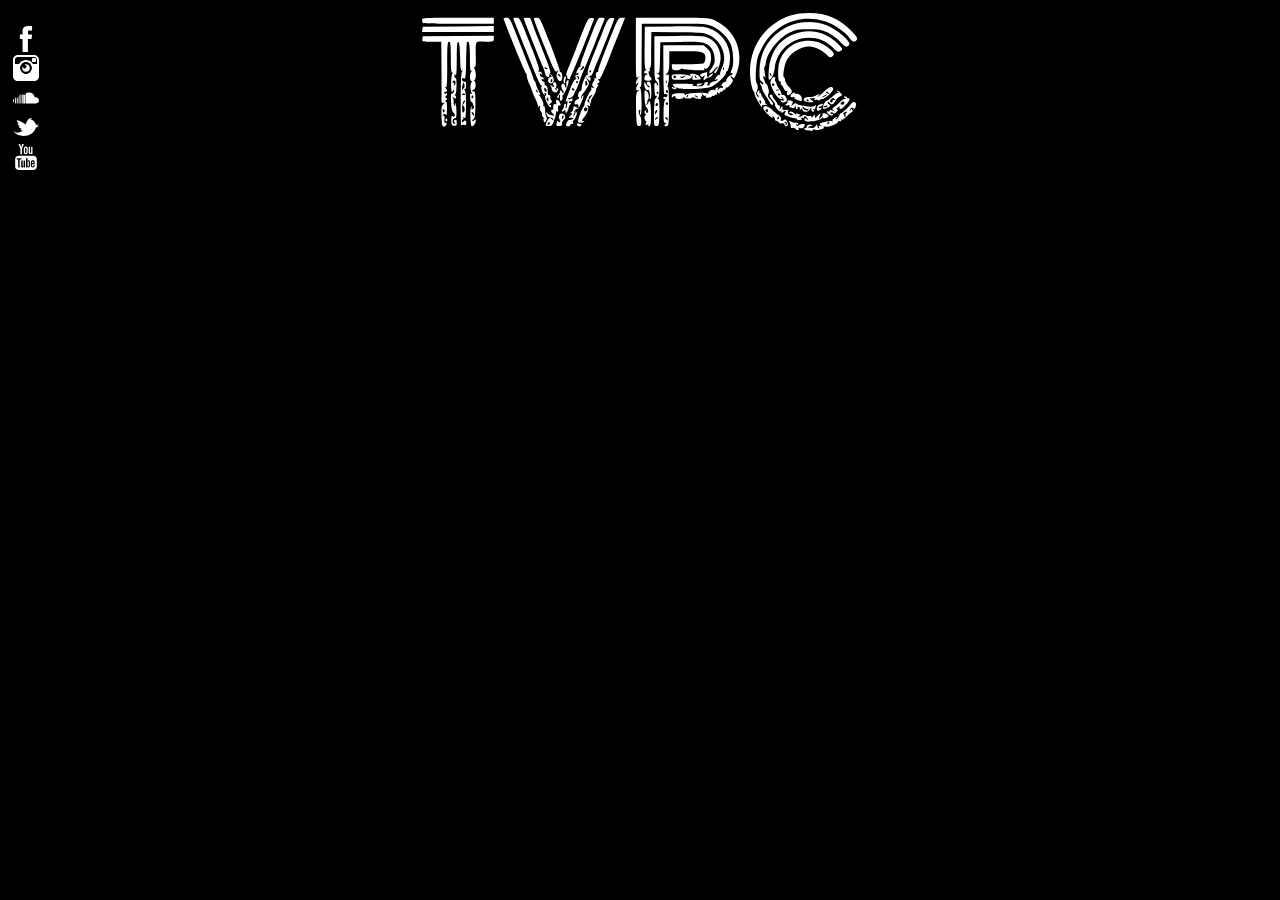
==== commit ad05d6f2: "Removed unused player. Removed many comments and print statements. Added formatting and styling for " ====
--- a/index.html
+++ b/index.html
@@ -1,12 +1,12 @@
 <!DOCTYPE html>
 <html>
 <head>	
-	<title>TVPC</title>
+	<title>TVPC Music</title>
 	<link rel="stylesheet" type="text/css" href="style/style.css">
     <script type="text/javascript" src="lib/d3.min.js"></script>
-    <!--<<script src="https://connect.soundcloud.com/sdk/sdk-3.0.0.js"></script>/-->
+    <script src="https://connect.soundcloud.com/sdk/sdk-3.0.0.js"></script>
     <script type="text/javascript" src="src/tvpcvis.js"></script>
-    <!--<link href='http://fonts.googleapis.com/css?family=Roboto+Mono&subset=latin,cyrillic-ext' rel='stylesheet' type='text/css'>/-->
+    <link href='http://fonts.googleapis.com/css?family=Roboto+Mono&subset=latin,cyrillic-ext' rel='stylesheet' type='text/css'>
 </head>
 <body>
 <div id="wrapper">
@@ -15,7 +15,6 @@
             <a href="https://www.facebook.com/tvpc408" class="svgIcon hvr-grow">
                 <object class="socialIconInner" type="image/svg+xml" data="res/fb.svg"></object>
             </a>
-            
             <a href="https://instagram.com/tvpc_music/" class="svgIcon hvr-grow">
                 <object class="socialIconInner" type="image/svg+xml" data="res/instagram.svg"></object>
             </a>
@@ -31,6 +30,9 @@
         </div>
     </div>
     <div id="svgRight">     
+        <table id="trackInformation" class="hidden">
+            <tbody></tbody>
+        </table>
     </div>
     <div id="logo">
         <div class="inner">
@@ -51,34 +53,8 @@
             </svg>
         </div>
     </div>
-    <div id="content">
-    </div>
-</div>
-<div id="footer">
-	<div id="player">
-        <div id="playToggle">
-            <div id="playButton" class="svgIcon playerIcon hvr-grow">
-                <object class="socialIconInner" type="image/svg+xml" data="res/play.svg"></object>
-            </div>
-            <div id="pauseButton" class="svgIcon playerIcon hvr-grow hidden">
-                <object class="socialIconInner" type="image/svg+xml" data="res/pause.svg"></object>
-            </div>
-        </div>
-        <div id="prevNext">
-            <div id="prevButton" class="svgIcon playerIcon hvr-grow">
-                <object class="socialIconInner" type="image/svg+xml" data="res/prevTrack.svg"></object>
-            </div>
-            <div id="nextButton" class="svgIcon playerIcon hvr-grow">
-                <object class="socialIconInner" type="image/svg+xml" data="res/nextTrack.svg"></object>
-            </div>
-        </div>
-        <div id="name"></div>        
-        <div id="volume">
-            <div class="svgIcon playerIcon hvr-grow">
-                <object class="socialIconInner" type="image/svg+xml" data="res/highSound.svg"></object>
-            </div>
-        </div>
-    </div>
+    <div id="content"></div>
+	<div id="player"></div>
 </div>
 </body>
 </html>
--- a/style/style.css
+++ b/style/style.css
@@ -39,6 +39,14 @@
     font-weight: bold;
 }
 
+tr{
+    text-align: left; 
+}
+
+td{
+
+}
+
 .center {
     margin-left: auto;
     margin-right: auto;
@@ -50,7 +58,7 @@
     margin-right: auto;
     padding: 0;
     position: relative;
-    height: calc(100% - 60px);
+    height: 100%;
     width: 100%;
 }
 
@@ -92,7 +100,6 @@
     margin-right: 20%;
 
     height: auto;
-    padding: 1% 6%;
 }
 
 .svg-container {
@@ -115,6 +122,8 @@
     fill: black;
     stroke: white;
     stroke-width: 3px;
+    cursor: pointer;
+    cursor: hand;
 }
 
 .axis line,
@@ -126,6 +135,7 @@
 .axis text {
     fill: white;
     font-size: 20px;
+    font-family:inherit;
 }
 
 .svgIcon {
@@ -148,44 +158,19 @@
     width: 100%;
 }
 
-#footer {
-    height: 60px;
-    width: 100%;
-}
-
-#player {
-    height: 100%;
-    display: flex;
-    flex-direction: row;
-    justify-content: center;
-    align-items: center;
-    border-top-width: 2px;
-    border-color: white;
-    border-style: solid;
-}
-
-#playToggle {
-    width: 30%;
-}
-
-#prevNext {
-    display: flex;
-    flex-direction: row;
-    width: 15%;
-}
-
-#name {
-    width: 40%;
-}
-
-#volume {
-    width: 15%;
-}
-
-.playerIcon {
-    width: 13%;
-    cursor: pointer;
-    cursor: hand;
+#trackInformation {
+    position: absolute;
+    top: 0;
+    left: 0;
+    padding: 2px;
+    margin: 4px;
+    border: 2px solid white;
+    border-radius: 4px;
+    -moz-border-radius: 4px;
+    -webkit-border-radius: 4px;
+    font-color: white;
+    font-size: 14px;
+    font-family:inherit;
 }
 
 .hidden {
@@ -212,38 +197,3 @@
   -webkit-transform: scale(1.1);
   transform: scale(1.1);
 }
-
-/* Icon Grow */
-.hvr-icon-grow {
-  display: inline-block;
-  vertical-align: middle;
-  -webkit-transform: translateZ(0);
-  transform: translateZ(0);
-  box-shadow: 0 0 1px rgba(0, 0, 0, 0);
-  -webkit-backface-visibility: hidden;
-  backface-visibility: hidden;
-  -moz-osx-font-smoothing: grayscale;
-  position: relative;
-  padding-right: 2.2em;
-  -webkit-transition-duration: 0.3s;
-  transition-duration: 0.3s;
-}
-.hvr-icon-grow:before {
-  content: "\f118";
-  position: absolute;
-  right: 1em;
-  padding: 0 1px;
-  font-family: FontAwesome;
-  -webkit-transform: translateZ(0);
-  transform: translateZ(0);
-  -webkit-transition-duration: 0.3s;
-  transition-duration: 0.3s;
-  -webkit-transition-property: transform;
-  transition-property: transform;
-  -webkit-transition-timing-function: ease-out;
-  transition-timing-function: ease-out;
-}
-.hvr-icon-grow:hover:before, .hvr-icon-grow:focus:before, .hvr-icon-grow:active:before {
-  -webkit-transform: scale(1.3) translateZ(0);
-  transform: scale(1.3) translateZ(0);
-}
